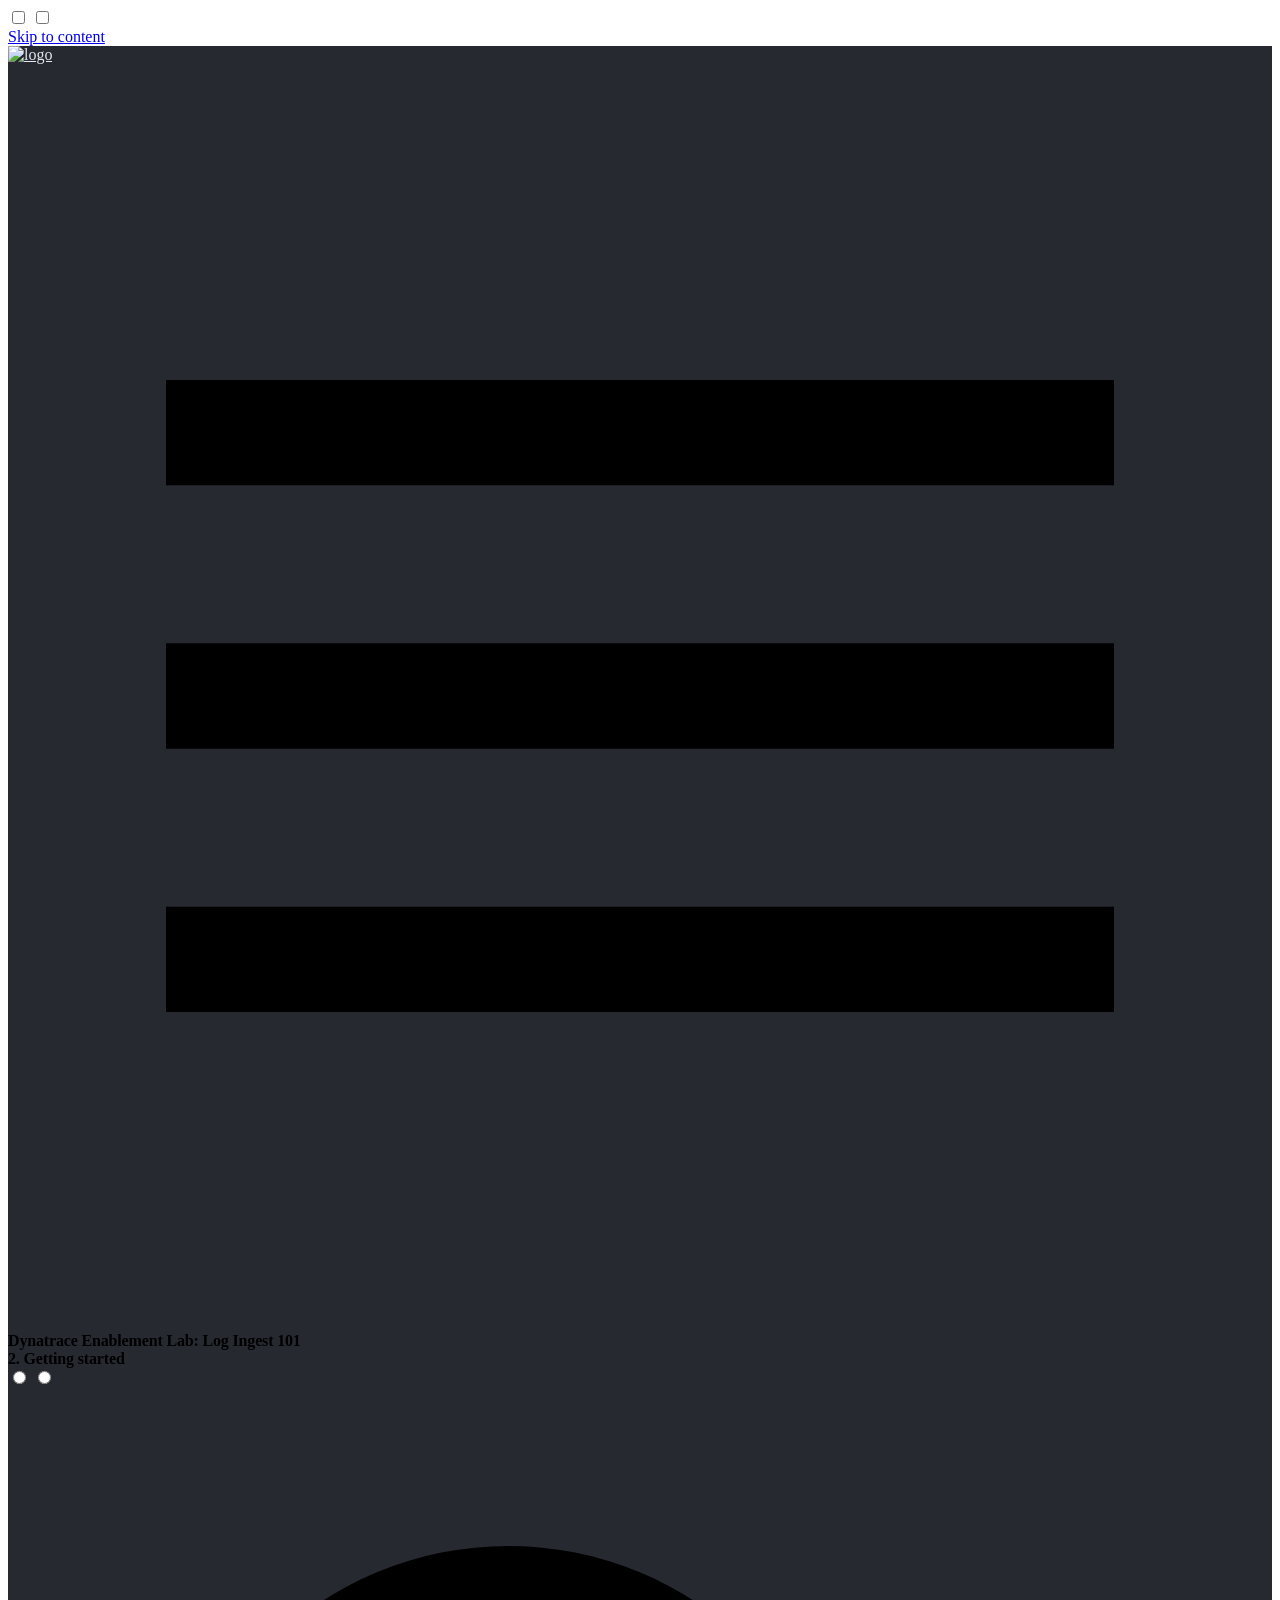
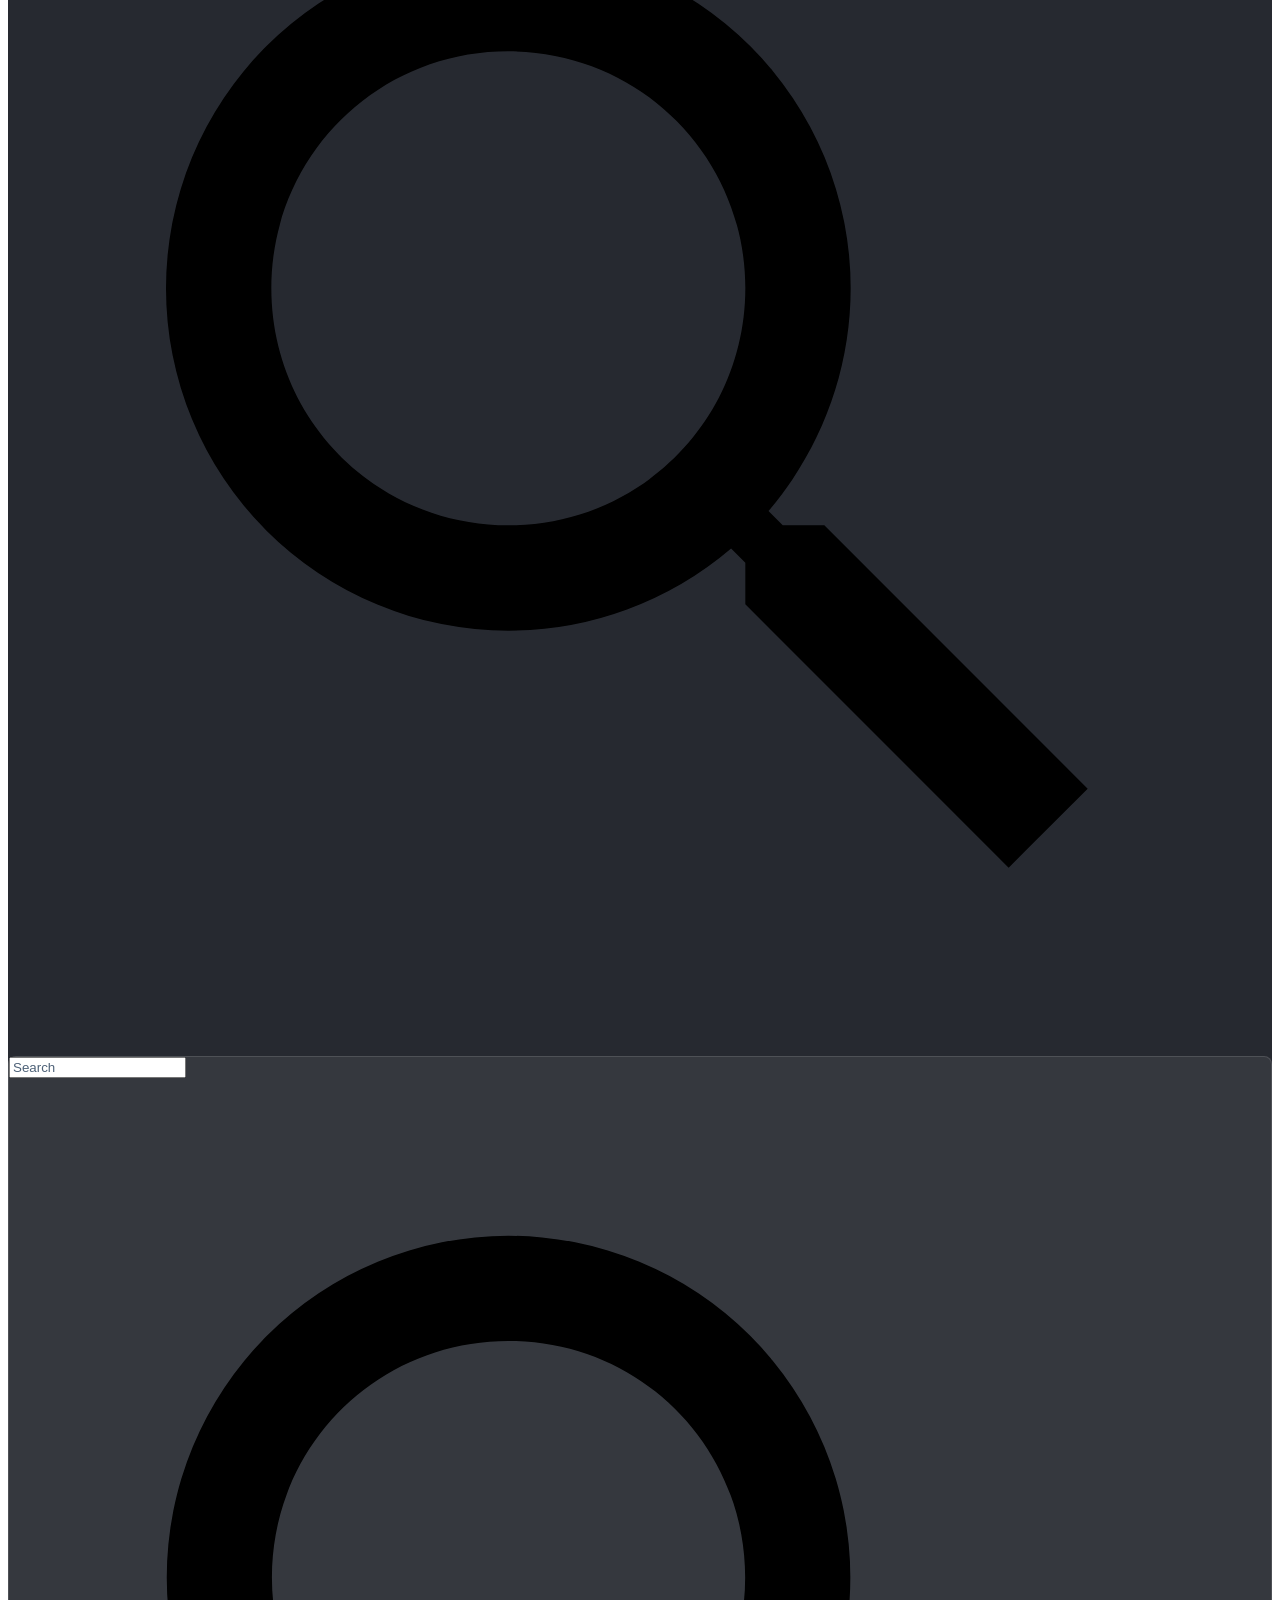
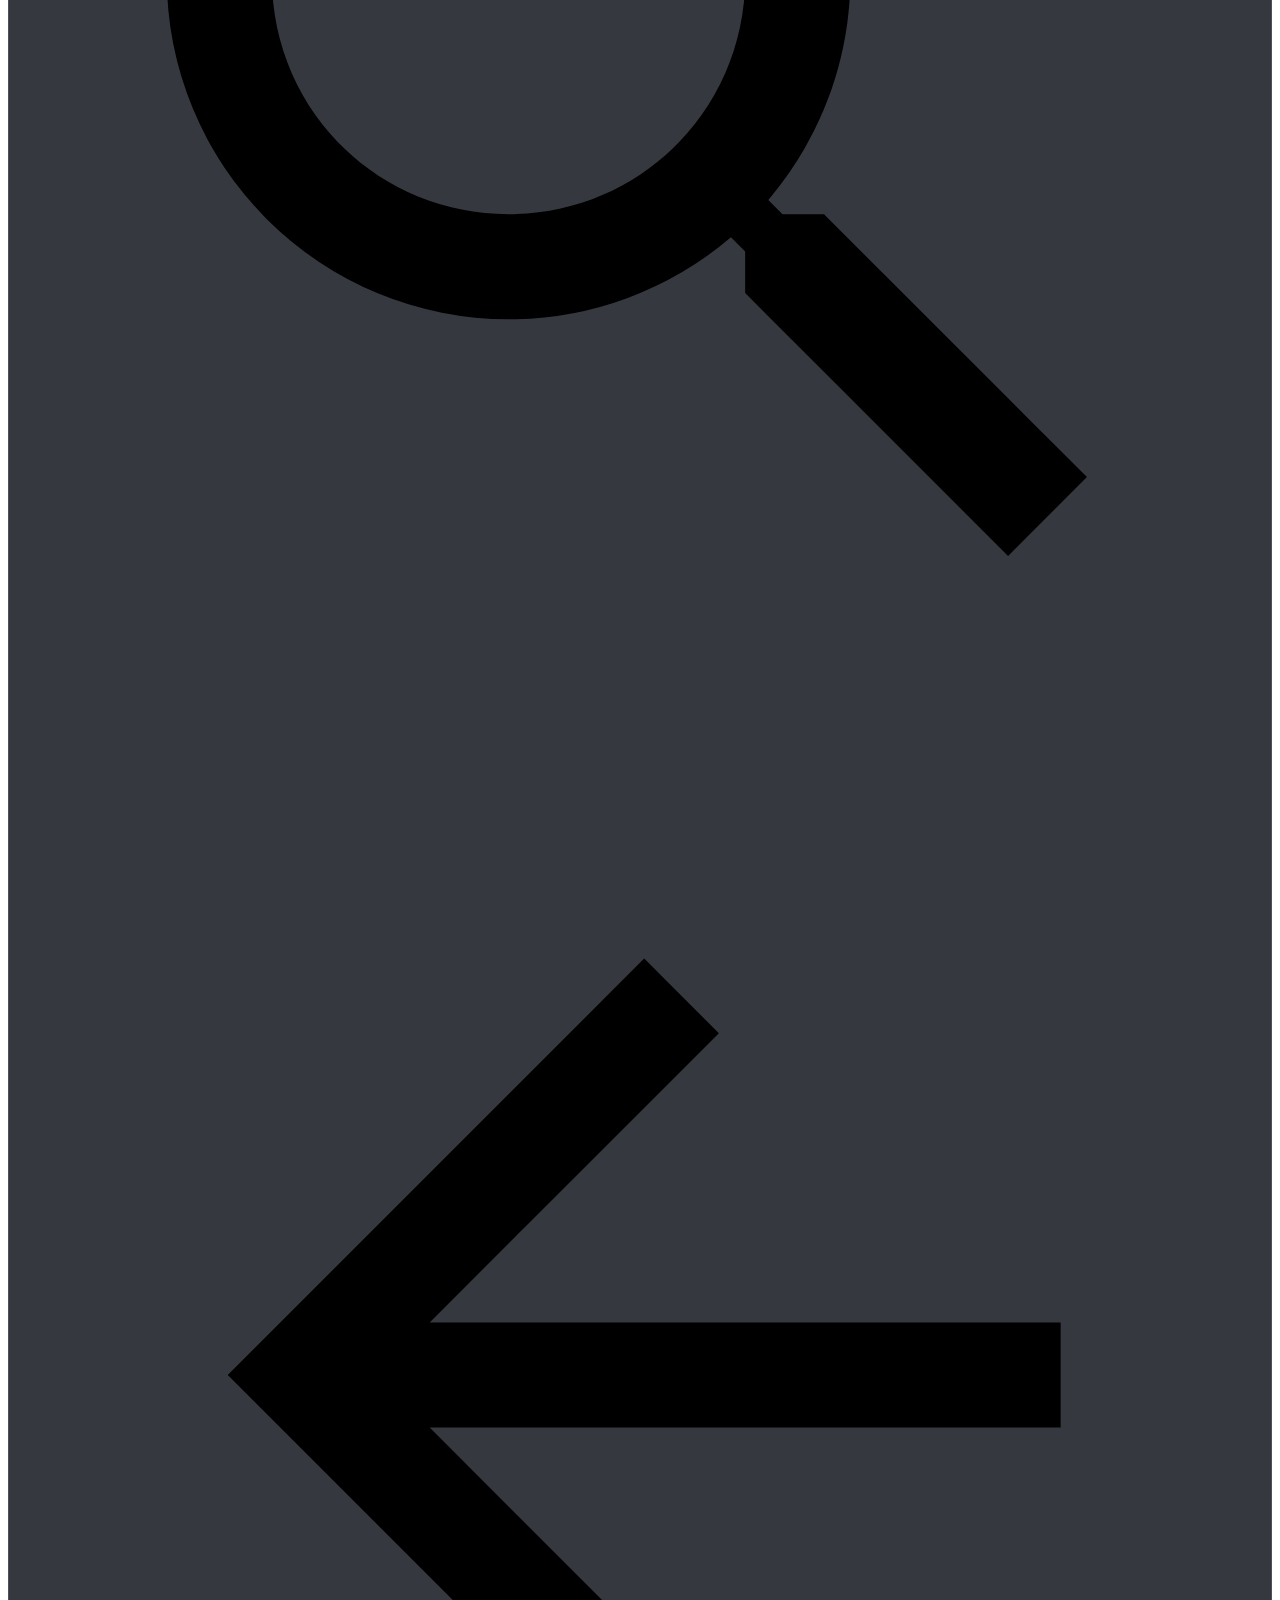
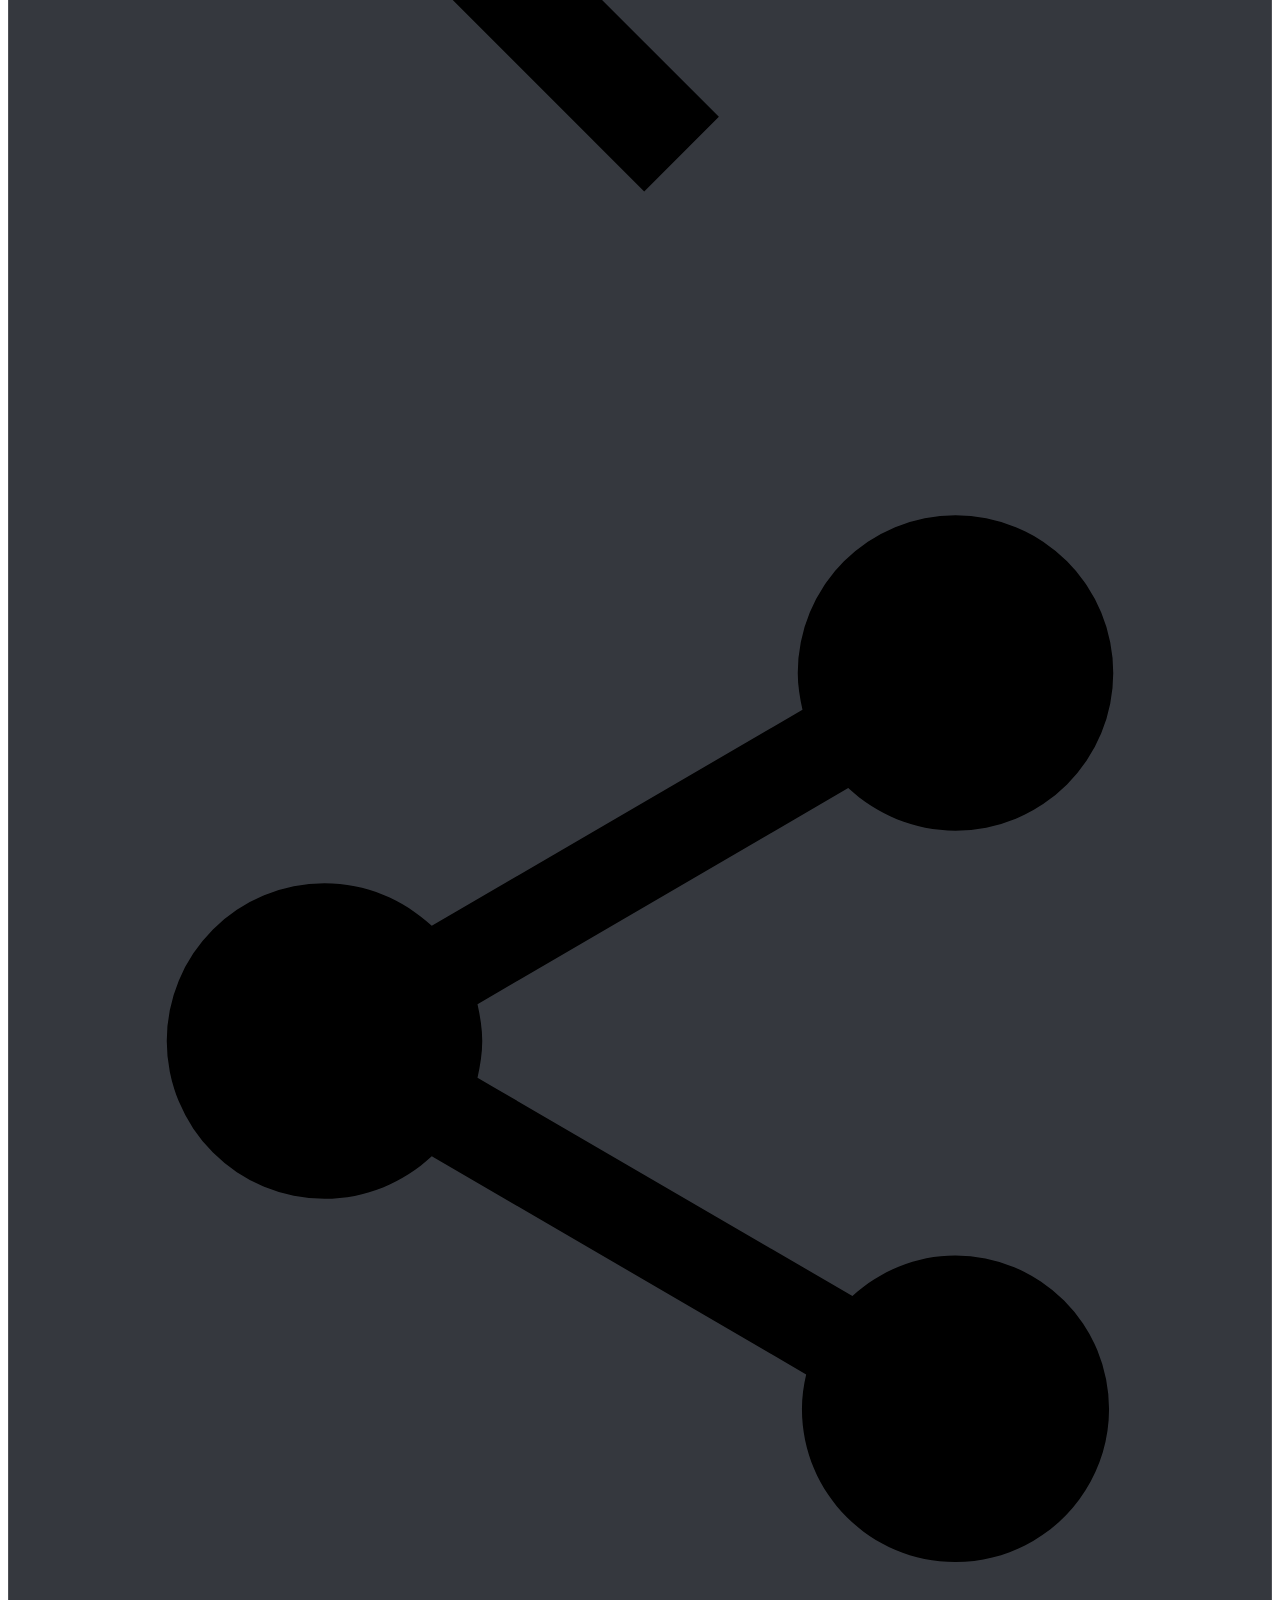
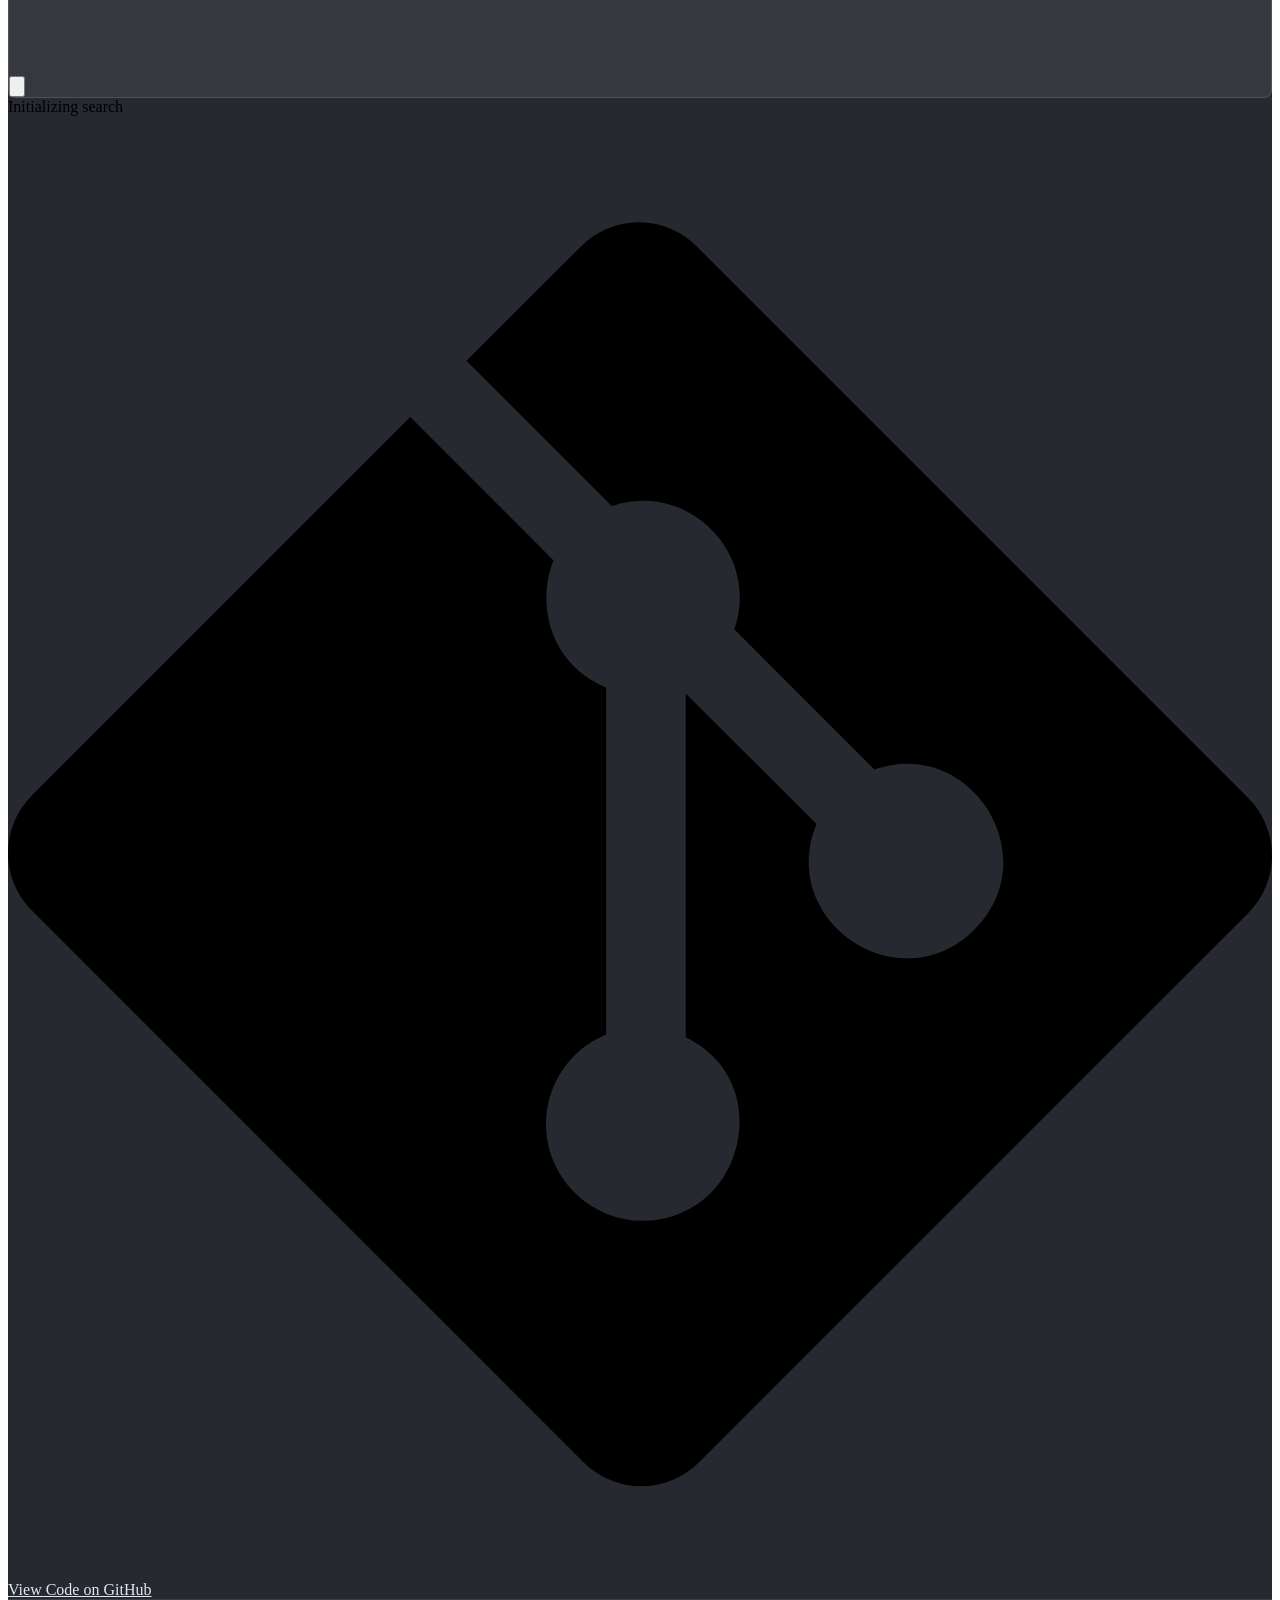
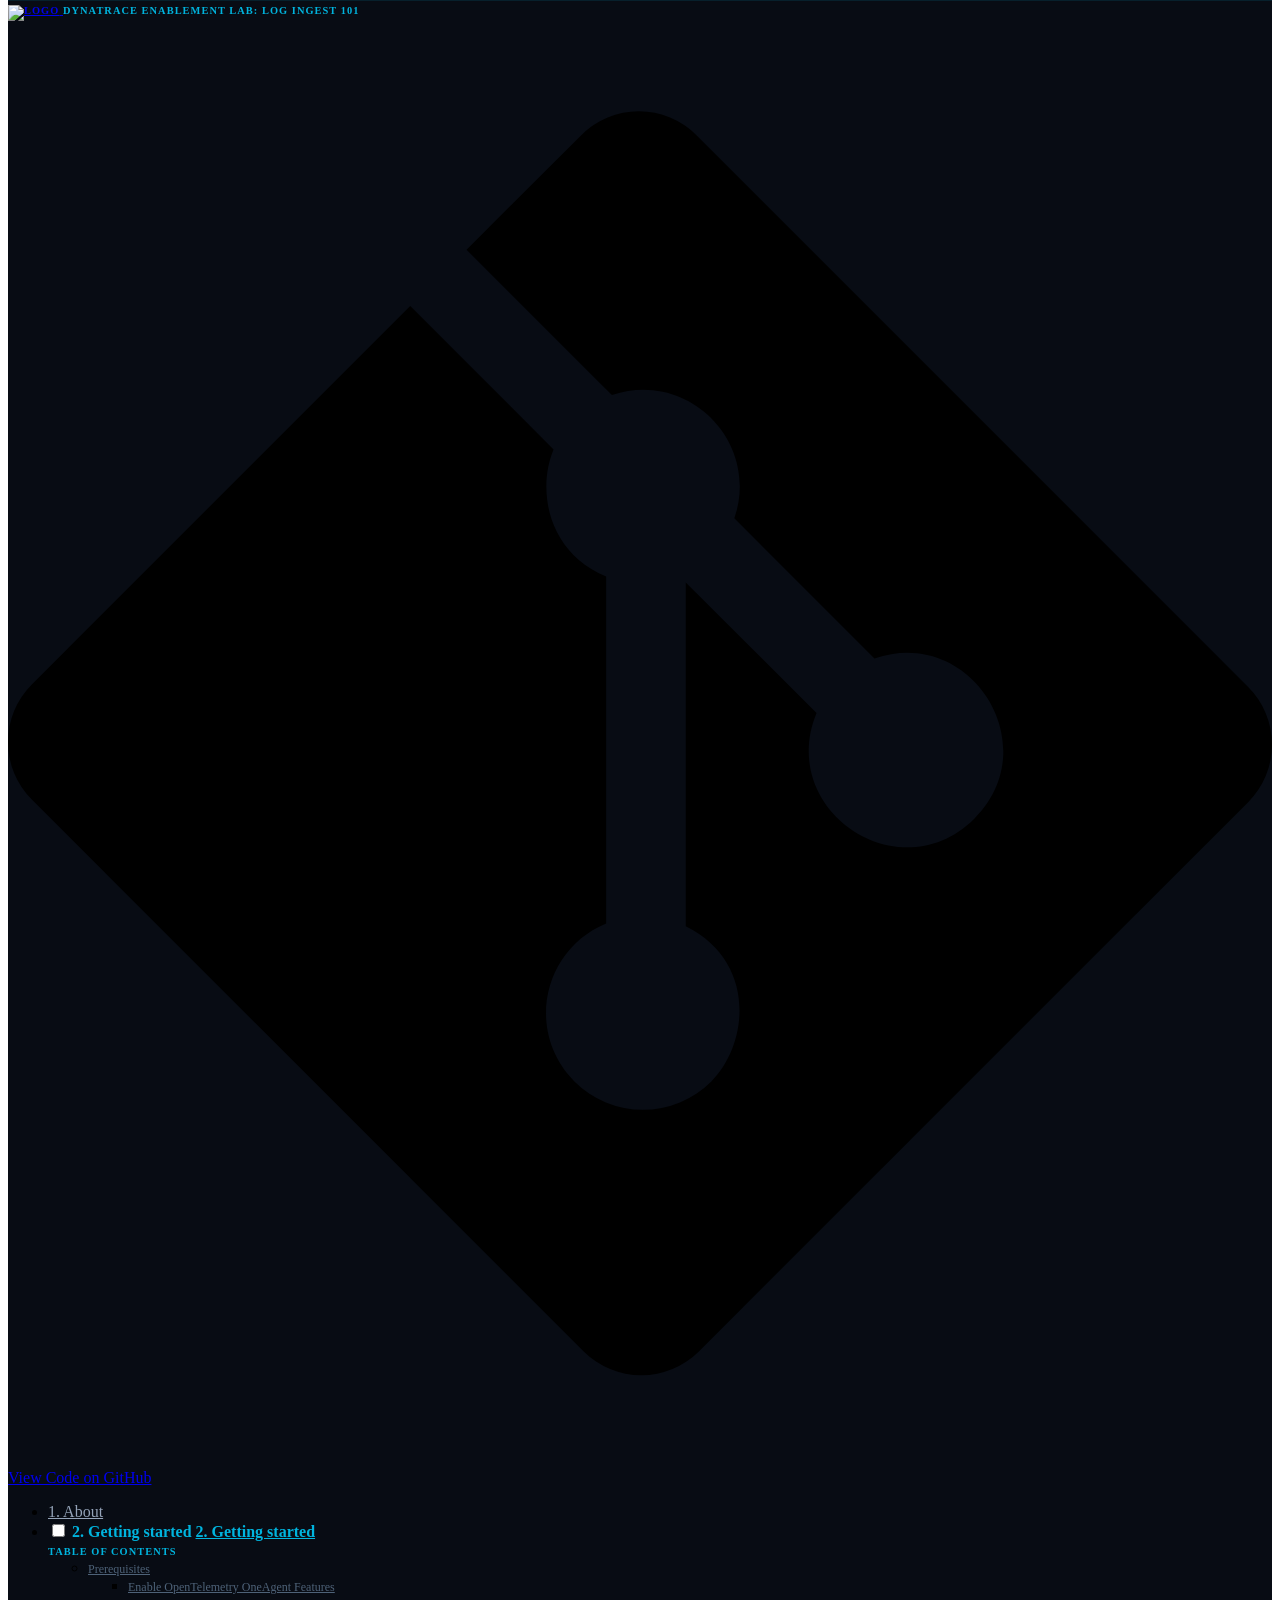
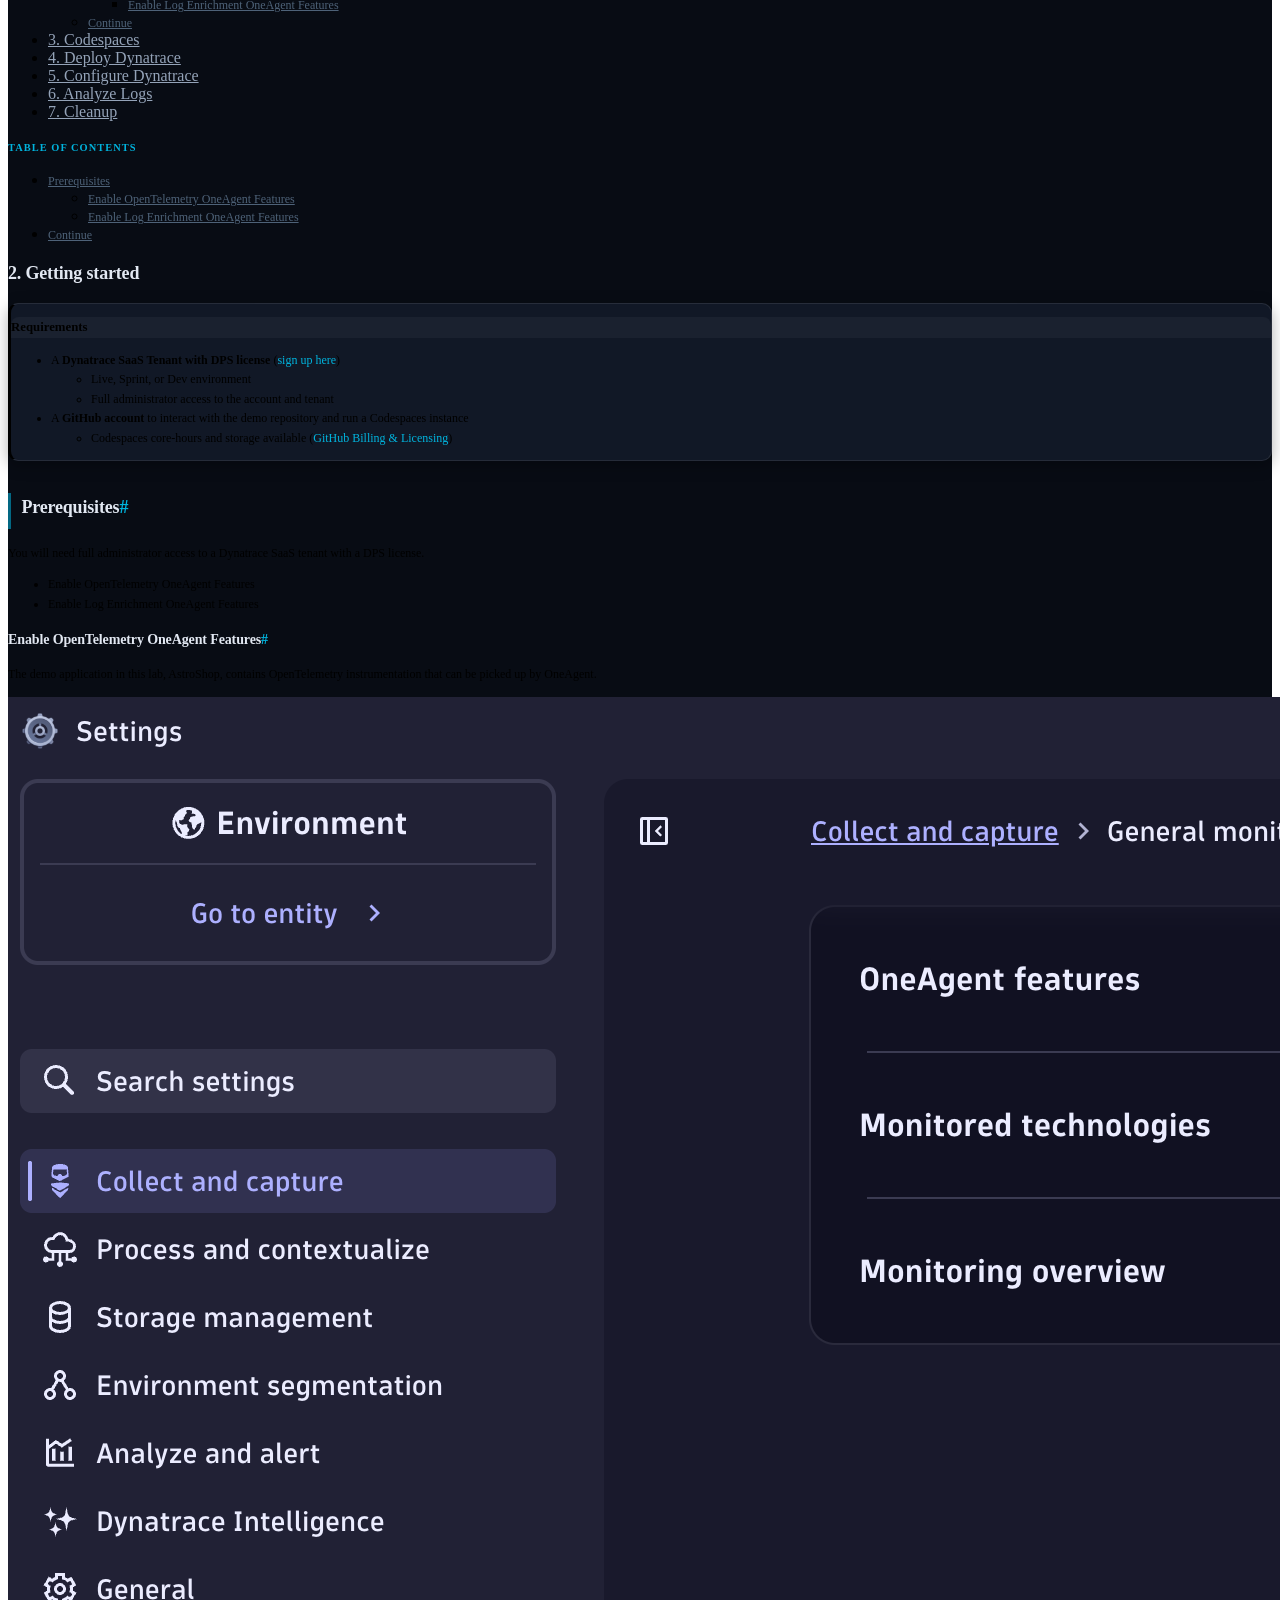
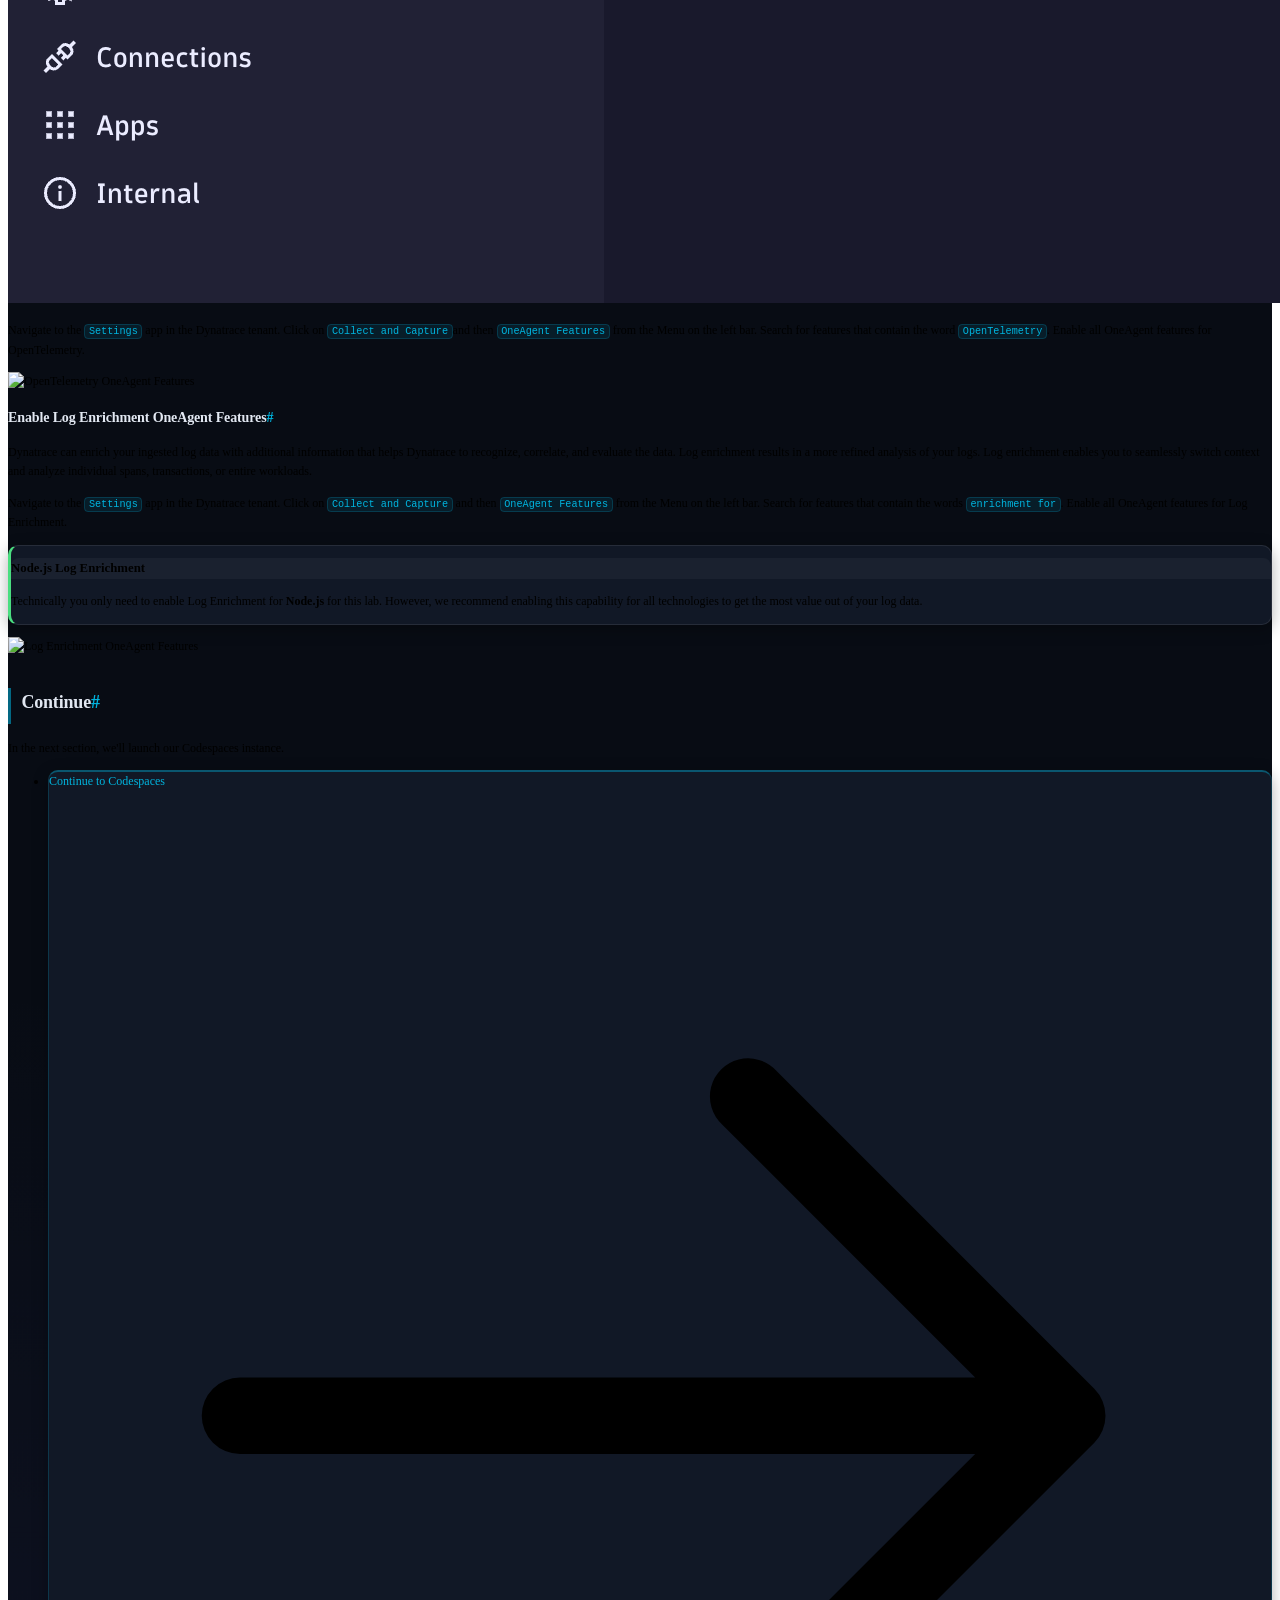
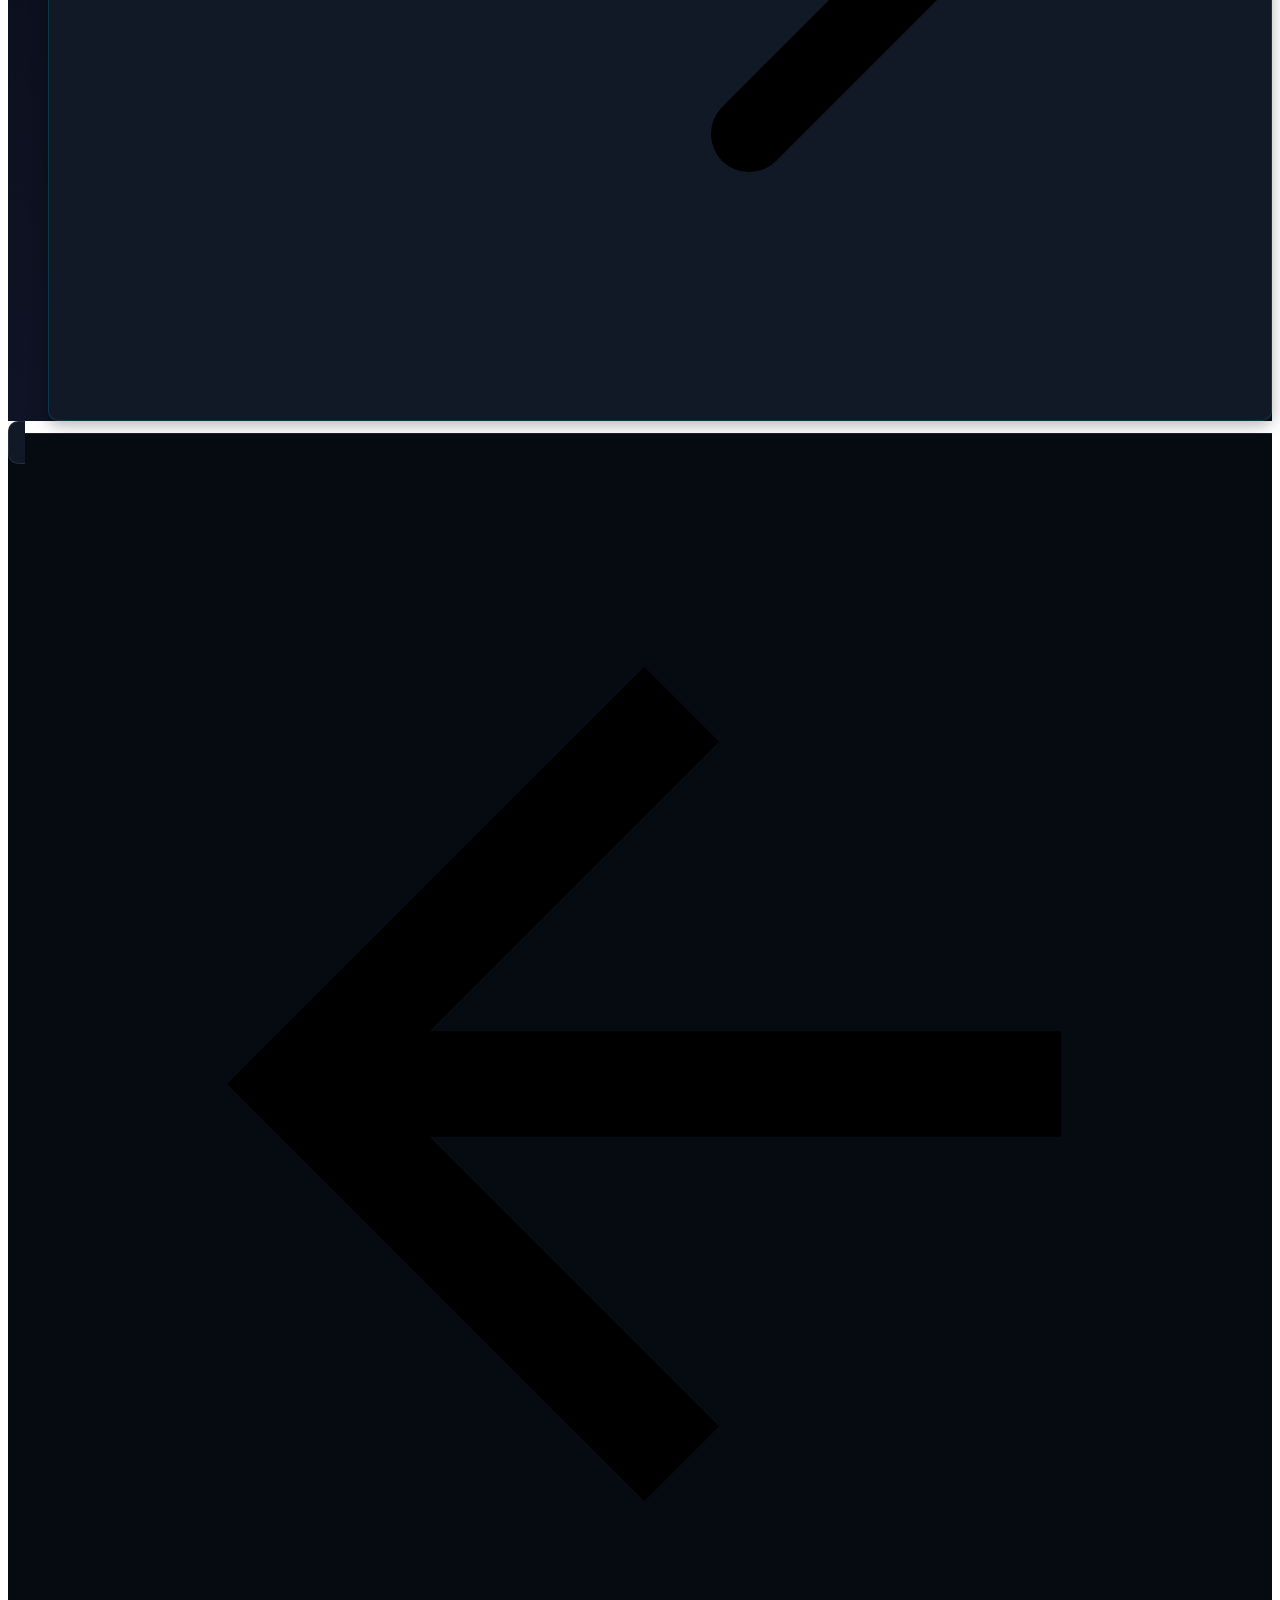
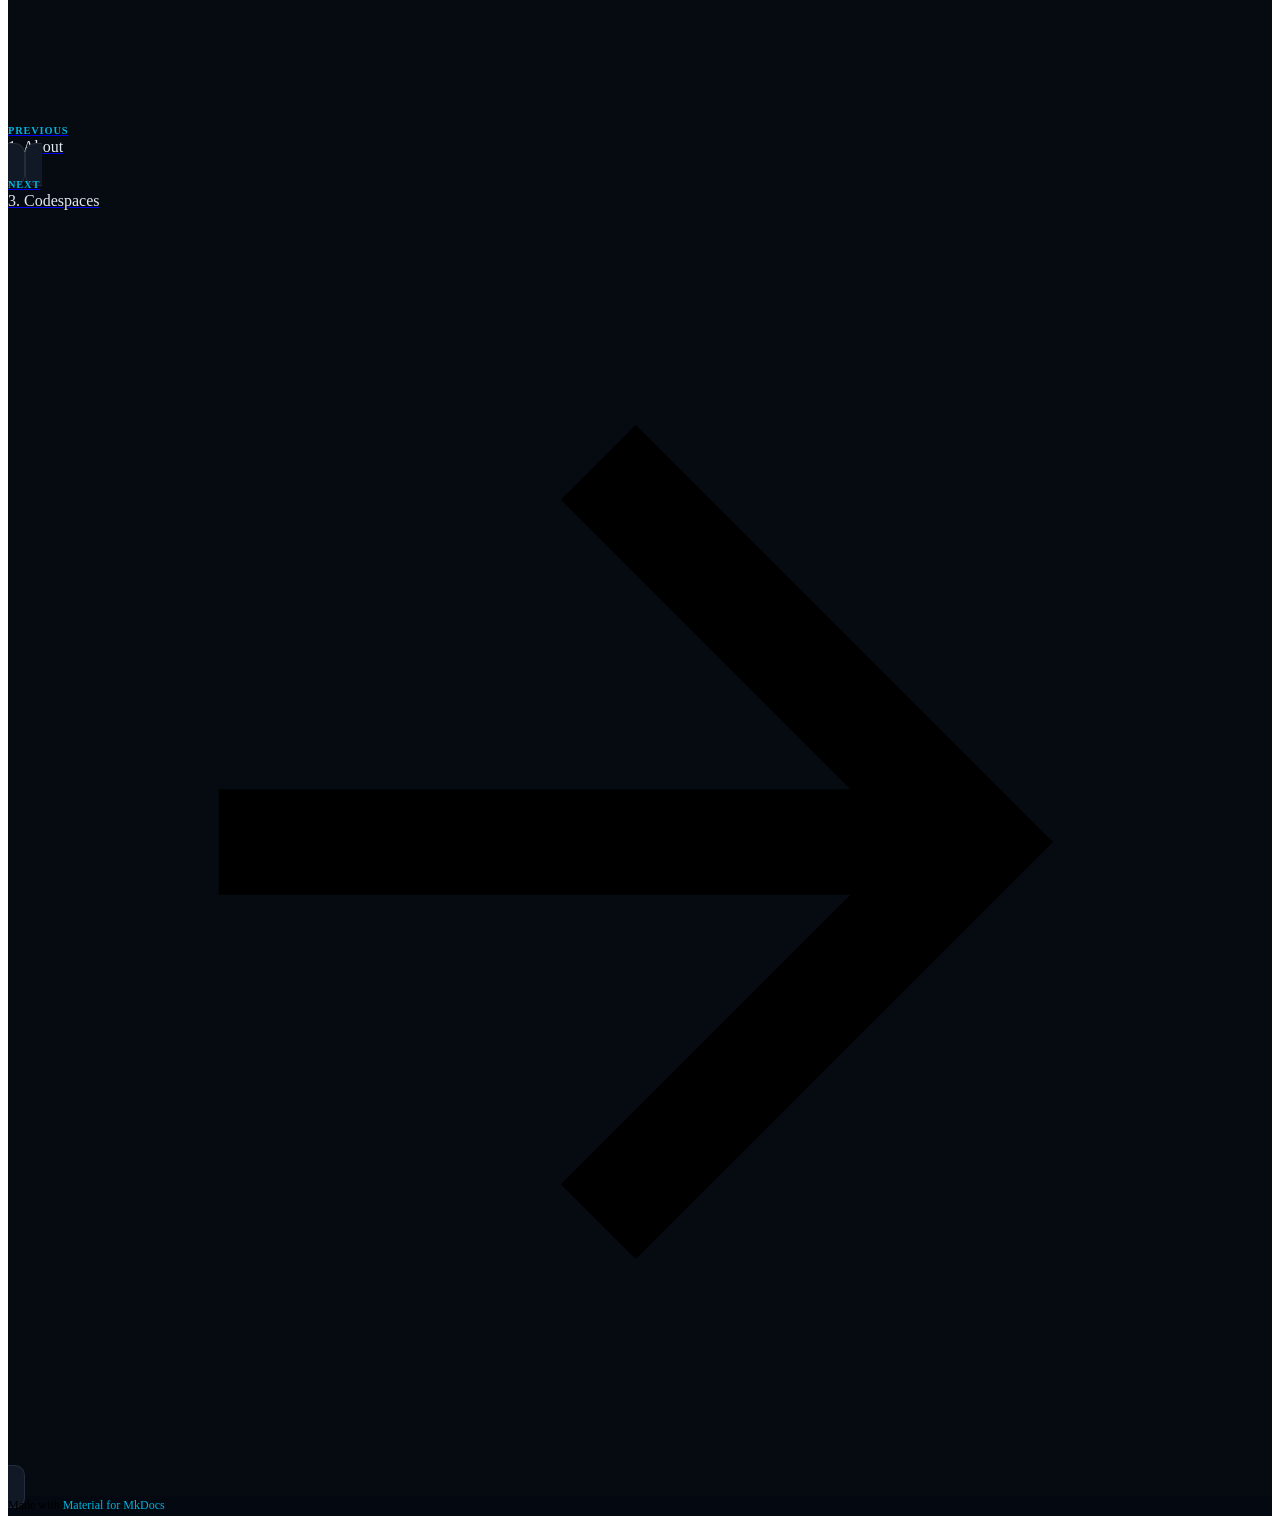
==== 2-getting-started/index.html @ dcf41bdd "Deployed 8eca091 with MkDocs version: 1.6.1" ====
<!doctype html>
<html lang="en" class="no-js">
  <head>
    
      <meta charset="utf-8">
      <meta name="viewport" content="width=device-width,initial-scale=1">
      
      
      
      
        <link rel="prev" href="..">
      
      
        <link rel="next" href="../3-codespaces/">
      
      
      <link rel="icon" href="../assets/images/favicon.png">
      <meta name="generator" content="mkdocs-1.6.1, mkdocs-material-9.5.42">
    
    
      
        <title>2. Getting started - Dynatrace Enablement Lab: Log Ingest 101</title>
      
    
    
      <link rel="stylesheet" href="../assets/stylesheets/main.0253249f.min.css">
      
        
        <link rel="stylesheet" href="../assets/stylesheets/palette.06af60db.min.css">
      
      


    
    
  
      
    
  
  <script type="text/javascript"
    src="https://js-cdn.dynatrace.com/jstag/1612cf70810/bf81393wlb/1551d00ab46737d4_complete.js"
    crossorigin="anonymous"></script>
  

    
      
        
        
        <link rel="preconnect" href="https://fonts.gstatic.com" crossorigin>
        <link rel="stylesheet" href="https://fonts.googleapis.com/css?family=Inter:300,300i,400,400i,700,700i%7CJetBrains+Mono:400,400i,700,700i&display=fallback">
        <style>:root{--md-text-font:"Inter";--md-code-font:"JetBrains Mono"}</style>
      
    
    
      <link rel="stylesheet" href="../stylesheets/extra.css">
    
    <script>__md_scope=new URL("..",location),__md_hash=e=>[...e].reduce(((e,_)=>(e<<5)-e+_.charCodeAt(0)),0),__md_get=(e,_=localStorage,t=__md_scope)=>JSON.parse(_.getItem(t.pathname+"."+e)),__md_set=(e,_,t=localStorage,a=__md_scope)=>{try{t.setItem(a.pathname+"."+e,JSON.stringify(_))}catch(e){}}</script>
    
      

    
    
    
  </head>
  
  
    
    
      
    
    
    
    
    <body dir="ltr" data-md-color-scheme="slate" data-md-color-primary="custom" data-md-color-accent="custom">
  
    
    <input class="md-toggle" data-md-toggle="drawer" type="checkbox" id="__drawer" autocomplete="off">
    <input class="md-toggle" data-md-toggle="search" type="checkbox" id="__search" autocomplete="off">
    <label class="md-overlay" for="__drawer"></label>
    <div data-md-component="skip">
      
        
        <a href="#prerequisites" class="md-skip">
          Skip to content
        </a>
      
    </div>
    <div data-md-component="announce">
      
    </div>
    
    
      

  

<header class="md-header md-header--shadow" data-md-component="header">
  <nav class="md-header__inner md-grid" aria-label="Header">
    <a href=".." title="Dynatrace Enablement Lab: Log Ingest 101" class="md-header__button md-logo" aria-label="Dynatrace Enablement Lab: Log Ingest 101" data-md-component="logo">
      
  <img src="https://cdn.bfldr.com/B686QPH3/at/w5hnjzb32k5wcrcxnwcx4ckg/Dynatrace_signet_RGB_HTML.svg?auto=webp&format=pngg" alt="logo">

    </a>
    <label class="md-header__button md-icon" for="__drawer">
      
      <svg xmlns="http://www.w3.org/2000/svg" viewBox="0 0 24 24"><path d="M3 6h18v2H3zm0 5h18v2H3zm0 5h18v2H3z"/></svg>
    </label>
    <div class="md-header__title" data-md-component="header-title">
      <div class="md-header__ellipsis">
        <div class="md-header__topic">
          <span class="md-ellipsis">
            Dynatrace Enablement Lab: Log Ingest 101
          </span>
        </div>
        <div class="md-header__topic" data-md-component="header-topic">
          <span class="md-ellipsis">
            
              2. Getting started
            
          </span>
        </div>
      </div>
    </div>
    
      
        <form class="md-header__option" data-md-component="palette">
  
    
    
    
    <input class="md-option" data-md-color-media="(prefers-color-scheme: dark)" data-md-color-scheme="slate" data-md-color-primary="custom" data-md-color-accent="custom"  aria-label="Switch to light mode"  type="radio" name="__palette" id="__palette_0">
    
      <label class="md-header__button md-icon" title="Switch to light mode" for="__palette_1" hidden>
        <svg xmlns="http://www.w3.org/2000/svg" viewBox="0 0 24 24"><path d="M12 8a4 4 0 0 0-4 4 4 4 0 0 0 4 4 4 4 0 0 0 4-4 4 4 0 0 0-4-4m0 10a6 6 0 0 1-6-6 6 6 0 0 1 6-6 6 6 0 0 1 6 6 6 6 0 0 1-6 6m8-9.31V4h-4.69L12 .69 8.69 4H4v4.69L.69 12 4 15.31V20h4.69L12 23.31 15.31 20H20v-4.69L23.31 12z"/></svg>
      </label>
    
  
    
    
    
    <input class="md-option" data-md-color-media="(prefers-color-scheme: light)" data-md-color-scheme="default" data-md-color-primary="custom" data-md-color-accent="custom"  aria-label="Switch to dark mode"  type="radio" name="__palette" id="__palette_1">
    
      <label class="md-header__button md-icon" title="Switch to dark mode" for="__palette_0" hidden>
        <svg xmlns="http://www.w3.org/2000/svg" viewBox="0 0 24 24"><path d="M12 18c-.89 0-1.74-.2-2.5-.55C11.56 16.5 13 14.42 13 12s-1.44-4.5-3.5-5.45C10.26 6.2 11.11 6 12 6a6 6 0 0 1 6 6 6 6 0 0 1-6 6m8-9.31V4h-4.69L12 .69 8.69 4H4v4.69L.69 12 4 15.31V20h4.69L12 23.31 15.31 20H20v-4.69L23.31 12z"/></svg>
      </label>
    
  
</form>
      
    
    
      <script>var palette=__md_get("__palette");if(palette&&palette.color){if("(prefers-color-scheme)"===palette.color.media){var media=matchMedia("(prefers-color-scheme: light)"),input=document.querySelector(media.matches?"[data-md-color-media='(prefers-color-scheme: light)']":"[data-md-color-media='(prefers-color-scheme: dark)']");palette.color.media=input.getAttribute("data-md-color-media"),palette.color.scheme=input.getAttribute("data-md-color-scheme"),palette.color.primary=input.getAttribute("data-md-color-primary"),palette.color.accent=input.getAttribute("data-md-color-accent")}for(var[key,value]of Object.entries(palette.color))document.body.setAttribute("data-md-color-"+key,value)}</script>
    
    
    
      <label class="md-header__button md-icon" for="__search">
        
        <svg xmlns="http://www.w3.org/2000/svg" viewBox="0 0 24 24"><path d="M9.5 3A6.5 6.5 0 0 1 16 9.5c0 1.61-.59 3.09-1.56 4.23l.27.27h.79l5 5-1.5 1.5-5-5v-.79l-.27-.27A6.52 6.52 0 0 1 9.5 16 6.5 6.5 0 0 1 3 9.5 6.5 6.5 0 0 1 9.5 3m0 2C7 5 5 7 5 9.5S7 14 9.5 14 14 12 14 9.5 12 5 9.5 5"/></svg>
      </label>
      <div class="md-search" data-md-component="search" role="dialog">
  <label class="md-search__overlay" for="__search"></label>
  <div class="md-search__inner" role="search">
    <form class="md-search__form" name="search">
      <input type="text" class="md-search__input" name="query" aria-label="Search" placeholder="Search" autocapitalize="off" autocorrect="off" autocomplete="off" spellcheck="false" data-md-component="search-query" required>
      <label class="md-search__icon md-icon" for="__search">
        
        <svg xmlns="http://www.w3.org/2000/svg" viewBox="0 0 24 24"><path d="M9.5 3A6.5 6.5 0 0 1 16 9.5c0 1.61-.59 3.09-1.56 4.23l.27.27h.79l5 5-1.5 1.5-5-5v-.79l-.27-.27A6.52 6.52 0 0 1 9.5 16 6.5 6.5 0 0 1 3 9.5 6.5 6.5 0 0 1 9.5 3m0 2C7 5 5 7 5 9.5S7 14 9.5 14 14 12 14 9.5 12 5 9.5 5"/></svg>
        
        <svg xmlns="http://www.w3.org/2000/svg" viewBox="0 0 24 24"><path d="M20 11v2H8l5.5 5.5-1.42 1.42L4.16 12l7.92-7.92L13.5 5.5 8 11z"/></svg>
      </label>
      <nav class="md-search__options" aria-label="Search">
        
          <a href="javascript:void(0)" class="md-search__icon md-icon" title="Share" aria-label="Share" data-clipboard data-clipboard-text="" data-md-component="search-share" tabindex="-1">
            
            <svg xmlns="http://www.w3.org/2000/svg" viewBox="0 0 24 24"><path d="M18 16.08c-.76 0-1.44.3-1.96.77L8.91 12.7c.05-.23.09-.46.09-.7s-.04-.47-.09-.7l7.05-4.11c.54.5 1.25.81 2.04.81a3 3 0 0 0 3-3 3 3 0 0 0-3-3 3 3 0 0 0-3 3c0 .24.04.47.09.7L8.04 9.81C7.5 9.31 6.79 9 6 9a3 3 0 0 0-3 3 3 3 0 0 0 3 3c.79 0 1.5-.31 2.04-.81l7.12 4.15c-.05.21-.08.43-.08.66 0 1.61 1.31 2.91 2.92 2.91s2.92-1.3 2.92-2.91A2.92 2.92 0 0 0 18 16.08"/></svg>
          </a>
        
        <button type="reset" class="md-search__icon md-icon" title="Clear" aria-label="Clear" tabindex="-1">
          
          <svg xmlns="http://www.w3.org/2000/svg" viewBox="0 0 24 24"><path d="M19 6.41 17.59 5 12 10.59 6.41 5 5 6.41 10.59 12 5 17.59 6.41 19 12 13.41 17.59 19 19 17.59 13.41 12z"/></svg>
        </button>
      </nav>
      
        <div class="md-search__suggest" data-md-component="search-suggest"></div>
      
    </form>
    <div class="md-search__output">
      <div class="md-search__scrollwrap" tabindex="0" data-md-scrollfix>
        <div class="md-search-result" data-md-component="search-result">
          <div class="md-search-result__meta">
            Initializing search
          </div>
          <ol class="md-search-result__list" role="presentation"></ol>
        </div>
      </div>
    </div>
  </div>
</div>
    
    
      <div class="md-header__source">
        <a href="https://github.com/dynatrace-wwse/enablement-dynatrace-log-ingest-101" title="Go to repository" class="md-source" data-md-component="source">
  <div class="md-source__icon md-icon">
    
    <svg xmlns="http://www.w3.org/2000/svg" viewBox="0 0 448 512"><!--! Font Awesome Free 6.6.0 by @fontawesome - https://fontawesome.com License - https://fontawesome.com/license/free (Icons: CC BY 4.0, Fonts: SIL OFL 1.1, Code: MIT License) Copyright 2024 Fonticons, Inc.--><path d="M439.55 236.05 244 40.45a28.87 28.87 0 0 0-40.81 0l-40.66 40.63 51.52 51.52c27.06-9.14 52.68 16.77 43.39 43.68l49.66 49.66c34.23-11.8 61.18 31 35.47 56.69-26.49 26.49-70.21-2.87-56-37.34L240.22 199v121.85c25.3 12.54 22.26 41.85 9.08 55a34.34 34.34 0 0 1-48.55 0c-17.57-17.6-11.07-46.91 11.25-56v-123c-20.8-8.51-24.6-30.74-18.64-45L142.57 101 8.45 235.14a28.86 28.86 0 0 0 0 40.81l195.61 195.6a28.86 28.86 0 0 0 40.8 0l194.69-194.69a28.86 28.86 0 0 0 0-40.81"/></svg>
  </div>
  <div class="md-source__repository">
    View Code on GitHub
  </div>
</a>
      </div>
    
  </nav>
  
</header>
    
    <div class="md-container" data-md-component="container">
      
      
        
          
        
      
      <main class="md-main" data-md-component="main">
        <div class="md-main__inner md-grid">
          
            
              
              <div class="md-sidebar md-sidebar--primary" data-md-component="sidebar" data-md-type="navigation" >
                <div class="md-sidebar__scrollwrap">
                  <div class="md-sidebar__inner">
                    



<nav class="md-nav md-nav--primary" aria-label="Navigation" data-md-level="0">
  <label class="md-nav__title" for="__drawer">
    <a href=".." title="Dynatrace Enablement Lab: Log Ingest 101" class="md-nav__button md-logo" aria-label="Dynatrace Enablement Lab: Log Ingest 101" data-md-component="logo">
      
  <img src="https://cdn.bfldr.com/B686QPH3/at/w5hnjzb32k5wcrcxnwcx4ckg/Dynatrace_signet_RGB_HTML.svg?auto=webp&format=pngg" alt="logo">

    </a>
    Dynatrace Enablement Lab: Log Ingest 101
  </label>
  
    <div class="md-nav__source">
      <a href="https://github.com/dynatrace-wwse/enablement-dynatrace-log-ingest-101" title="Go to repository" class="md-source" data-md-component="source">
  <div class="md-source__icon md-icon">
    
    <svg xmlns="http://www.w3.org/2000/svg" viewBox="0 0 448 512"><!--! Font Awesome Free 6.6.0 by @fontawesome - https://fontawesome.com License - https://fontawesome.com/license/free (Icons: CC BY 4.0, Fonts: SIL OFL 1.1, Code: MIT License) Copyright 2024 Fonticons, Inc.--><path d="M439.55 236.05 244 40.45a28.87 28.87 0 0 0-40.81 0l-40.66 40.63 51.52 51.52c27.06-9.14 52.68 16.77 43.39 43.68l49.66 49.66c34.23-11.8 61.18 31 35.47 56.69-26.49 26.49-70.21-2.87-56-37.34L240.22 199v121.85c25.3 12.54 22.26 41.85 9.08 55a34.34 34.34 0 0 1-48.55 0c-17.57-17.6-11.07-46.91 11.25-56v-123c-20.8-8.51-24.6-30.74-18.64-45L142.57 101 8.45 235.14a28.86 28.86 0 0 0 0 40.81l195.61 195.6a28.86 28.86 0 0 0 40.8 0l194.69-194.69a28.86 28.86 0 0 0 0-40.81"/></svg>
  </div>
  <div class="md-source__repository">
    View Code on GitHub
  </div>
</a>
    </div>
  
  <ul class="md-nav__list" data-md-scrollfix>
    
      
      
  
  
  
  
    <li class="md-nav__item">
      <a href=".." class="md-nav__link">
        
  
  <span class="md-ellipsis">
    1. About
  </span>
  

      </a>
    </li>
  

    
      
      
  
  
    
  
  
  
    <li class="md-nav__item md-nav__item--active">
      
      <input class="md-nav__toggle md-toggle" type="checkbox" id="__toc">
      
      
      
        <label class="md-nav__link md-nav__link--active" for="__toc">
          
  
  <span class="md-ellipsis">
    2. Getting started
  </span>
  

          <span class="md-nav__icon md-icon"></span>
        </label>
      
      <a href="./" class="md-nav__link md-nav__link--active">
        
  
  <span class="md-ellipsis">
    2. Getting started
  </span>
  

      </a>
      
        

<nav class="md-nav md-nav--secondary" aria-label="Table of contents">
  
  
  
  
    <label class="md-nav__title" for="__toc">
      <span class="md-nav__icon md-icon"></span>
      Table of contents
    </label>
    <ul class="md-nav__list" data-md-component="toc" data-md-scrollfix>
      
        <li class="md-nav__item">
  <a href="#prerequisites" class="md-nav__link">
    <span class="md-ellipsis">
      Prerequisites
    </span>
  </a>
  
    <nav class="md-nav" aria-label="Prerequisites">
      <ul class="md-nav__list">
        
          <li class="md-nav__item">
  <a href="#enable-opentelemetry-oneagent-features" class="md-nav__link">
    <span class="md-ellipsis">
      Enable OpenTelemetry OneAgent Features
    </span>
  </a>
  
</li>
        
          <li class="md-nav__item">
  <a href="#enable-log-enrichment-oneagent-features" class="md-nav__link">
    <span class="md-ellipsis">
      Enable Log Enrichment OneAgent Features
    </span>
  </a>
  
</li>
        
      </ul>
    </nav>
  
</li>
      
        <li class="md-nav__item">
  <a href="#continue" class="md-nav__link">
    <span class="md-ellipsis">
      Continue
    </span>
  </a>
  
</li>
      
    </ul>
  
</nav>
      
    </li>
  

    
      
      
  
  
  
  
    <li class="md-nav__item">
      <a href="../3-codespaces/" class="md-nav__link">
        
  
  <span class="md-ellipsis">
    3. Codespaces
  </span>
  

      </a>
    </li>
  

    
      
      
  
  
  
  
    <li class="md-nav__item">
      <a href="../4-deploy-dynatrace/" class="md-nav__link">
        
  
  <span class="md-ellipsis">
    4. Deploy Dynatrace
  </span>
  

      </a>
    </li>
  

    
      
      
  
  
  
  
    <li class="md-nav__item">
      <a href="../5-configure-dynatrace/" class="md-nav__link">
        
  
  <span class="md-ellipsis">
    5. Configure Dynatrace
  </span>
  

      </a>
    </li>
  

    
      
      
  
  
  
  
    <li class="md-nav__item">
      <a href="../6-analyze-logs/" class="md-nav__link">
        
  
  <span class="md-ellipsis">
    6. Analyze Logs
  </span>
  

      </a>
    </li>
  

    
      
      
  
  
  
  
    <li class="md-nav__item">
      <a href="../cleanup/" class="md-nav__link">
        
  
  <span class="md-ellipsis">
    7. Cleanup
  </span>
  

      </a>
    </li>
  

    
  </ul>
</nav>
                  </div>
                </div>
              </div>
            
            
              
              <div class="md-sidebar md-sidebar--secondary" data-md-component="sidebar" data-md-type="toc" >
                <div class="md-sidebar__scrollwrap">
                  <div class="md-sidebar__inner">
                    

<nav class="md-nav md-nav--secondary" aria-label="Table of contents">
  
  
  
  
    <label class="md-nav__title" for="__toc">
      <span class="md-nav__icon md-icon"></span>
      Table of contents
    </label>
    <ul class="md-nav__list" data-md-component="toc" data-md-scrollfix>
      
        <li class="md-nav__item">
  <a href="#prerequisites" class="md-nav__link">
    <span class="md-ellipsis">
      Prerequisites
    </span>
  </a>
  
    <nav class="md-nav" aria-label="Prerequisites">
      <ul class="md-nav__list">
        
          <li class="md-nav__item">
  <a href="#enable-opentelemetry-oneagent-features" class="md-nav__link">
    <span class="md-ellipsis">
      Enable OpenTelemetry OneAgent Features
    </span>
  </a>
  
</li>
        
          <li class="md-nav__item">
  <a href="#enable-log-enrichment-oneagent-features" class="md-nav__link">
    <span class="md-ellipsis">
      Enable Log Enrichment OneAgent Features
    </span>
  </a>
  
</li>
        
      </ul>
    </nav>
  
</li>
      
        <li class="md-nav__item">
  <a href="#continue" class="md-nav__link">
    <span class="md-ellipsis">
      Continue
    </span>
  </a>
  
</li>
      
    </ul>
  
</nav>
                  </div>
                </div>
              </div>
            
          
          
            <div class="md-content" data-md-component="content">
              <article class="md-content__inner md-typeset">
                
                  

  
  


  <h1>2. Getting started</h1>

<script>
document.addEventListener('DOMContentLoaded', function() {
  dynatrace.sendBizEvent('page_load', {"page": "2. Getting started"})
});
</script>
<div class="admonition info">
<p class="admonition-title">Requirements</p>
<ul>
<li>A <strong>Dynatrace SaaS Tenant with DPS license</strong> (<a href="https://dt-url.net/trial" target="_blank">sign up here</a>)<ul>
<li>Live, Sprint, or Dev environment</li>
<li>Full administrator access to the account and tenant</li>
</ul>
</li>
<li>A <strong>GitHub account</strong> to interact with the demo repository and run a Codespaces instance<ul>
<li>Codespaces core-hours and storage available (<a href="https://github.com/settings/billing" target="_blank">GitHub Billing &amp; Licensing</a>)</li>
</ul>
</li>
</ul>
</div>
<h2 id="prerequisites">Prerequisites<a class="headerlink" href="#prerequisites" title="Permanent link">#</a></h2>
<p>You will need full administrator access to a Dynatrace SaaS tenant with a DPS license.</p>
<ul>
<li>Enable OpenTelemetry OneAgent Features</li>
<li>Enable Log Enrichment OneAgent Features</li>
</ul>
<h3 id="enable-opentelemetry-oneagent-features">Enable OpenTelemetry OneAgent Features<a class="headerlink" href="#enable-opentelemetry-oneagent-features" title="Permanent link">#</a></h3>
<p>The demo application in this lab, AstroShop, contains OpenTelemetry instrumentation that can be picked up by OneAgent.</p>
<p><img alt="alt text" src="../img/settings.png" /></p>
<p>Navigate to the <code>Settings</code> app in the Dynatrace tenant.  Click on <code>Collect and Capture</code>and then <code>OneAgent Features</code> from the Menu on the left bar.  Search for features that contain the word <code>OpenTelemetry</code>.  Enable all OneAgent features for OpenTelemetry.</p>
<p><img alt="OpenTelemetry OneAgent Features" src="../img/getting-started_dynatrace_oneagent_features_opentelemetry.png" /></p>
<h3 id="enable-log-enrichment-oneagent-features">Enable Log Enrichment OneAgent Features<a class="headerlink" href="#enable-log-enrichment-oneagent-features" title="Permanent link">#</a></h3>
<p>Dynatrace can enrich your ingested log data with additional information that helps Dynatrace to recognize, correlate, and evaluate the data. Log enrichment results in a more refined analysis of your logs.  Log enrichment enables you to seamlessly switch context and analyze individual spans, transactions, or entire workloads.</p>
<p>Navigate to the <code>Settings</code> app in the Dynatrace tenant.   Click on <code>Collect and Capture</code> and then  <code>OneAgent Features</code> from the Menu on the left bar.  Search for features that contain the words <code>enrichment for</code>.  Enable all OneAgent features for Log Enrichment.</p>
<div class="admonition tip">
<p class="admonition-title">Node.js Log Enrichment</p>
<p>Technically you only need to enable Log Enrichment for <strong>Node.js</strong> for this lab.  However, we recommend enabling this capability for all technologies to get the most value out of your log data.</p>
</div>
<p><img alt="Log Enrichment OneAgent Features" src="../img/getting-started_dynatrace_oneagent_features_enrichment.png" /></p>
<h2 id="continue">Continue<a class="headerlink" href="#continue" title="Permanent link">#</a></h2>
<p>In the next section, we'll launch our Codespaces instance.</p>
<div class="grid cards">
<ul>
<li><a href="../3-codespaces/">Continue to Codespaces<span class="twemoji"><svg xmlns="http://www.w3.org/2000/svg" viewBox="0 0 24 24"><path d="M13.22 19.03a.75.75 0 0 1 0-1.06L18.19 13H3.75a.75.75 0 0 1 0-1.5h14.44l-4.97-4.97a.749.749 0 0 1 .326-1.275.75.75 0 0 1 .734.215l6.25 6.25a.75.75 0 0 1 0 1.06l-6.25 6.25a.75.75 0 0 1-1.06 0"/></svg></span></a></li>
</ul>
</div>












                
              </article>
            </div>
          
          
  <script>var tabs=__md_get("__tabs");if(Array.isArray(tabs))e:for(var set of document.querySelectorAll(".tabbed-set")){var labels=set.querySelector(".tabbed-labels");for(var tab of tabs)for(var label of labels.getElementsByTagName("label"))if(label.innerText.trim()===tab){var input=document.getElementById(label.htmlFor);input.checked=!0;continue e}}</script>

<script>var target=document.getElementById(location.hash.slice(1));target&&target.name&&(target.checked=target.name.startsWith("__tabbed_"))</script>
        </div>
        
          <button type="button" class="md-top md-icon" data-md-component="top" hidden>
  
  <svg xmlns="http://www.w3.org/2000/svg" viewBox="0 0 24 24"><path d="M13 20h-2V8l-5.5 5.5-1.42-1.42L12 4.16l7.92 7.92-1.42 1.42L13 8z"/></svg>
  Back to top
</button>
        
      </main>
      
        <footer class="md-footer">
  
    
      
      <nav class="md-footer__inner md-grid" aria-label="Footer" >
        
          
          <a href=".." class="md-footer__link md-footer__link--prev" aria-label="Previous: 1. About">
            <div class="md-footer__button md-icon">
              
              <svg xmlns="http://www.w3.org/2000/svg" viewBox="0 0 24 24"><path d="M20 11v2H8l5.5 5.5-1.42 1.42L4.16 12l7.92-7.92L13.5 5.5 8 11z"/></svg>
            </div>
            <div class="md-footer__title">
              <span class="md-footer__direction">
                Previous
              </span>
              <div class="md-ellipsis">
                1. About
              </div>
            </div>
          </a>
        
        
          
          <a href="../3-codespaces/" class="md-footer__link md-footer__link--next" aria-label="Next: 3. Codespaces">
            <div class="md-footer__title">
              <span class="md-footer__direction">
                Next
              </span>
              <div class="md-ellipsis">
                3. Codespaces
              </div>
            </div>
            <div class="md-footer__button md-icon">
              
              <svg xmlns="http://www.w3.org/2000/svg" viewBox="0 0 24 24"><path d="M4 11v2h12l-5.5 5.5 1.42 1.42L19.84 12l-7.92-7.92L10.5 5.5 16 11z"/></svg>
            </div>
          </a>
        
      </nav>
    
  
  <div class="md-footer-meta md-typeset">
    <div class="md-footer-meta__inner md-grid">
      <div class="md-copyright">
  
  
    Made with
    <a href="https://squidfunk.github.io/mkdocs-material/" target="_blank" rel="noopener">
      Material for MkDocs
    </a>
  
</div>
      
    </div>
  </div>
</footer>
      
    </div>
    <div class="md-dialog" data-md-component="dialog">
      <div class="md-dialog__inner md-typeset"></div>
    </div>
    
    
    <script id="__config" type="application/json">{"base": "..", "features": ["content.code.copy", "content.code.annotate", "content.tabs.link", "navigation.instant", "navigation.tracking", "navigation.top", "navigation.sections", "navigation.footer", "toc.follow", "search.highlight", "search.suggest", "search.share"], "search": "../assets/javascripts/workers/search.6ce7567c.min.js", "translations": {"clipboard.copied": "Copied to clipboard", "clipboard.copy": "Copy to clipboard", "search.result.more.one": "1 more on this page", "search.result.more.other": "# more on this page", "search.result.none": "No matching documents", "search.result.one": "1 matching document", "search.result.other": "# matching documents", "search.result.placeholder": "Type to start searching", "search.result.term.missing": "Missing", "select.version": "Select version"}}</script>
    
    
      <script src="../assets/javascripts/bundle.83f73b43.min.js"></script>
      
    
  </body>
</html>
---- stylesheets/extra.css ----
/* =============================================================
   Dynatrace Docs — Custom Theme
   Aligned with https://dynatrace-wwse.github.io design language
   ============================================================= */

/* ---- Design tokens ---- */
:root {
  --dt-bg:              #080c14;
  --dt-surface:         #111826;
  --dt-surface-2:       #16202f;
  --dt-surface-3:       #1c2a3d;
  --dt-border:          rgba(255, 255, 255, .16);
  --dt-border-soft:     rgba(255, 255, 255, .09);
  --dt-text:            #e2e8f2;
  --dt-text-2:          #94a3b8;
  --dt-text-3:          #4e6278;
  --dt-accent:          #00b4de;
  --dt-accent-glow:     rgba(0, 180, 222, .18);
  --dt-accent-glow-str: rgba(0, 180, 222, .35);
  --dt-radius:          10px;
}

/* ---- Font smoothing ---- */
body {
  -webkit-font-smoothing: antialiased;
  -moz-osx-font-smoothing: grayscale;
}

/* ---- Typography — match docs.dynatrace.com (~12px) ---- */
.md-typeset {
  font-size: .75rem;
  line-height: 1.625;
}

/* Balanced headings (no orphan words) */
.md-typeset h1,
.md-typeset h2,
.md-typeset h3,
.md-typeset h4 {
  text-wrap: balance;
  font-variant-numeric: tabular-nums;
}

/* Code inline — keep readable at 1rem base */
.md-typeset code:not([class]) {
  font-size: .875em;
}

/* =============================================================
   Custom primary color (used by Material for header, links, etc.)
   ============================================================= */
[data-md-color-primary="custom"] {
  --md-primary-fg-color:        #080c14;
  --md-primary-fg-color--light: rgba(8, 12, 20, .54);
  --md-primary-fg-color--dark:  #040811;
  --md-primary-bg-color:        #e2e8f2;
  --md-primary-bg-color--light: rgba(226, 232, 242, .7);
}

[data-md-color-scheme="default"][data-md-color-primary="custom"] {
  --md-primary-fg-color:        #007fa8;
  --md-primary-fg-color--light: rgba(0, 127, 168, .54);
  --md-primary-fg-color--dark:  #005f7e;
  --md-primary-bg-color:        #ffffff;
  --md-primary-bg-color--light: rgba(255, 255, 255, .7);
}

[data-md-color-accent="custom"] {
  --md-accent-fg-color:              #00b4de;
  --md-accent-fg-color--transparent: rgba(0, 180, 222, .1);
  --md-accent-bg-color:              #080c14;
}

[data-md-color-scheme="default"][data-md-color-accent="custom"] {
  --md-accent-fg-color:              #007fa8;
  --md-accent-fg-color--transparent: rgba(0, 127, 168, .1);
  --md-accent-bg-color:              #ffffff;
}

/* =============================================================
   Dark scheme overrides
   ============================================================= */
[data-md-color-scheme="slate"] {
  /* Backgrounds */
  --md-default-bg-color:           #080c14;
  --md-default-bg-color--light:    #111826;
  --md-default-bg-color--lighter:  #16202f;
  --md-default-bg-color--lightest: #1c2a3d;

  /* Foreground / text */
  --md-default-fg-color:           #e2e8f2;
  --md-default-fg-color--light:    #94a3b8;
  --md-default-fg-color--lighter:  #4e6278;
  --md-default-fg-color--lightest: rgba(255, 255, 255, .12);

  /* Links */
  --md-typeset-a-color: #00b4de;

  /* Code */
  --md-code-bg-color:          #111826;
  --md-code-fg-color:          #e2e8f2;
  --md-code-hl-color:          rgba(0, 180, 222, .15);
  --md-code-hl-name-color:     #e879f9;
  --md-code-hl-string-color:   #86efac;
  --md-code-hl-keyword-color:  #60a5fa;
  --md-code-hl-comment-color:  #4e6278;
  --md-code-hl-number-color:   #fbbf24;
  --md-code-hl-function-color: #00b4de;

  /* Footer */
  --md-footer-bg-color:          #060a11;
  --md-footer-bg-color--dark:    #040811;
  --md-footer-fg-color:          #94a3b8;
  --md-footer-fg-color--light:   #4e6278;
  --md-footer-fg-color--lighter: rgba(78, 98, 120, .8);

  /* Admonition backgrounds */
  --md-admonition-bg-color: #111826;
}

/* =============================================================
   Light scheme tweaks
   ============================================================= */
[data-md-color-scheme="default"] {
  --md-typeset-a-color: #007fa8;
  --md-code-bg-color:   #f1f5f9;
}

/* =============================================================
   Header — glassmorphism (dark in both schemes)
   ============================================================= */
.md-header {
  backdrop-filter: blur(16px);
  -webkit-backdrop-filter: blur(16px);
  border-bottom: 1px solid rgba(255, 255, 255, .1);
  box-shadow: 0 1px 0 rgba(0, 180, 222, .12);
  transition: background .3s ease, border-color .3s ease;
}

[data-md-color-scheme="slate"] .md-header {
  background: rgba(8, 12, 20, .88) !important;
}

/* Light mode header keeps the dark glassmorphism look */
[data-md-color-scheme="default"] .md-header {
  background: rgba(8, 12, 20, .92) !important;
  border-bottom: 1px solid rgba(255, 255, 255, .1);
  box-shadow: 0 1px 0 rgba(0, 180, 222, .12);
}

[data-md-color-scheme="default"] .md-header__button,
[data-md-color-scheme="default"] .md-header__inner a {
  color: #e2e8f2;
}

[data-md-color-scheme="default"] .md-header__button:hover,
[data-md-color-scheme="default"] .md-header__inner a:hover {
  color: #00b4de;
}

.md-header__title {
  font-weight: 600;
  letter-spacing: -0.01em;
}

/* Header nav links — dark scheme */
[data-md-color-scheme="slate"] .md-header__button,
[data-md-color-scheme="slate"] .md-header__inner a {
  color: #e2e8f2;
}

[data-md-color-scheme="slate"] .md-header__button:hover,
[data-md-color-scheme="slate"] .md-header__inner a:hover {
  color: #00b4de;
}

/* =============================================================
   Search
   ============================================================= */
[data-md-color-scheme="slate"] .md-search__form {
  background: rgba(255, 255, 255, .07);
  border: 1px solid rgba(255, 255, 255, .12);
  border-radius: 8px;
  transition: border-color .2s ease, background .2s ease;
}

[data-md-color-scheme="slate"] .md-search__form:focus-within {
  background: rgba(255, 255, 255, .1);
  border-color: rgba(0, 180, 222, .4);
  box-shadow: 0 0 0 3px rgba(0, 180, 222, .12);
}

[data-md-color-scheme="slate"] .md-search__input {
  color: #e2e8f2;
}

[data-md-color-scheme="slate"] .md-search__input::placeholder {
  color: #4e6278;
}

/* Light mode search — dark styling to match dark header */
[data-md-color-scheme="default"] .md-search__form {
  background: rgba(255, 255, 255, .12);
  border: 1px solid rgba(255, 255, 255, .2);
  border-radius: 8px;
  transition: border-color .2s ease, background .2s ease;
}

[data-md-color-scheme="default"] .md-search__form:focus-within {
  background: rgba(255, 255, 255, .18);
  border-color: rgba(0, 180, 222, .5);
  box-shadow: 0 0 0 3px rgba(0, 180, 222, .12);
}

[data-md-color-scheme="default"] .md-search__input {
  color: #e2e8f2;
}

[data-md-color-scheme="default"] .md-search__input::placeholder {
  color: rgba(255, 255, 255, .5);
}

/* =============================================================
   Sidebar navigation
   ============================================================= */
[data-md-color-scheme="slate"] .md-sidebar {
  background: var(--dt-bg);
}

[data-md-color-scheme="slate"] .md-nav__title {
  color: var(--dt-accent);
  font-size: .65rem;
  font-weight: 700;
  letter-spacing: .1em;
  text-transform: uppercase;
}

[data-md-color-scheme="slate"] .md-nav__link {
  color: #94a3b8;
  transition: color .15s ease;
}

[data-md-color-scheme="slate"] .md-nav__link:hover,
[data-md-color-scheme="slate"] .md-nav__link:focus {
  color: #00b4de;
}

[data-md-color-scheme="slate"] .md-nav__link--active,
[data-md-color-scheme="slate"] .md-nav__item--active > .md-nav__link {
  color: #00b4de !important;
  font-weight: 600;
}

/* Active item indicator */
[data-md-color-scheme="slate"] .md-nav__item--active > .md-nav__link::before {
  background: #00b4de;
}

/* =============================================================
   Main content area — with mesh gradient background
   ============================================================= */
[data-md-color-scheme="slate"] .md-main {
  background-color: var(--dt-bg);
  background-image:
    radial-gradient(ellipse 80% 50% at 100% 0%,    rgba(0, 180, 222, .10) 0%, transparent 50%),
    radial-gradient(ellipse 60% 40% at 0%   100%,  rgba(99, 102, 241, .08) 0%, transparent 50%),
    radial-gradient(ellipse 50% 35% at 90%  100%,  rgba(217, 70, 239, .05) 0%, transparent 45%);
}

[data-md-color-scheme="slate"] .md-content {
  background: transparent;
}

/* Headings */
[data-md-color-scheme="slate"] .md-typeset h1,
[data-md-color-scheme="slate"] .md-typeset h2,
[data-md-color-scheme="slate"] .md-typeset h3 {
  color: #e2e8f2;
  font-weight: 700;
  letter-spacing: -.01em;
}

[data-md-color-scheme="slate"] .md-typeset h2 {
  border-bottom: 1px solid rgba(255, 255, 255, .09);
  padding-bottom: .4rem;
}

/* Anchor link color */
[data-md-color-scheme="slate"] .md-typeset a {
  color: #00b4de;
  text-decoration: none;
  transition: color .15s ease;
}

[data-md-color-scheme="slate"] .md-typeset a:hover {
  color: #33c4e6;
  text-decoration: underline;
}

/* =============================================================
   Code blocks
   ============================================================= */
[data-md-color-scheme="slate"] .md-typeset code:not([class]) {
  background: rgba(0, 180, 222, .1);
  border: 1px solid rgba(0, 180, 222, .2);
  border-radius: 4px;
  color: #00b4de;
  padding: .1em .35em;
  font-size: .85em;
}

[data-md-color-scheme="slate"] .md-typeset pre {
  background: #111826;
  border: 1px solid rgba(255, 255, 255, .09);
  border-radius: var(--dt-radius);
  box-shadow: 0 4px 24px rgba(0, 0, 0, .4);
}

[data-md-color-scheme="slate"] .md-typeset pre > code {
  background: transparent;
  border: none;
  color: #e2e8f2;
  padding: 0;
}

/* Code block toolbar */
[data-md-color-scheme="slate"] .md-typeset .highlight .filename {
  background: #16202f;
  border-bottom: 1px solid rgba(255, 255, 255, .09);
  border-radius: var(--dt-radius) var(--dt-radius) 0 0;
  color: #94a3b8;
  font-size: .75rem;
  font-weight: 600;
  letter-spacing: .05em;
}

/* =============================================================
   Admonitions — modern card style
   ============================================================= */

/* Global: preserve admonition title casing as written */
.md-typeset .admonition-title,
.md-typeset summary {
  text-transform: none !important;
  letter-spacing: normal !important;
}

[data-md-color-scheme="slate"] .md-typeset .admonition,
[data-md-color-scheme="slate"] .md-typeset details {
  background: #111826;
  border: 1px solid rgba(255, 255, 255, .09);
  border-left: 3px solid;
  border-radius: var(--dt-radius);
  box-shadow: 0 4px 16px rgba(0, 0, 0, .3);
}

[data-md-color-scheme="slate"] .md-typeset .admonition-title,
[data-md-color-scheme="slate"] .md-typeset summary {
  background: rgba(255, 255, 255, .04);
  border-radius: calc(var(--dt-radius) - 2px) calc(var(--dt-radius) - 2px) 0 0;
  font-weight: 600;
  font-size: .8rem;
}

/* Note / Info */
[data-md-color-scheme="slate"] .md-typeset .admonition.note,
[data-md-color-scheme="slate"] .md-typeset details.note {
  border-left-color: #60a5fa;
}

[data-md-color-scheme="slate"] .md-typeset .admonition.tip,
[data-md-color-scheme="slate"] .md-typeset details.tip {
  border-left-color: #4ade80;
}

[data-md-color-scheme="slate"] .md-typeset .admonition.warning,
[data-md-color-scheme="slate"] .md-typeset details.warning {
  border-left-color: #fbbf24;
}

[data-md-color-scheme="slate"] .md-typeset .admonition.danger,
[data-md-color-scheme="slate"] .md-typeset details.danger {
  border-left-color: #fb7185;
}

[data-md-color-scheme="slate"] .md-typeset .admonition.example,
[data-md-color-scheme="slate"] .md-typeset details.example {
  border-left-color: #00b4de;
}

[data-md-color-scheme="slate"] .md-typeset .admonition.quote,
[data-md-color-scheme="slate"] .md-typeset details.quote {
  border-left-color: #c4b5fd;
}

/* =============================================================
   Tables
   ============================================================= */
[data-md-color-scheme="slate"] .md-typeset table:not([class]) {
  background: #111826;
  border: 1px solid rgba(255, 255, 255, .09);
  border-radius: var(--dt-radius);
  overflow: hidden;
  box-shadow: 0 4px 16px rgba(0, 0, 0, .3);
}

[data-md-color-scheme="slate"] .md-typeset table:not([class]) thead th {
  background: #16202f;
  color: #00b4de;
  font-size: .7rem;
  font-weight: 700;
  letter-spacing: .08em;
  text-transform: uppercase;
  border-bottom: 1px solid rgba(0, 180, 222, .25);
}

[data-md-color-scheme="slate"] .md-typeset table:not([class]) tbody tr {
  border-bottom: 1px solid rgba(255, 255, 255, .06);
  transition: background .15s ease;
}

[data-md-color-scheme="slate"] .md-typeset table:not([class]) tbody tr:hover td {
  background: #16202f;
}

[data-md-color-scheme="slate"] .md-typeset table:not([class]) td {
  color: #94a3b8;
}

/* =============================================================
   Grid cards
   ============================================================= */
[data-md-color-scheme="slate"] .md-typeset .grid.cards > :is(ul, ol) > li,
[data-md-color-scheme="slate"] .md-typeset .grid > .card {
  background: #111826;
  border: 1px solid rgba(0, 180, 222, .2);
  border-top: 2px solid rgba(0, 180, 222, .4);
  border-radius: var(--dt-radius);
  box-shadow: 0 4px 16px rgba(0, 0, 0, .3);
  transition: transform .2s ease, border-color .2s ease, box-shadow .2s ease;
}

[data-md-color-scheme="slate"] .md-typeset .grid.cards > :is(ul, ol) > li:hover,
[data-md-color-scheme="slate"] .md-typeset .grid > .card:hover {
  transform: translateY(-3px);
  border-color: rgba(0, 180, 222, .55);
  box-shadow: 0 16px 48px rgba(0, 0, 0, .5), 0 0 0 1px rgba(0, 180, 222, .2);
}

[data-md-color-scheme="slate"] .md-typeset .grid.cards > :is(ul, ol) > li > :first-child {
  color: #00b4de;
}

/* =============================================================
   Table of Contents (right sidebar)
   ============================================================= */
[data-md-color-scheme="slate"] .md-nav--secondary .md-nav__link {
  color: #4e6278;
  font-size: .75rem;
}

[data-md-color-scheme="slate"] .md-nav--secondary .md-nav__link:hover {
  color: #00b4de;
}

[data-md-color-scheme="slate"] .md-nav--secondary .md-nav__link--active {
  color: #00b4de !important;
  border-left: 2px solid #00b4de;
  padding-left: .6rem;
}

/* =============================================================
   Footer
   ============================================================= */
[data-md-color-scheme="slate"] .md-footer {
  background: #060a11;
  border-top: 1px solid rgba(255, 255, 255, .09);
}

[data-md-color-scheme="slate"] .md-footer-meta {
  background: #040811;
}

/* =============================================================
   Scroll to top button
   ============================================================= */
[data-md-color-scheme="slate"] .md-top {
  background: #111826;
  border: 1px solid rgba(0, 180, 222, .3);
  color: #00b4de;
  border-radius: 8px;
}

[data-md-color-scheme="slate"] .md-top:hover {
  background: #16202f;
  border-color: rgba(0, 180, 222, .6);
  box-shadow: 0 0 16px rgba(0, 180, 222, .25);
}

/* =============================================================
   Blockquote
   ============================================================= */
[data-md-color-scheme="slate"] .md-typeset blockquote {
  border-left: 3px solid rgba(0, 180, 222, .4);
  background: rgba(0, 180, 222, .05);
  border-radius: 0 var(--dt-radius) var(--dt-radius) 0;
  color: #94a3b8;
  padding: .75rem 1rem;
}

/* =============================================================
   Tag / badge chips (in nav)
   ============================================================= */
[data-md-color-scheme="slate"] .md-tag {
  background: rgba(0, 180, 222, .1);
  border: 1px solid rgba(0, 180, 222, .25);
  color: #00b4de;
  border-radius: 999px;
  font-size: .65rem;
  font-weight: 700;
  letter-spacing: .06em;
}

/* =============================================================
   Light mode — sidebar navigation (match dark mode style)
   ============================================================= */
[data-md-color-scheme="default"] .md-nav__title {
  color: #00b4de;
  font-size: .65rem;
  font-weight: 700;
  letter-spacing: .1em;
  text-transform: uppercase;
}

[data-md-color-scheme="default"] .md-nav__link {
  color: #3a4a5c;
  transition: color .15s ease;
}

[data-md-color-scheme="default"] .md-nav__link:hover,
[data-md-color-scheme="default"] .md-nav__link:focus {
  color: #00b4de;
}

[data-md-color-scheme="default"] .md-nav__link--active,
[data-md-color-scheme="default"] .md-nav__item--active > .md-nav__link {
  color: #00b4de !important;
  font-weight: 600;
}

/* Light mode content headings — black instead of grey */
[data-md-color-scheme="default"] .md-typeset h1,
[data-md-color-scheme="default"] .md-typeset h2,
[data-md-color-scheme="default"] .md-typeset h3,
[data-md-color-scheme="default"] .md-typeset h4 {
  color: #0f172a;
  font-weight: 700;
  letter-spacing: -.01em;
}

[data-md-color-scheme="default"] .md-typeset h2 {
  border-bottom: 1px solid rgba(0, 0, 0, .08);
  padding-bottom: .4rem;
}

/* =============================================================
   Light mode — mesh gradient background (mirrors dark mode)
   ============================================================= */
[data-md-color-scheme="default"] .md-main {
  background-image:
    radial-gradient(ellipse 80% 50% at 100% 0%,   rgba(0, 127, 168, .06) 0%, transparent 50%),
    radial-gradient(ellipse 60% 40% at 0%   100%, rgba(99, 102, 241, .04) 0%, transparent 50%),
    radial-gradient(ellipse 50% 35% at 90%  100%, rgba(217, 70, 239, .02) 0%, transparent 45%);
}

/* Light mode admonitions */
[data-md-color-scheme="default"] .md-typeset .admonition,
[data-md-color-scheme="default"] .md-typeset details {
  border-radius: var(--dt-radius);
}

/* Light mode code */
[data-md-color-scheme="default"] .md-typeset pre {
  border-radius: var(--dt-radius);
  border: 1px solid rgba(0, 0, 0, .08);
}

/* Light mode cards */
[data-md-color-scheme="default"] .md-typeset .grid.cards > :is(ul, ol) > li,
[data-md-color-scheme="default"] .md-typeset .grid > .card {
  border-top: 2px solid rgba(0, 127, 168, .4);
  border-radius: var(--dt-radius);
  transition: transform .2s ease, box-shadow .2s ease;
}

[data-md-color-scheme="default"] .md-typeset .grid.cards > :is(ul, ol) > li:hover,
[data-md-color-scheme="default"] .md-typeset .grid > .card:hover {
  transform: translateY(-3px);
  box-shadow: 0 12px 32px rgba(0, 127, 168, .15);
}

/* =============================================================
   H2 section dividers — left accent bar for lab step feel
   ============================================================= */
[data-md-color-scheme="slate"] .md-typeset h2 {
  border-left: 3px solid rgba(0, 180, 222, .55);
  padding-left: .65rem;
  border-bottom: none;
  margin-top: 2rem;
}

[data-md-color-scheme="default"] .md-typeset h2 {
  border-left: 3px solid rgba(0, 127, 168, .5);
  padding-left: .65rem;
  border-bottom: none;
  margin-top: 2rem;
}

/* =============================================================
   Keyboard key badges  ++ctrl+c++  /  <kbd>
   ============================================================= */
.md-typeset kbd {
  border-radius: 4px;
  font-size: .75em;
  font-family: var(--md-code-font-family);
  padding: .05em .35em;
  vertical-align: baseline;
}

[data-md-color-scheme="slate"] .md-typeset kbd {
  background: #111826;
  border: 1px solid rgba(255, 255, 255, .18);
  border-bottom: 2px solid rgba(255, 255, 255, .1);
  color: #00b4de;
  box-shadow: 0 2px 0 rgba(0, 0, 0, .4);
}

[data-md-color-scheme="default"] .md-typeset kbd {
  background: #f1f5f9;
  border: 1px solid rgba(0, 0, 0, .2);
  border-bottom: 2px solid rgba(0, 0, 0, .12);
  color: #007fa8;
  box-shadow: 0 2px 0 rgba(0, 0, 0, .08);
}

/* =============================================================
   Text highlight  ==marked text==
   ============================================================= */
[data-md-color-scheme="slate"] .md-typeset mark {
  background: rgba(0, 180, 222, .18);
  color: #00b4de;
  border-radius: 3px;
  padding: .05em .2em;
}

[data-md-color-scheme="default"] .md-typeset mark {
  background: rgba(0, 127, 168, .12);
  color: #006688;
  border-radius: 3px;
  padding: .05em .2em;
}

/* =============================================================
   Tabbed content  === "Tab name" ===
   ============================================================= */
[data-md-color-scheme="slate"] .md-typeset .tabbed-labels > label {
  color: #94a3b8;
  border-bottom: 2px solid transparent;
  font-size: .75rem;
  font-weight: 600;
  letter-spacing: .03em;
  transition: color .15s ease, border-color .15s ease;
}

[data-md-color-scheme="slate"] .md-typeset .tabbed-labels > label:hover {
  color: #e2e8f2;
}

[data-md-color-scheme="slate"] .md-typeset .tabbed-labels > label.tabbed-label--active {
  color: #00b4de;
  border-bottom-color: #00b4de;
}

[data-md-color-scheme="slate"] .md-typeset .tabbed-content {
  background: #111826;
  border: 1px solid rgba(255, 255, 255, .09);
  border-top: none;
  border-radius: 0 0 var(--dt-radius) var(--dt-radius);
}

[data-md-color-scheme="default"] .md-typeset .tabbed-labels > label {
  font-size: .75rem;
  font-weight: 600;
  letter-spacing: .03em;
}

[data-md-color-scheme="default"] .md-typeset .tabbed-labels > label.tabbed-label--active {
  color: #007fa8;
  border-bottom-color: #007fa8;
}

/* =============================================================
   Tasklist checkboxes
   ============================================================= */
[data-md-color-scheme="slate"] .md-typeset .task-list-control .task-list-indicator::before {
  background-color: #111826;
  border: 2px solid rgba(255, 255, 255, .18);
  border-radius: 4px;
}

[data-md-color-scheme="slate"] .md-typeset .task-list-control [type="checkbox"]:checked + .task-list-indicator::before {
  background-color: #00b4de;
  border-color: #00b4de;
}

/* =============================================================
   Navigation footer — prev/next
   ============================================================= */
[data-md-color-scheme="slate"] .md-footer__link {
  background: #111826;
  border: 1px solid rgba(255, 255, 255, .09);
  border-radius: var(--dt-radius);
  padding: .75rem 1rem;
  margin: .25rem 0;
  transition: border-color .2s ease, box-shadow .2s ease;
}

[data-md-color-scheme="slate"] .md-footer__link:hover {
  border-color: rgba(0, 180, 222, .4);
  box-shadow: 0 4px 16px rgba(0, 0, 0, .3);
}

[data-md-color-scheme="slate"] .md-footer__link .md-footer__title {
  color: #e2e8f2;
}

[data-md-color-scheme="slate"] .md-footer__link .md-footer__direction {
  color: #00b4de;
  font-size: .65rem;
  font-weight: 700;
  letter-spacing: .08em;
  text-transform: uppercase;
}

/* =============================================================
   Print styles — clean, remove chrome
   ============================================================= */
@media print {
  .md-header,
  .md-sidebar,
  .md-footer,
  .md-top,
  [data-md-component="announce"],
  .md-search {
    display: none !important;
  }

  .md-content {
    max-width: 100% !important;
    margin: 0 !important;
    padding: 0 !important;
  }

  .md-typeset h1,
  .md-typeset h2,
  .md-typeset h3 {
    color: #000 !important;
    border-color: #00b4de !important;
  }

  .md-typeset pre,
  .md-typeset code {
    border: 1px solid #ccc !important;
    background: #f5f5f5 !important;
    color: #222 !important;
  }
}
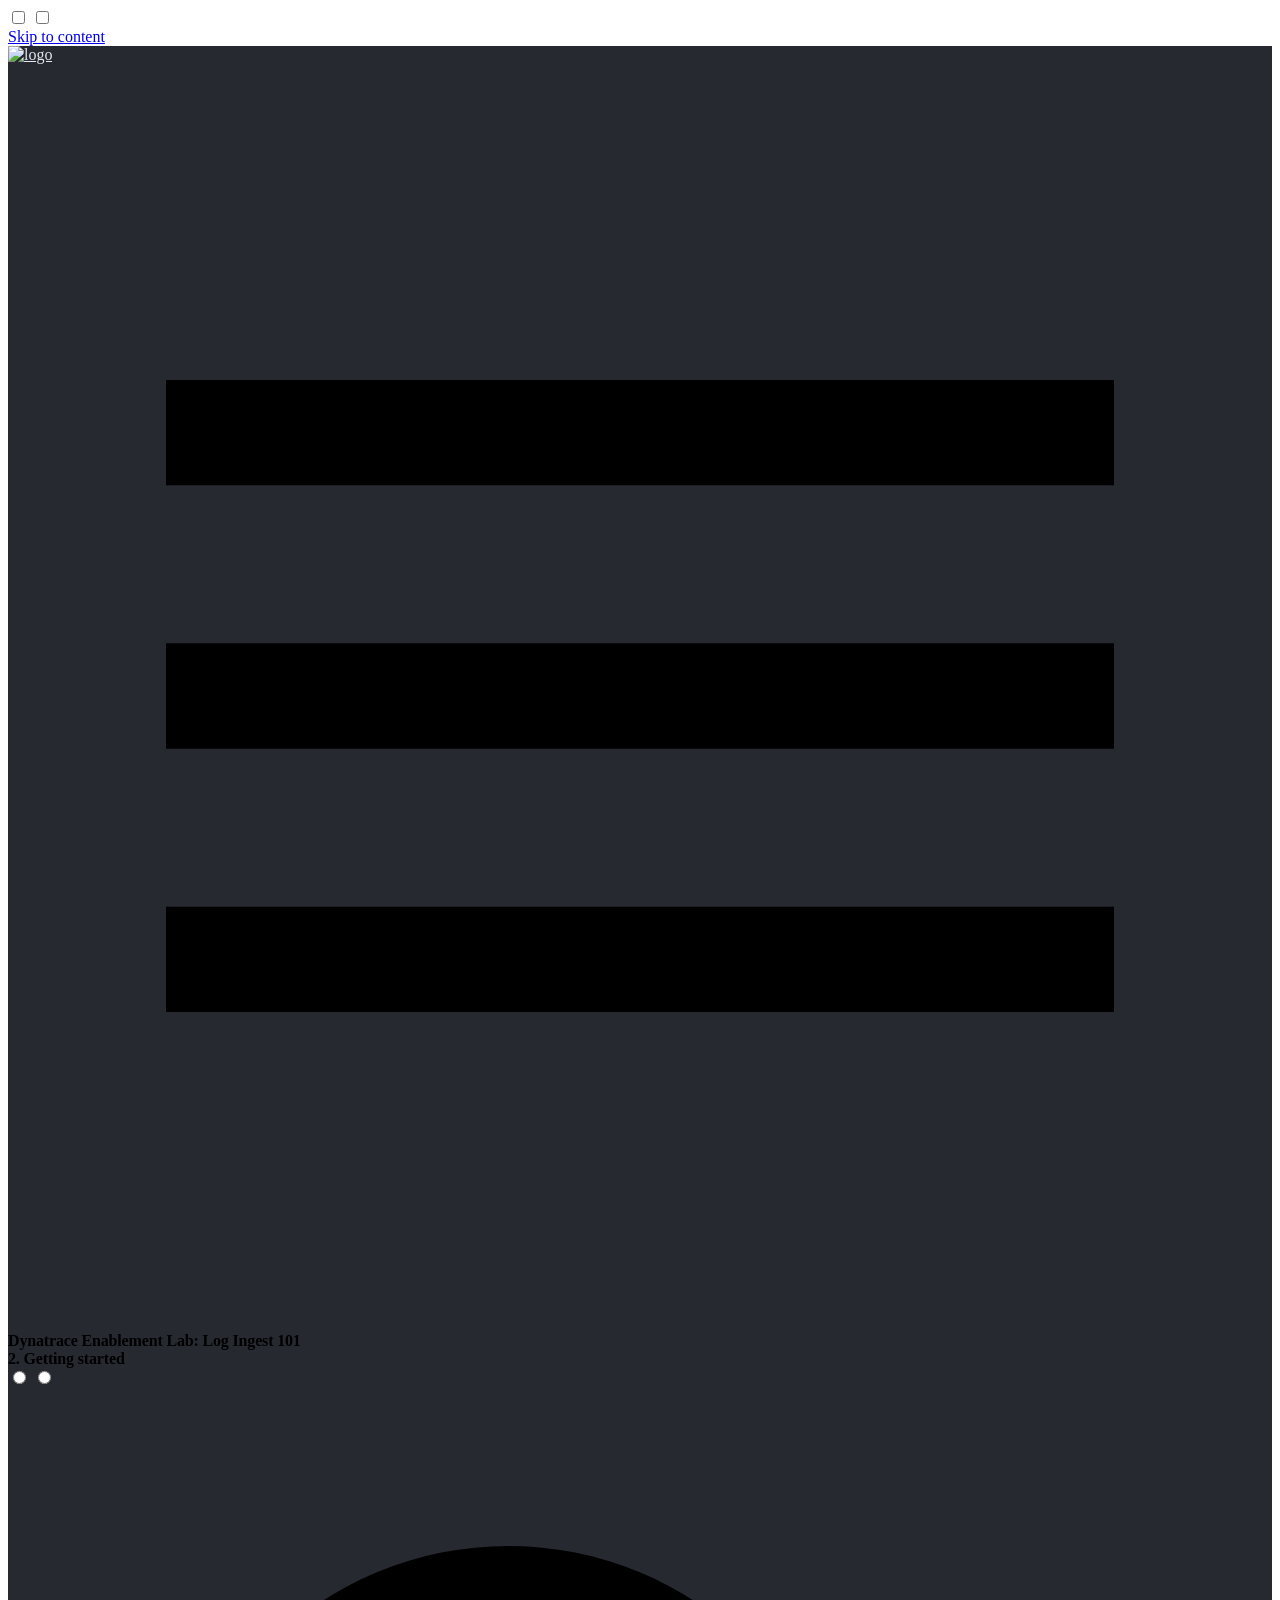
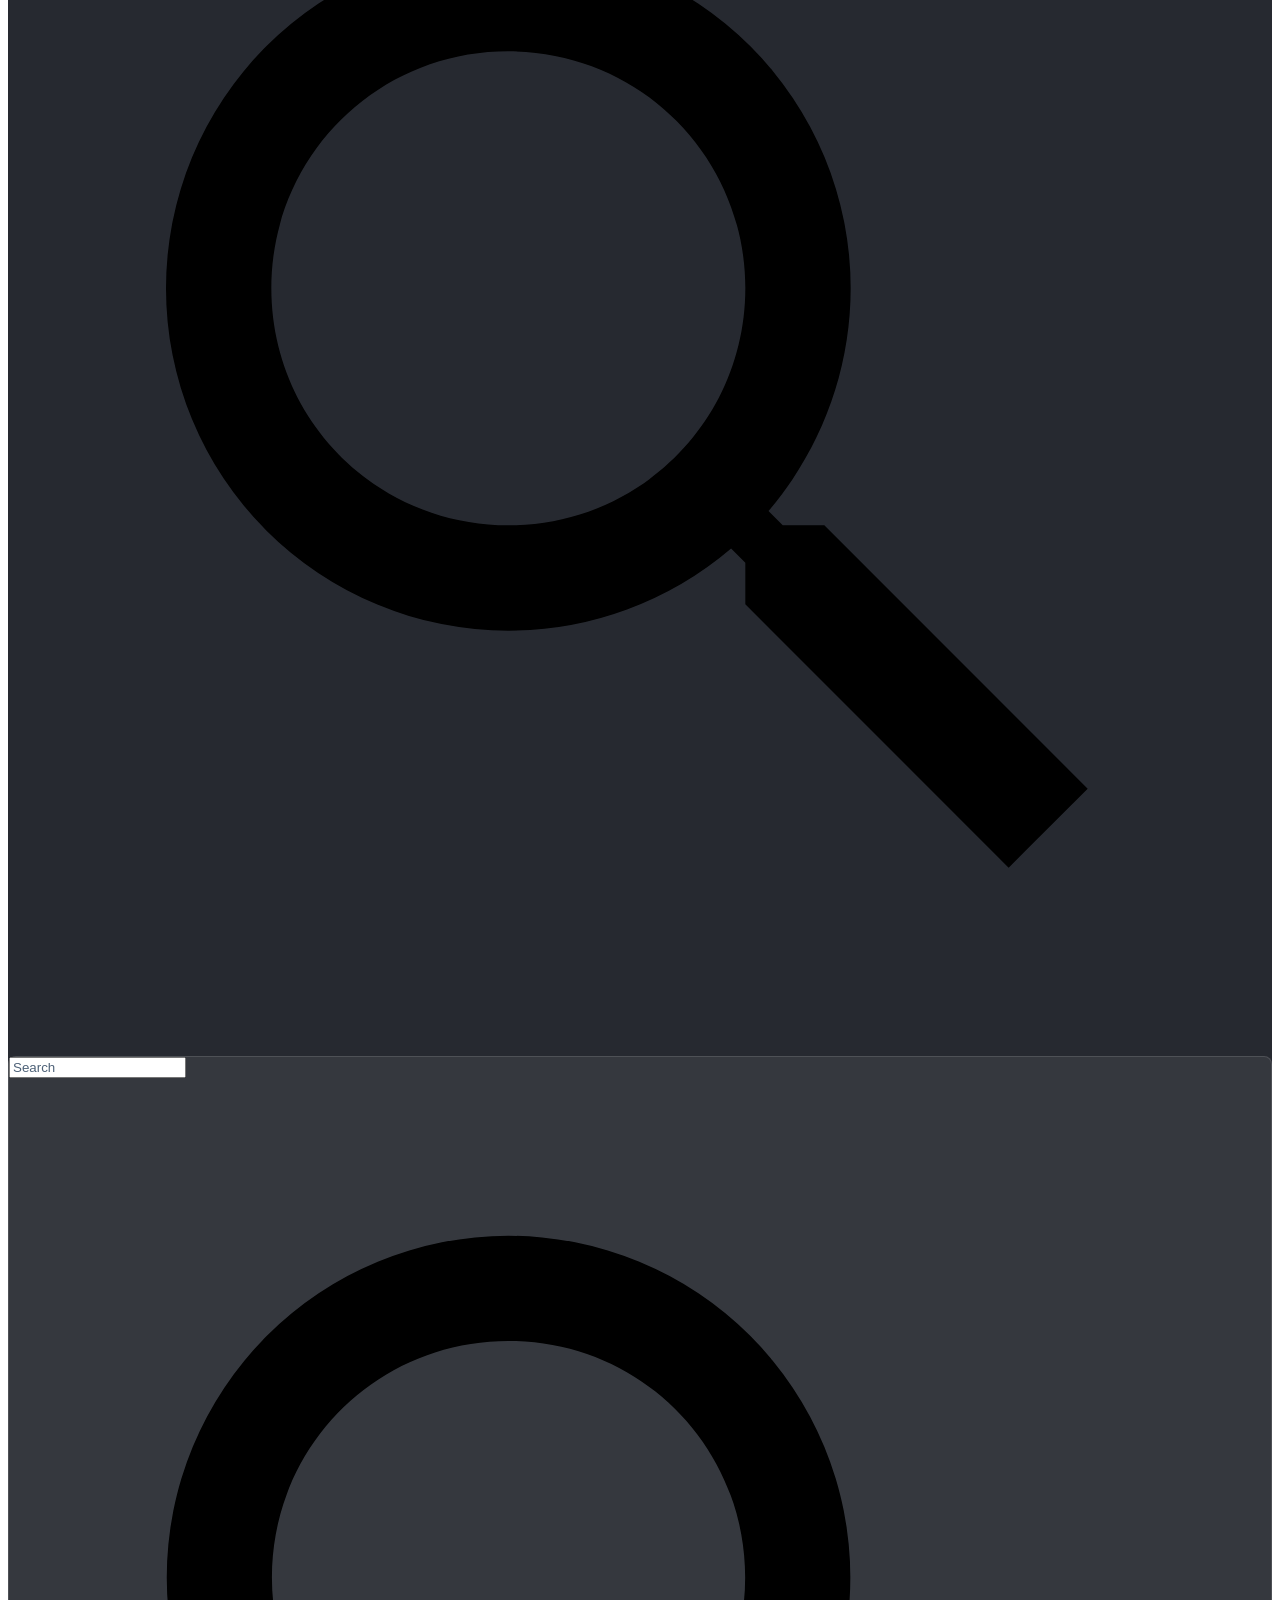
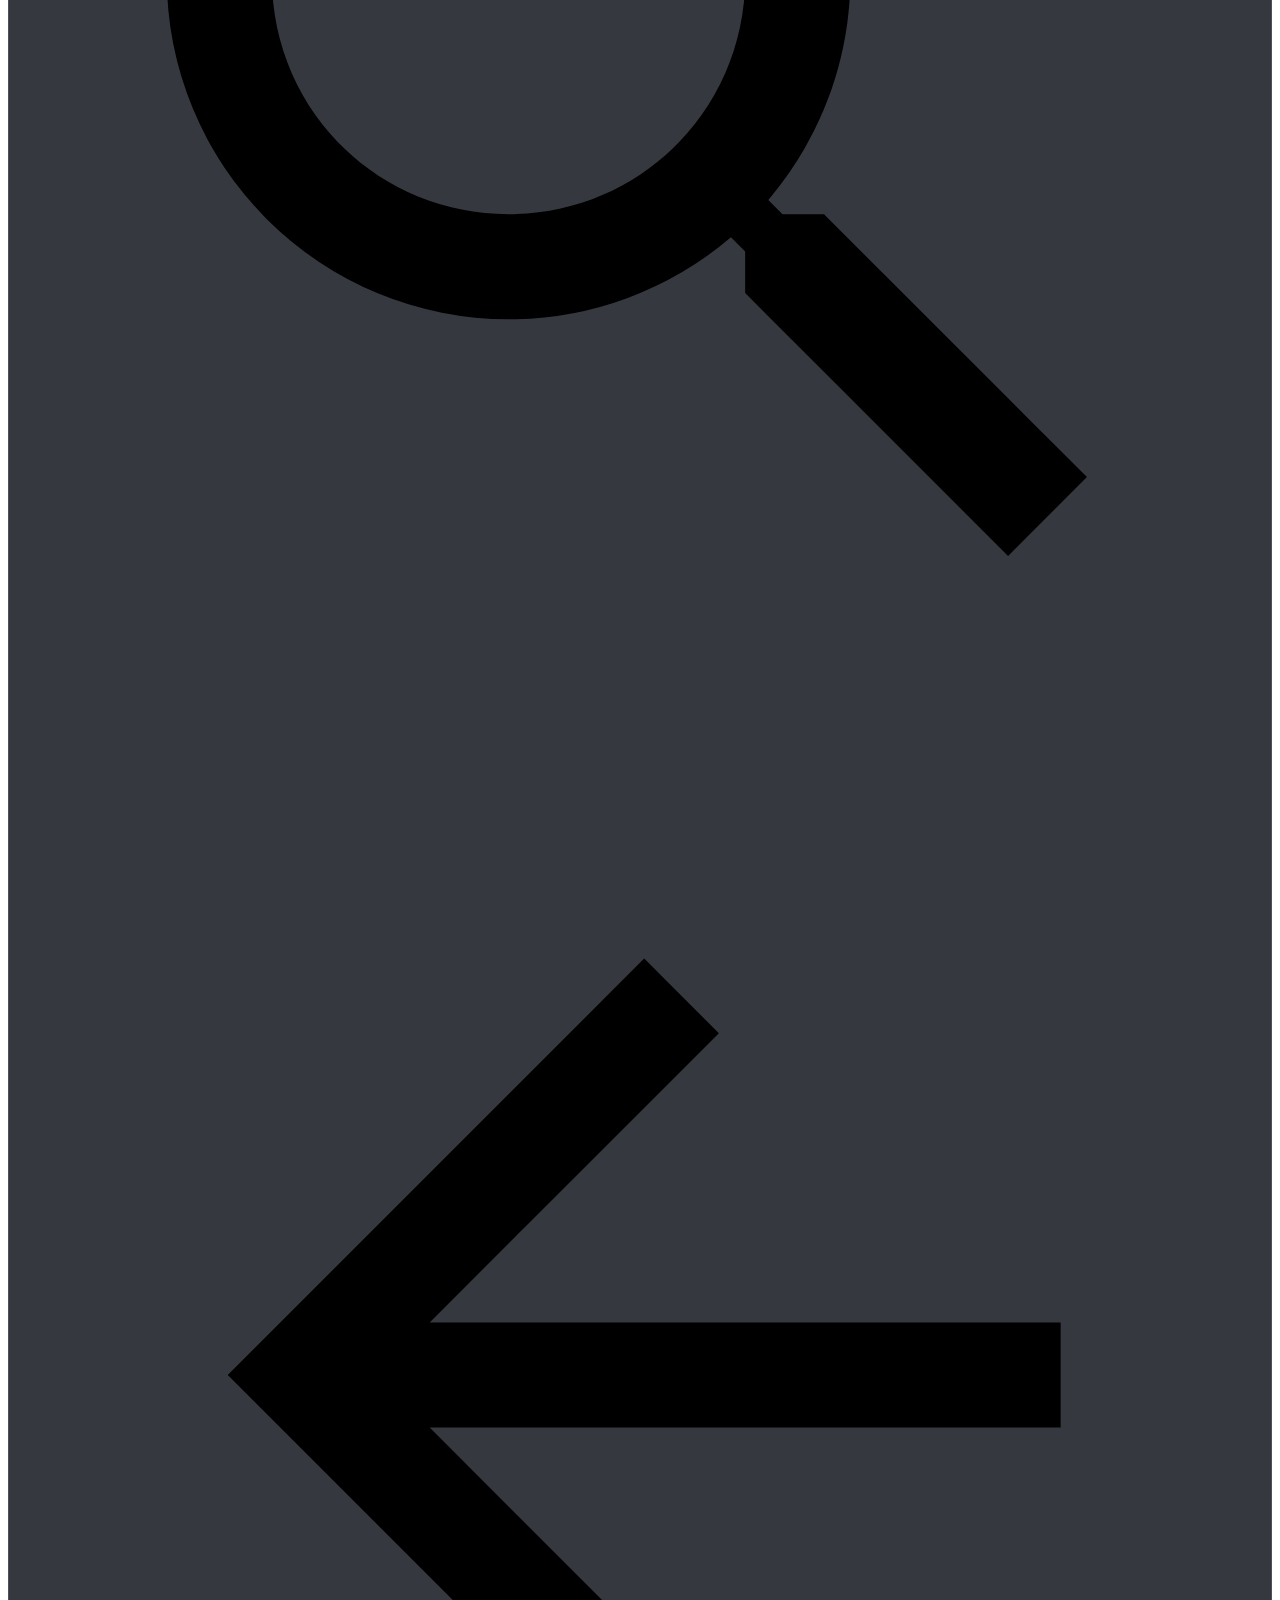
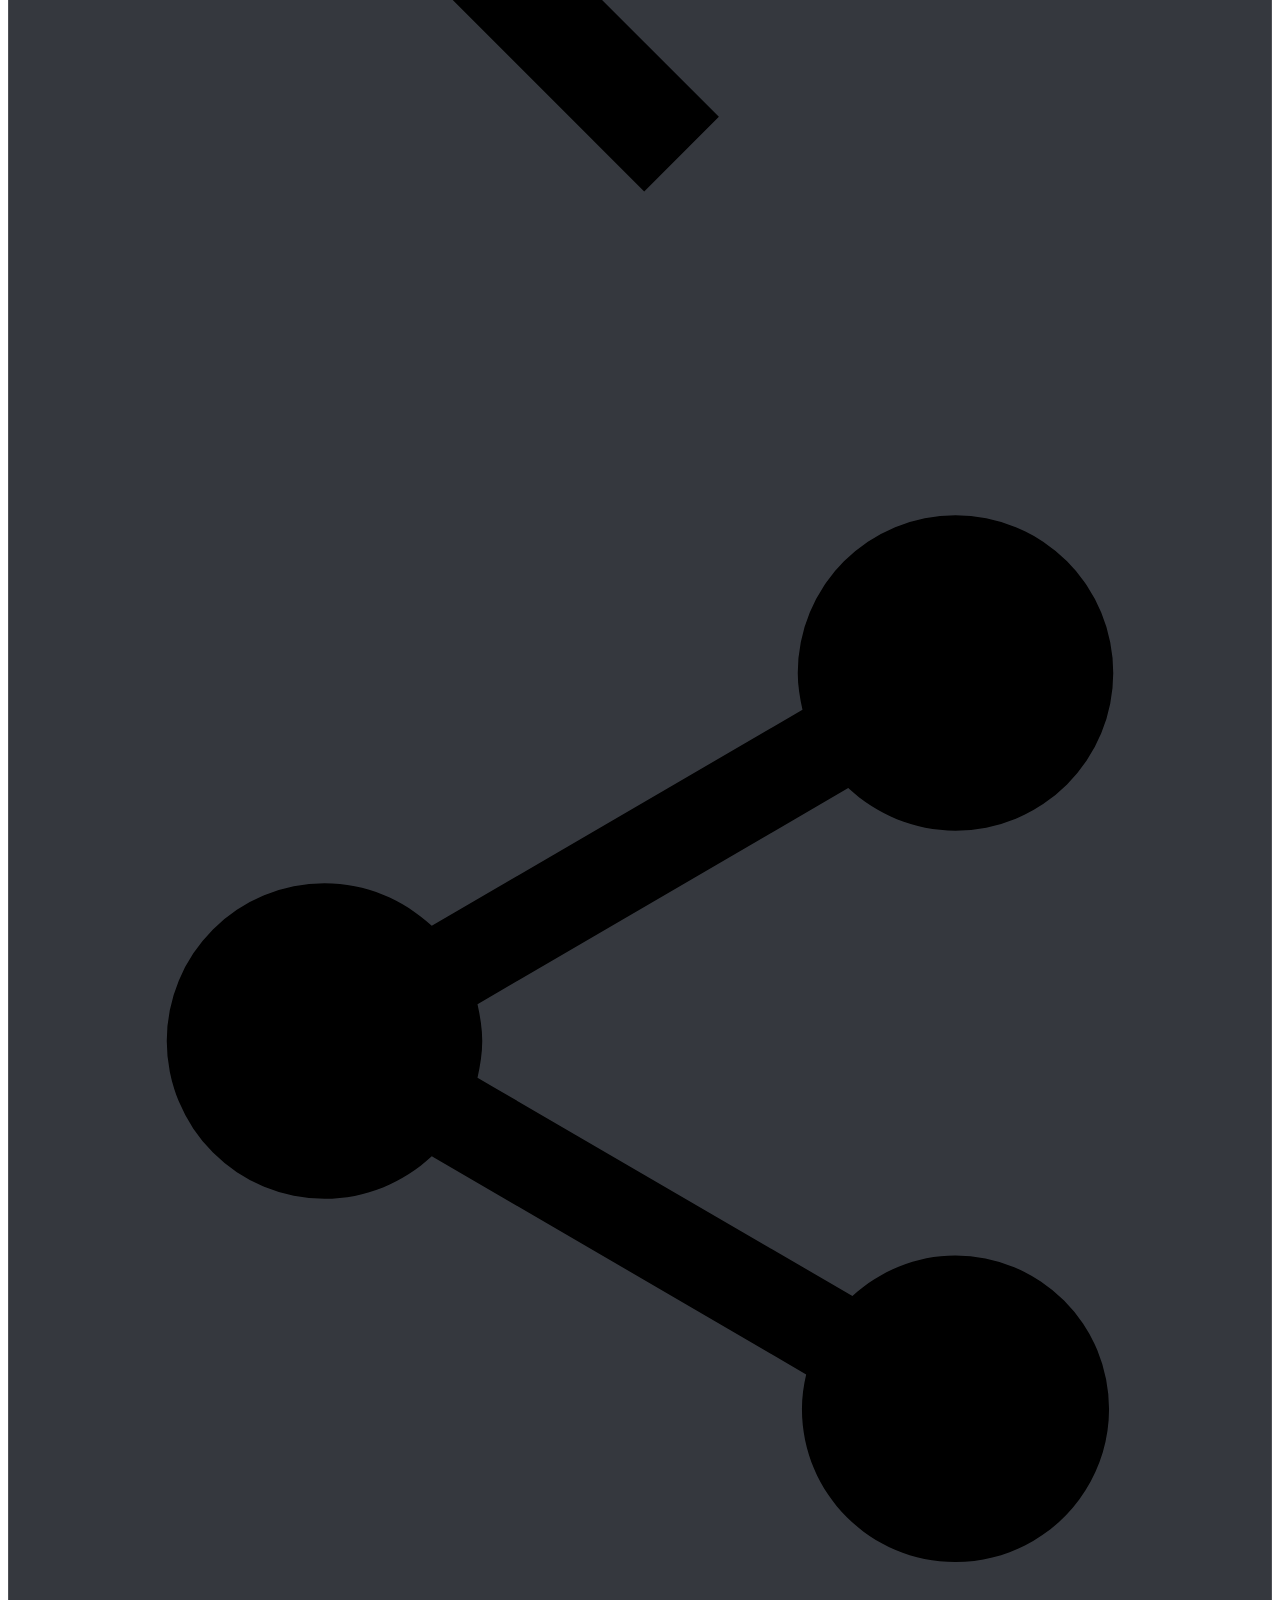
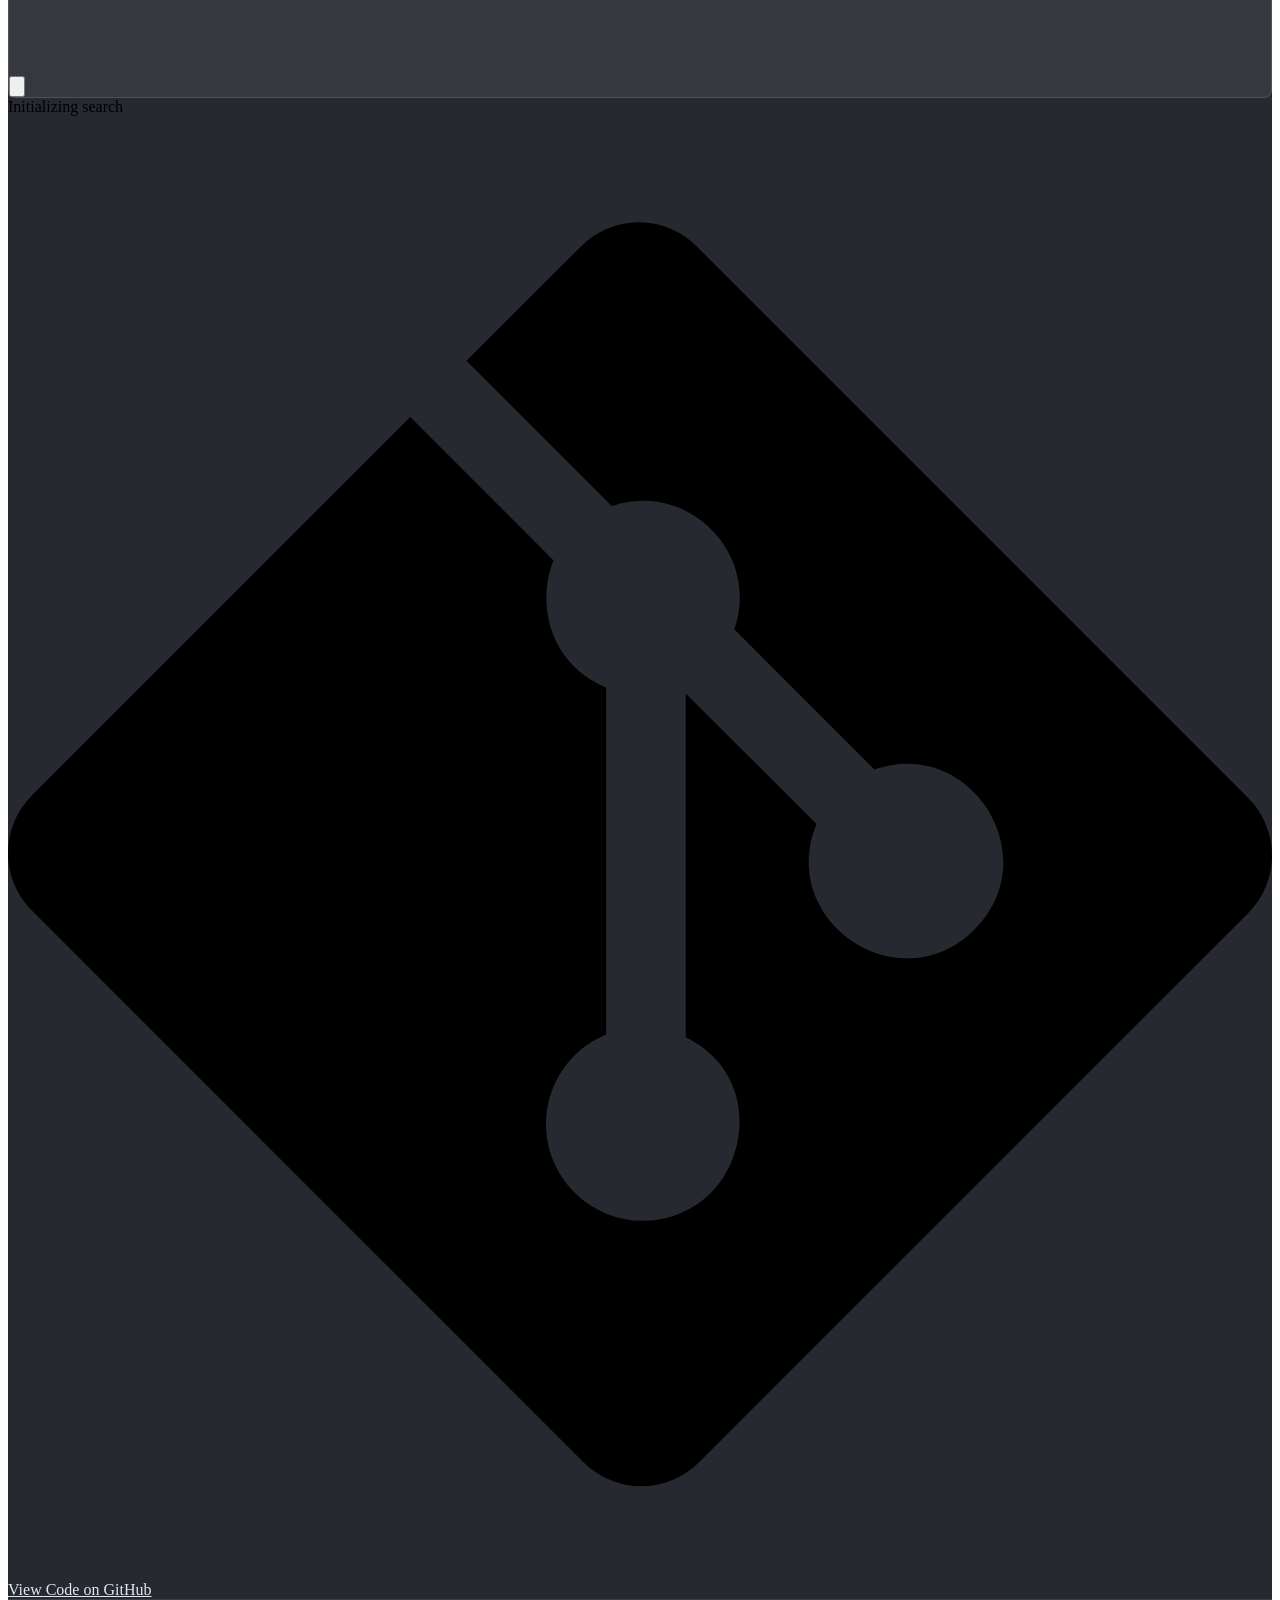
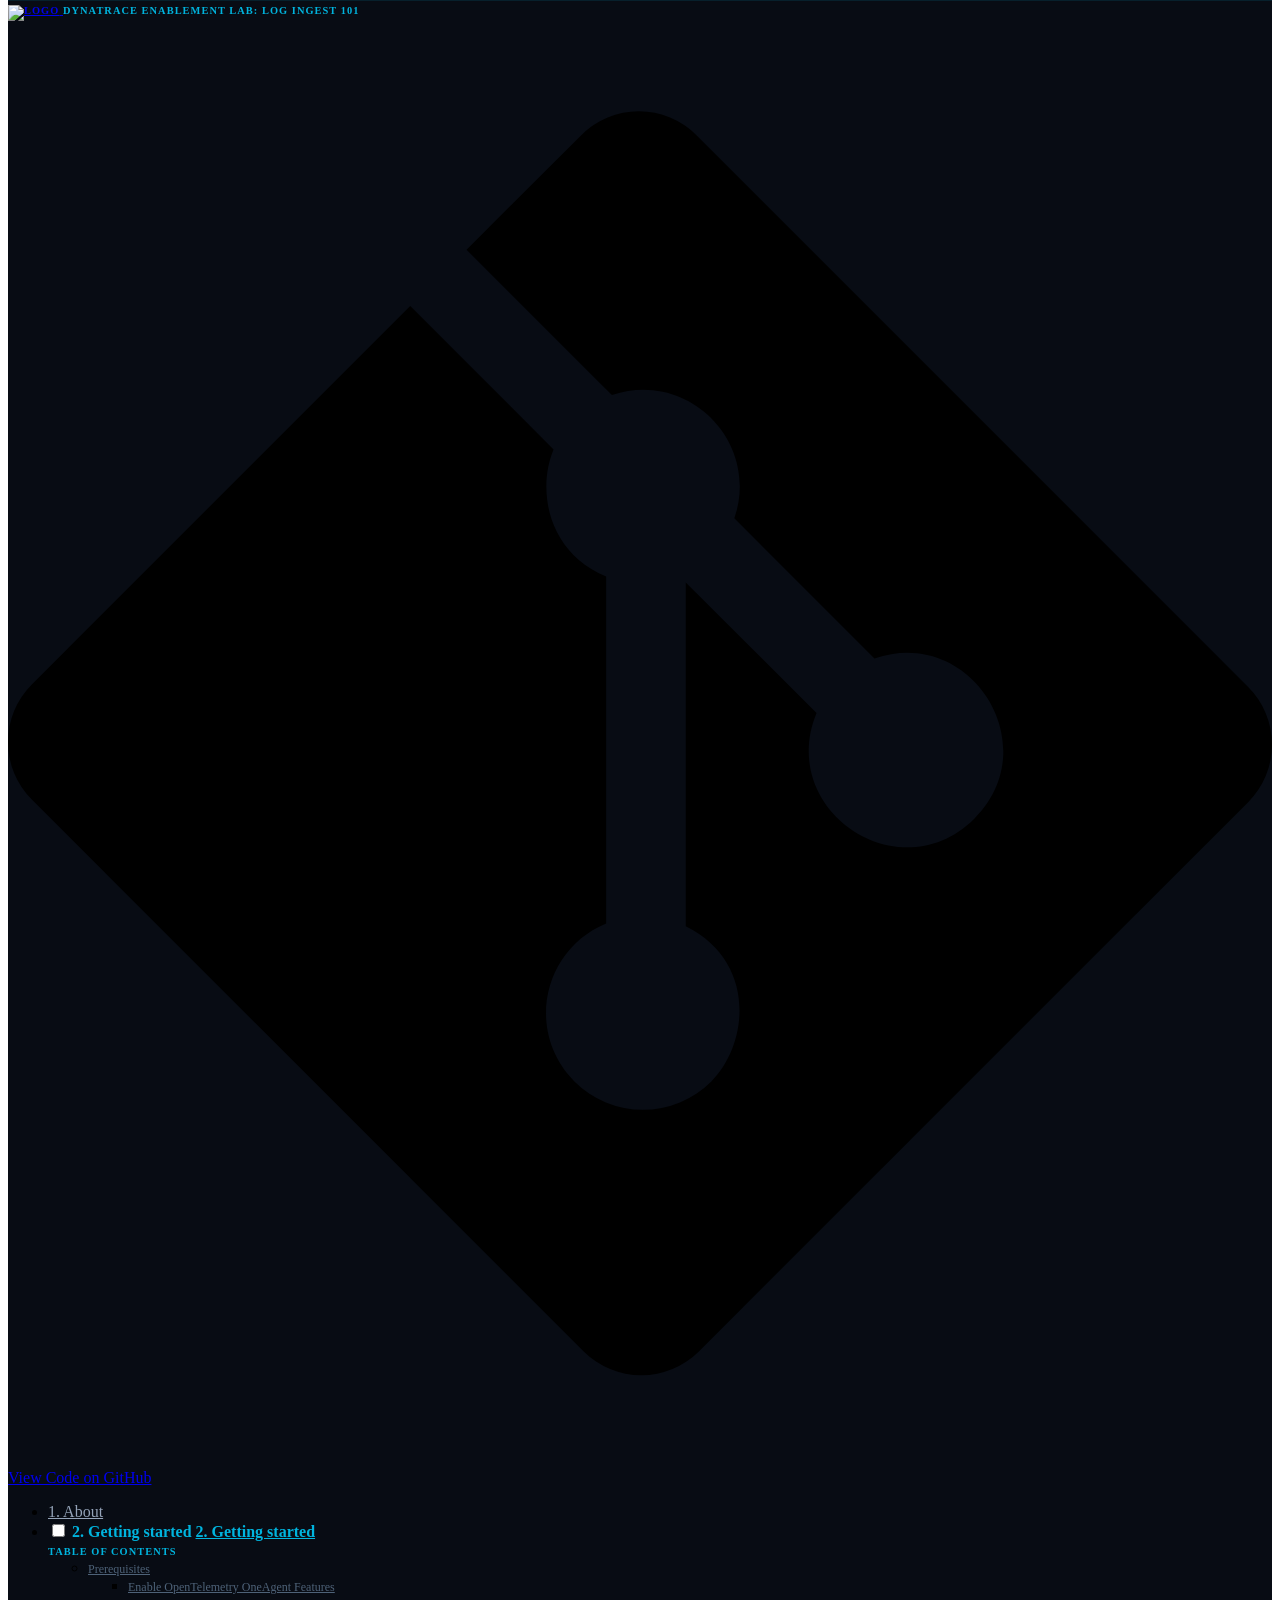
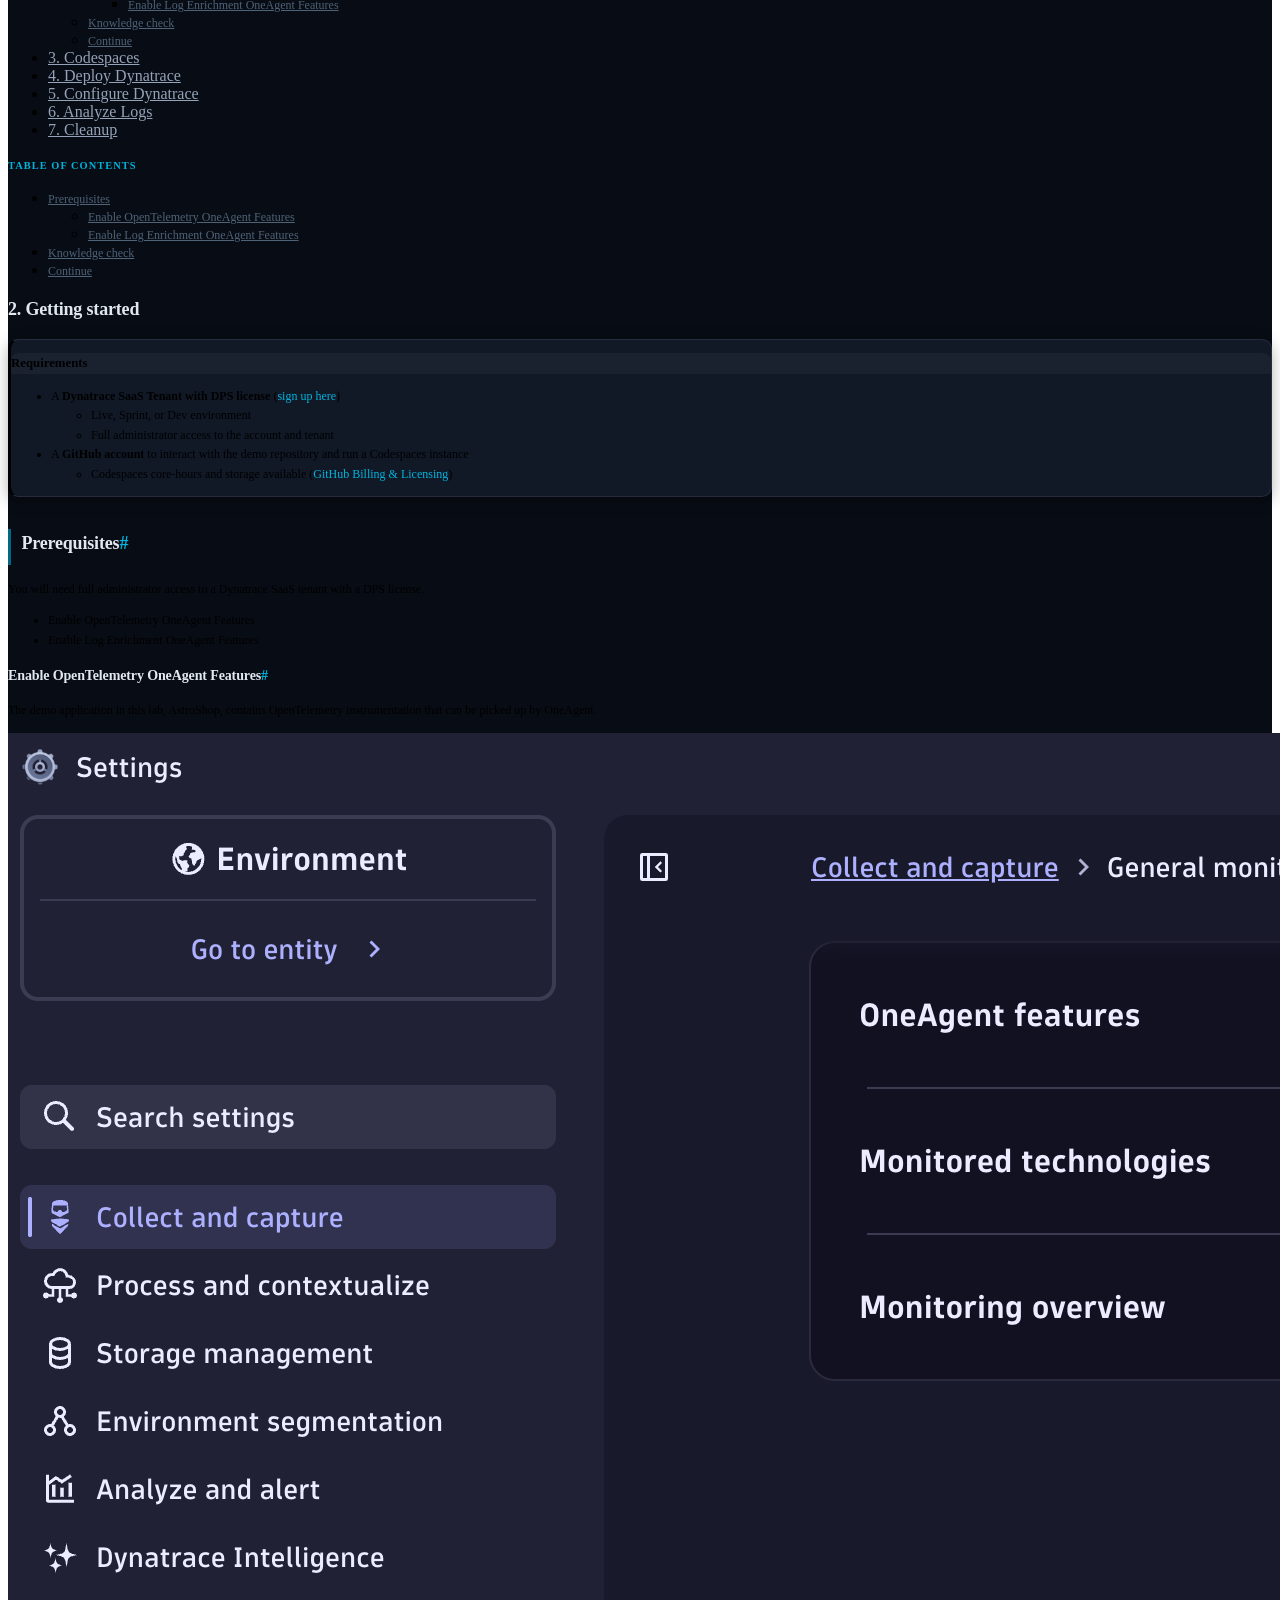
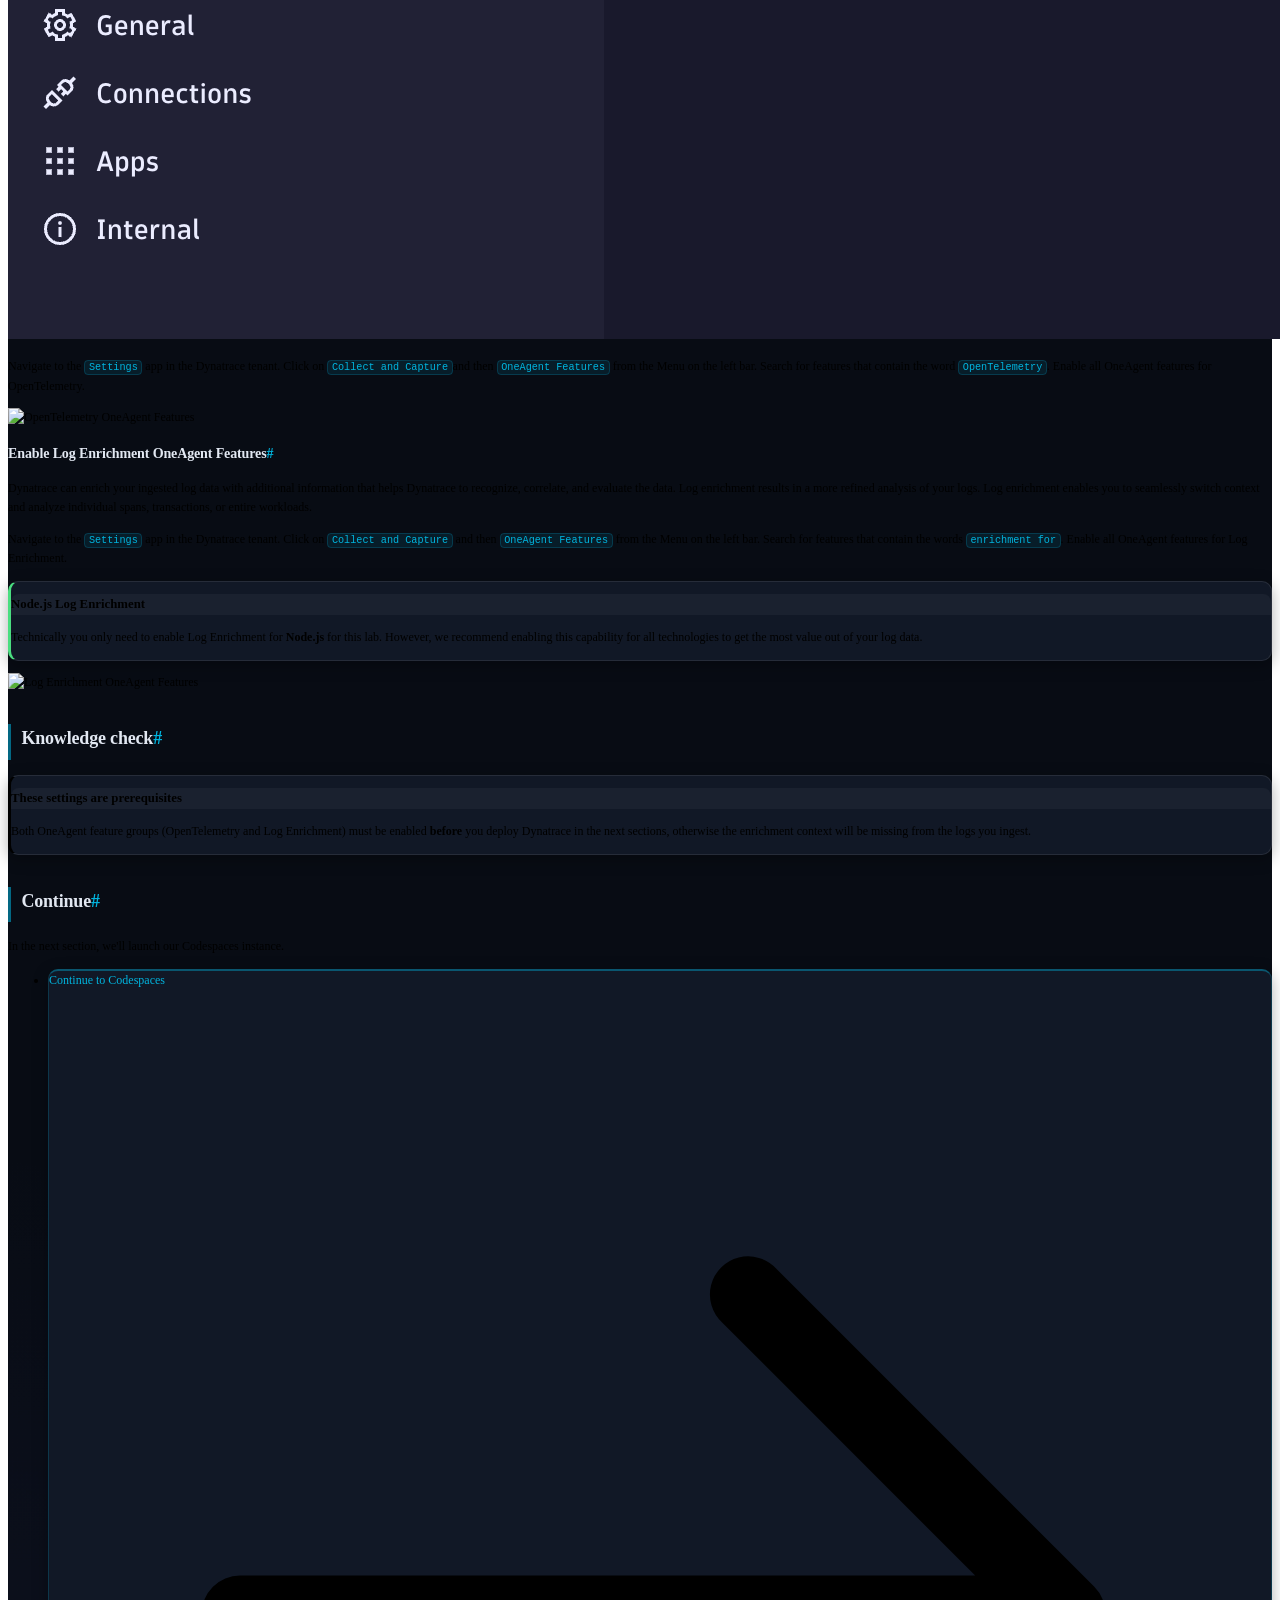
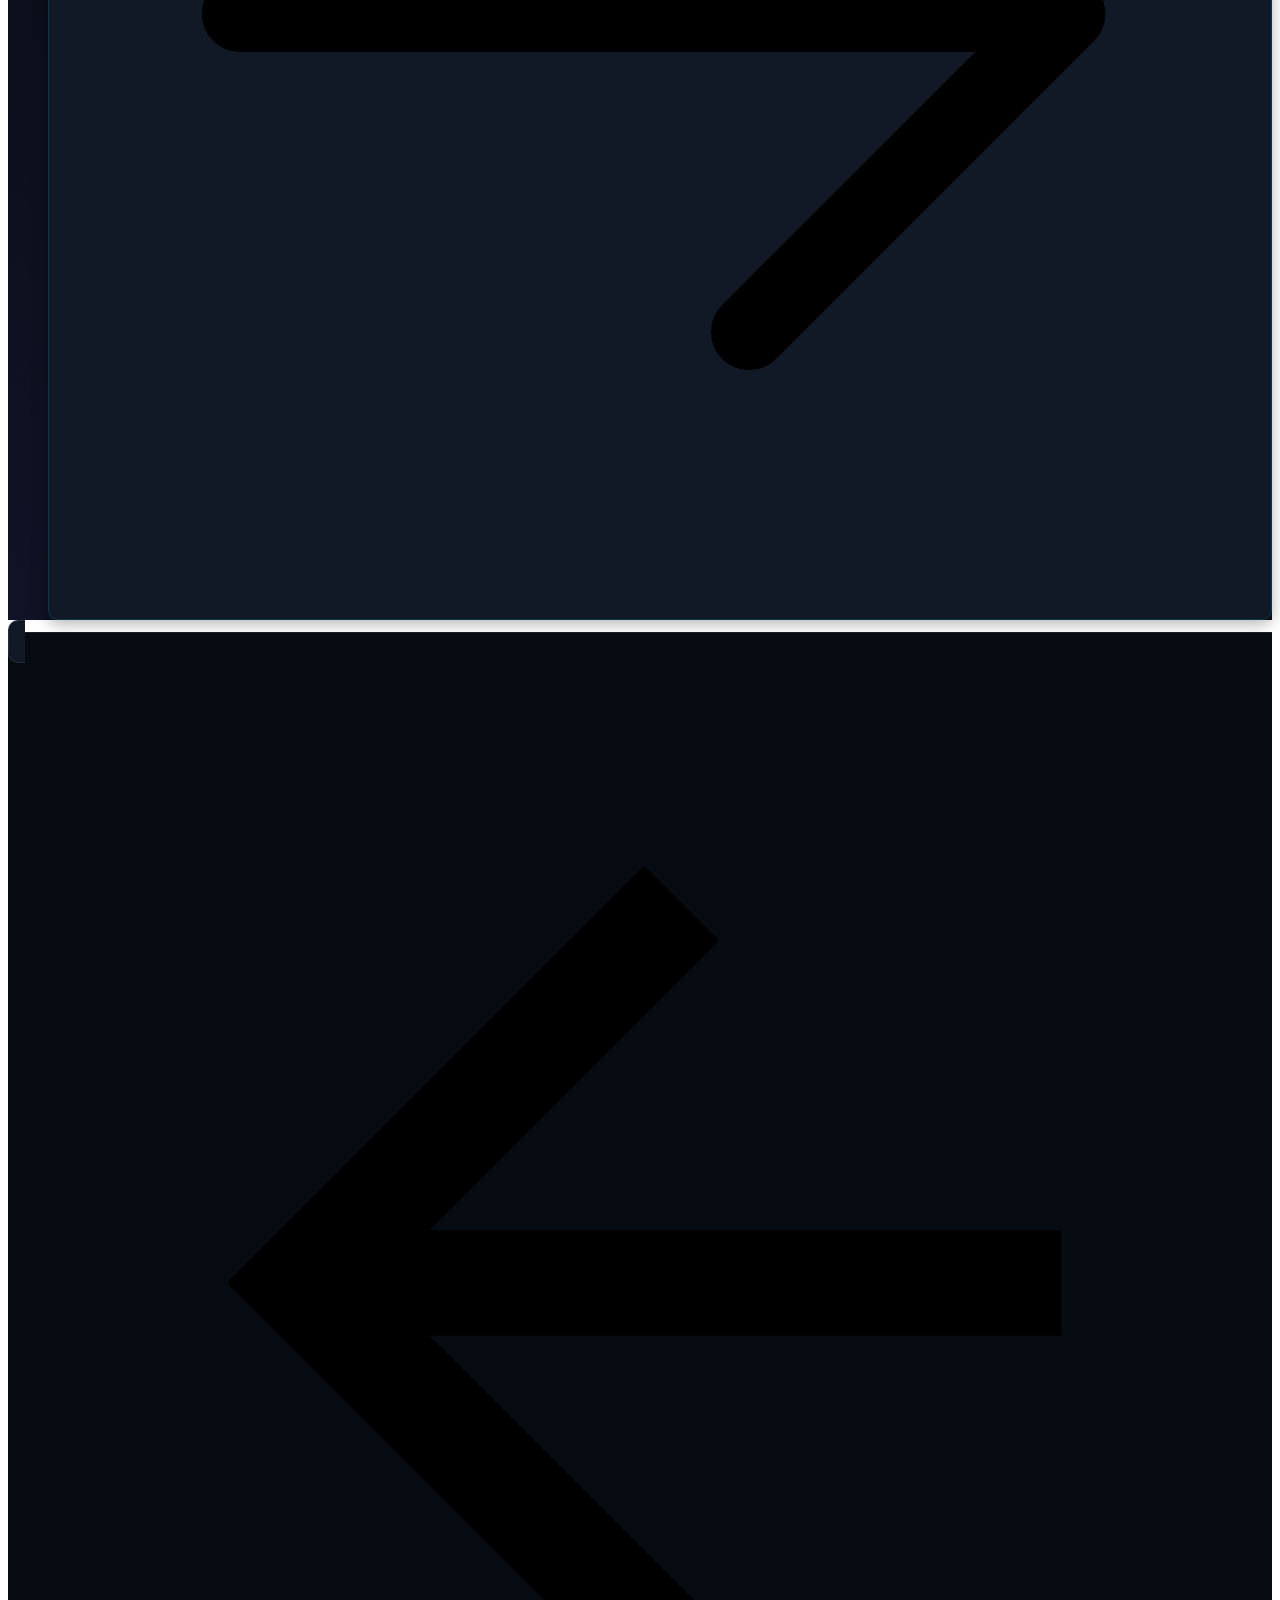
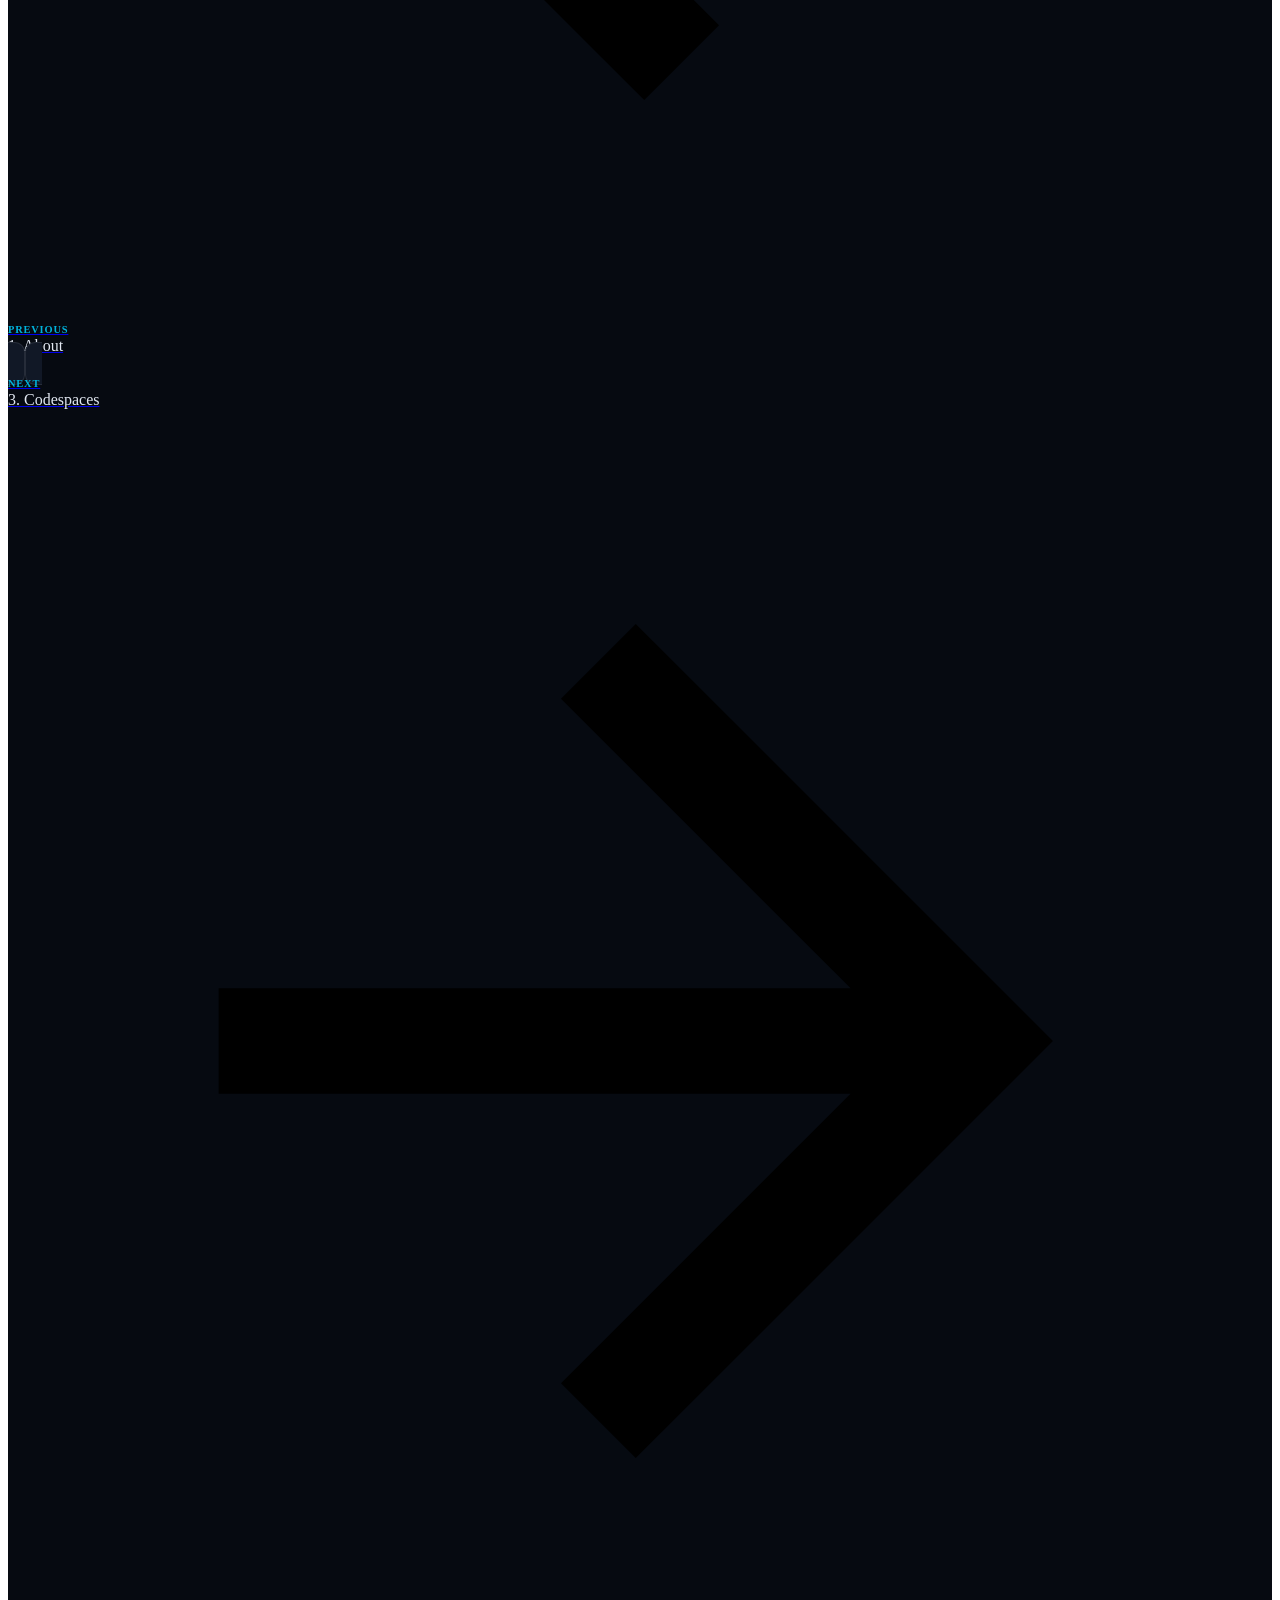
==== commit d87758b0: "Deployed fdf026e with MkDocs version: 1.6.1" ====
--- a/2-getting-started/index.html
+++ b/2-getting-started/index.html
@@ -360,6 +360,15 @@
 </li>
       
         <li class="md-nav__item">
+  <a href="#knowledge-check" class="md-nav__link">
+    <span class="md-ellipsis">
+      Knowledge check
+    </span>
+  </a>
+  
+</li>
+      
+        <li class="md-nav__item">
   <a href="#continue" class="md-nav__link">
     <span class="md-ellipsis">
       Continue
@@ -534,6 +543,15 @@
 </li>
       
         <li class="md-nav__item">
+  <a href="#knowledge-check" class="md-nav__link">
+    <span class="md-ellipsis">
+      Knowledge check
+    </span>
+  </a>
+  
+</li>
+      
+        <li class="md-nav__item">
   <a href="#continue" class="md-nav__link">
     <span class="md-ellipsis">
       Continue
@@ -562,11 +580,6 @@
 
   <h1>2. Getting started</h1>
 
-<script>
-document.addEventListener('DOMContentLoaded', function() {
-  dynatrace.sendBizEvent('page_load', {"page": "2. Getting started"})
-});
-</script>
 <div class="admonition info">
 <p class="admonition-title">Requirements</p>
 <ul>
@@ -600,6 +613,23 @@
 <p>Technically you only need to enable Log Enrichment for <strong>Node.js</strong> for this lab.  However, we recommend enabling this capability for all technologies to get the most value out of your log data.</p>
 </div>
 <p><img alt="Log Enrichment OneAgent Features" src="../img/getting-started_dynatrace_oneagent_features_enrichment.png" /></p>
+<h2 id="knowledge-check">Knowledge check<a class="headerlink" href="#knowledge-check" title="Permanent link">#</a></h2>
+<!-- LAB_QUESTION
+type: multiple-choice
+question: "Why do we enable the Log Enrichment OneAgent features in this lab?"
+options:
+  - "So Dynatrace can correlate log records with the traces, spans, and Kubernetes entities that produced them"
+  - "So OneAgent compresses logs before sending them, reducing ingest cost"
+  - "So logs are encrypted at rest in Grail"
+  - "So the Log Module can run without the Dynatrace Operator"
+correct: 0
+explanation: "Log enrichment adds metadata that lets Dynatrace recognize, correlate, and evaluate logs — enabling you to switch context between a log record and the span, transaction, or workload that produced it."
+-->
+
+<div class="admonition info">
+<p class="admonition-title">These settings are prerequisites</p>
+<p>Both OneAgent feature groups (OpenTelemetry and Log Enrichment) must be enabled <strong>before</strong> you deploy Dynatrace in the next sections, otherwise the enrichment context will be missing from the logs you ingest.</p>
+</div>
 <h2 id="continue">Continue<a class="headerlink" href="#continue" title="Permanent link">#</a></h2>
 <p>In the next section, we'll launch our Codespaces instance.</p>
 <div class="grid cards">
@@ -704,8 +734,19 @@
     <script id="__config" type="application/json">{"base": "..", "features": ["content.code.copy", "content.code.annotate", "content.tabs.link", "navigation.instant", "navigation.tracking", "navigation.top", "navigation.sections", "navigation.footer", "toc.follow", "search.highlight", "search.suggest", "search.share"], "search": "../assets/javascripts/workers/search.6ce7567c.min.js", "translations": {"clipboard.copied": "Copied to clipboard", "clipboard.copy": "Copy to clipboard", "search.result.more.one": "1 more on this page", "search.result.more.other": "# more on this page", "search.result.none": "No matching documents", "search.result.one": "1 matching document", "search.result.other": "# matching documents", "search.result.placeholder": "Type to start searching", "search.result.term.missing": "Missing", "select.version": "Select version"}}</script>
     
     
+  
       <script src="../assets/javascripts/bundle.83f73b43.min.js"></script>
       
     
+  
+  <script>
+    document.addEventListener('DOMContentLoaded', function() {
+      if (typeof dynatrace !== 'undefined') {
+        dynatrace.sendBizEvent('page_load', {'page': "2. Getting started"});
+      }
+    });
+  </script>
+  
+
   </body>
 </html>
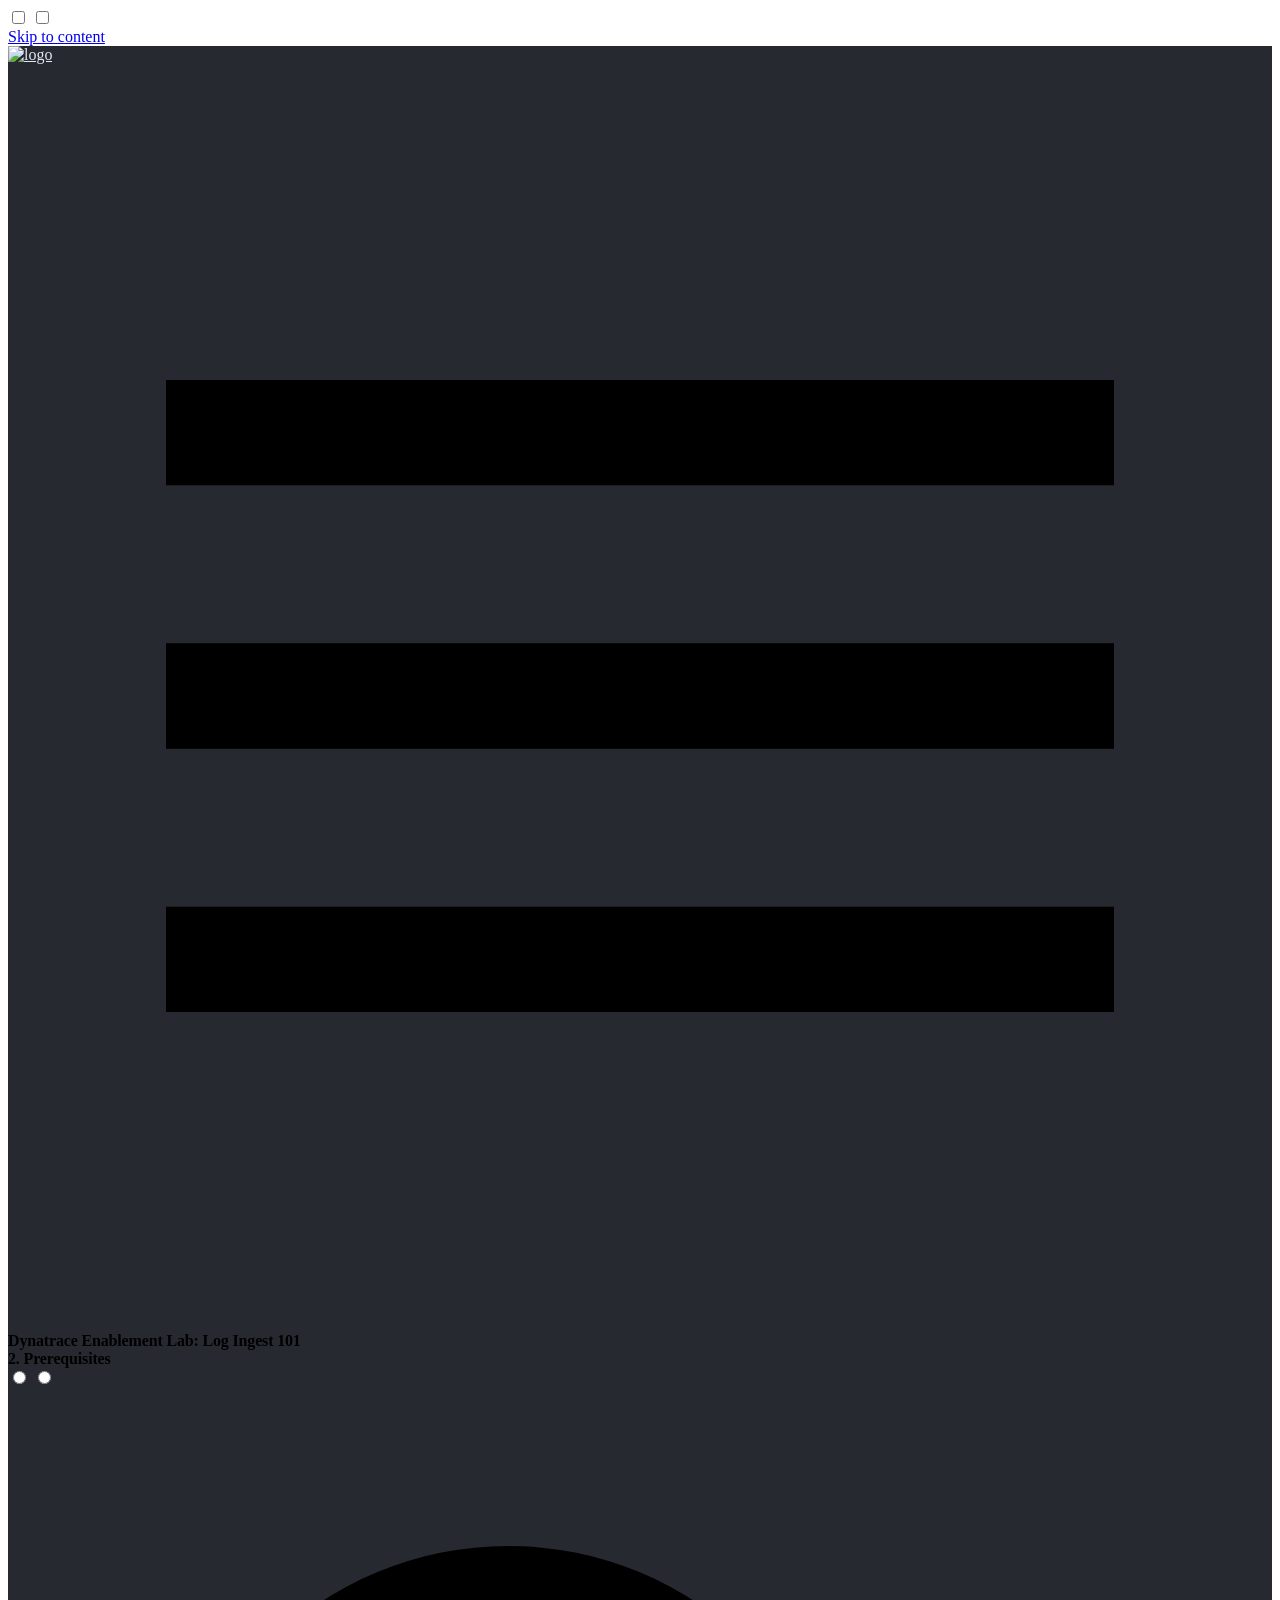
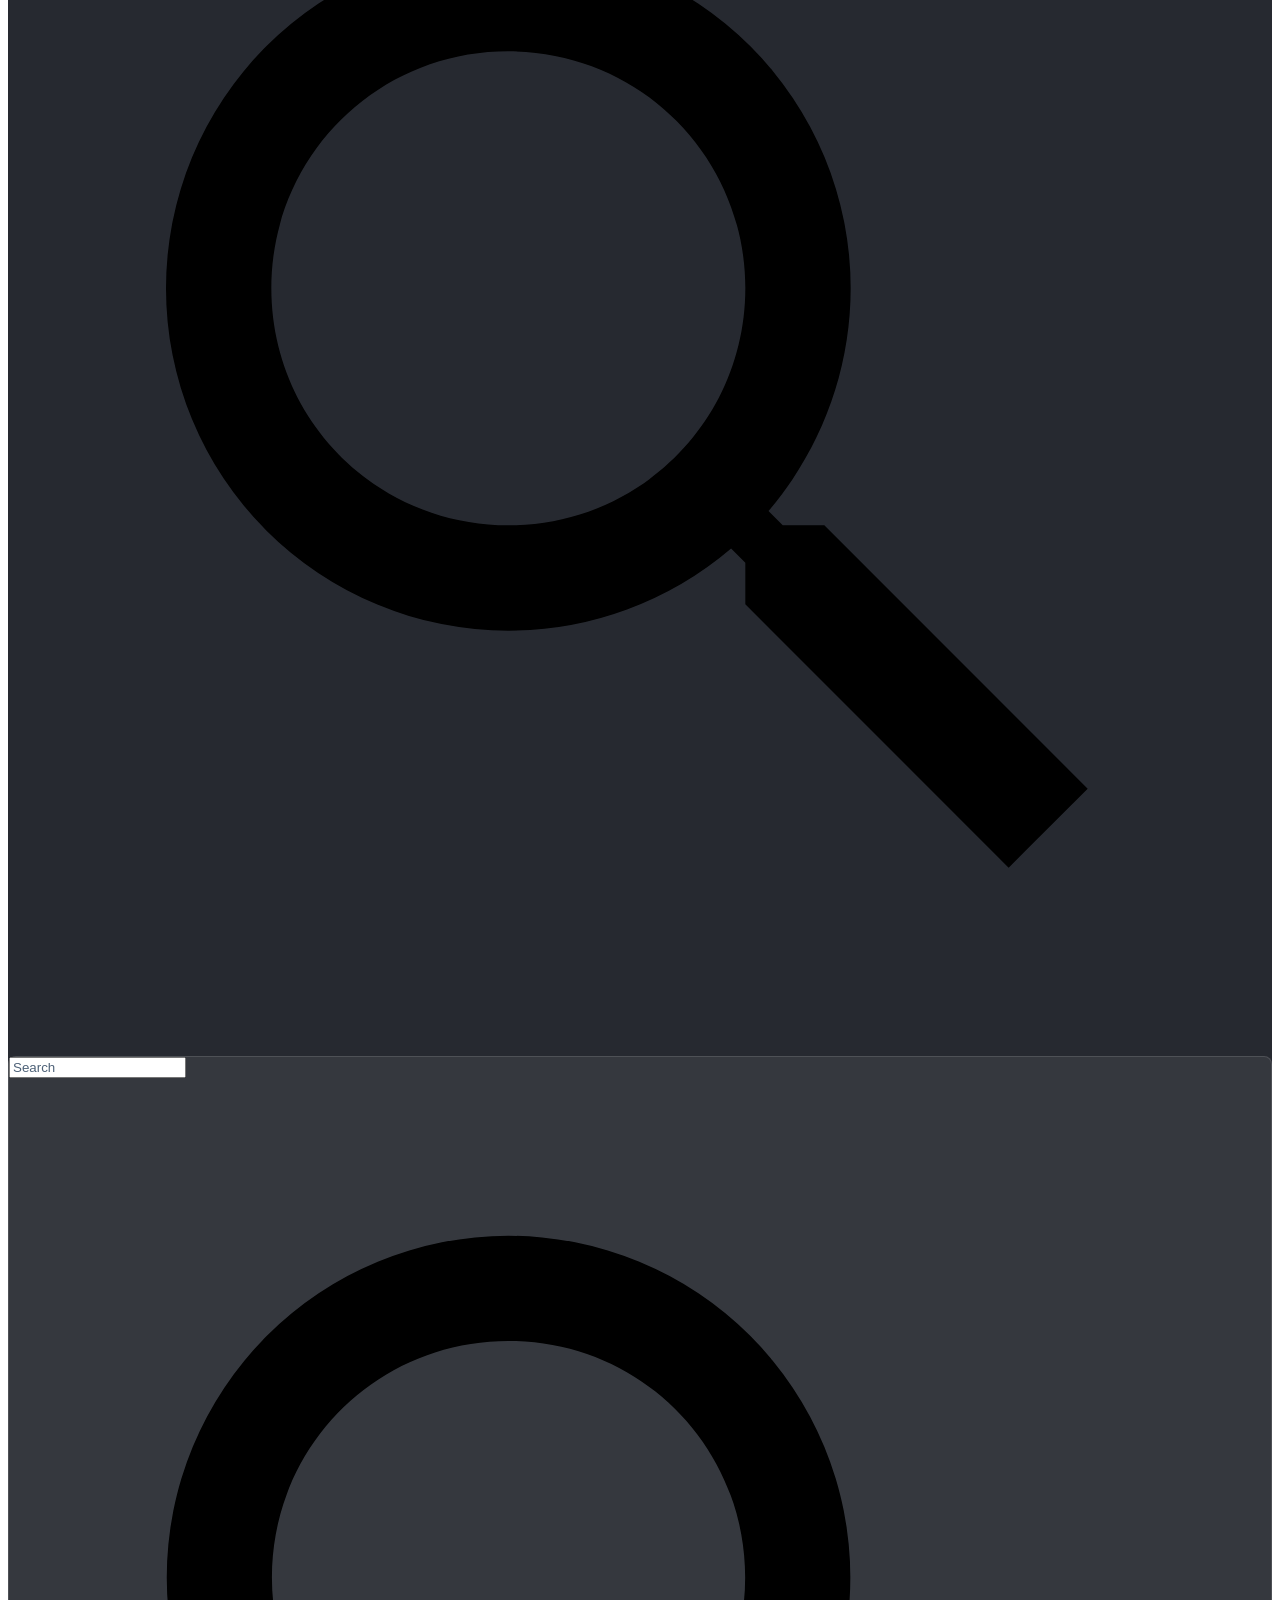
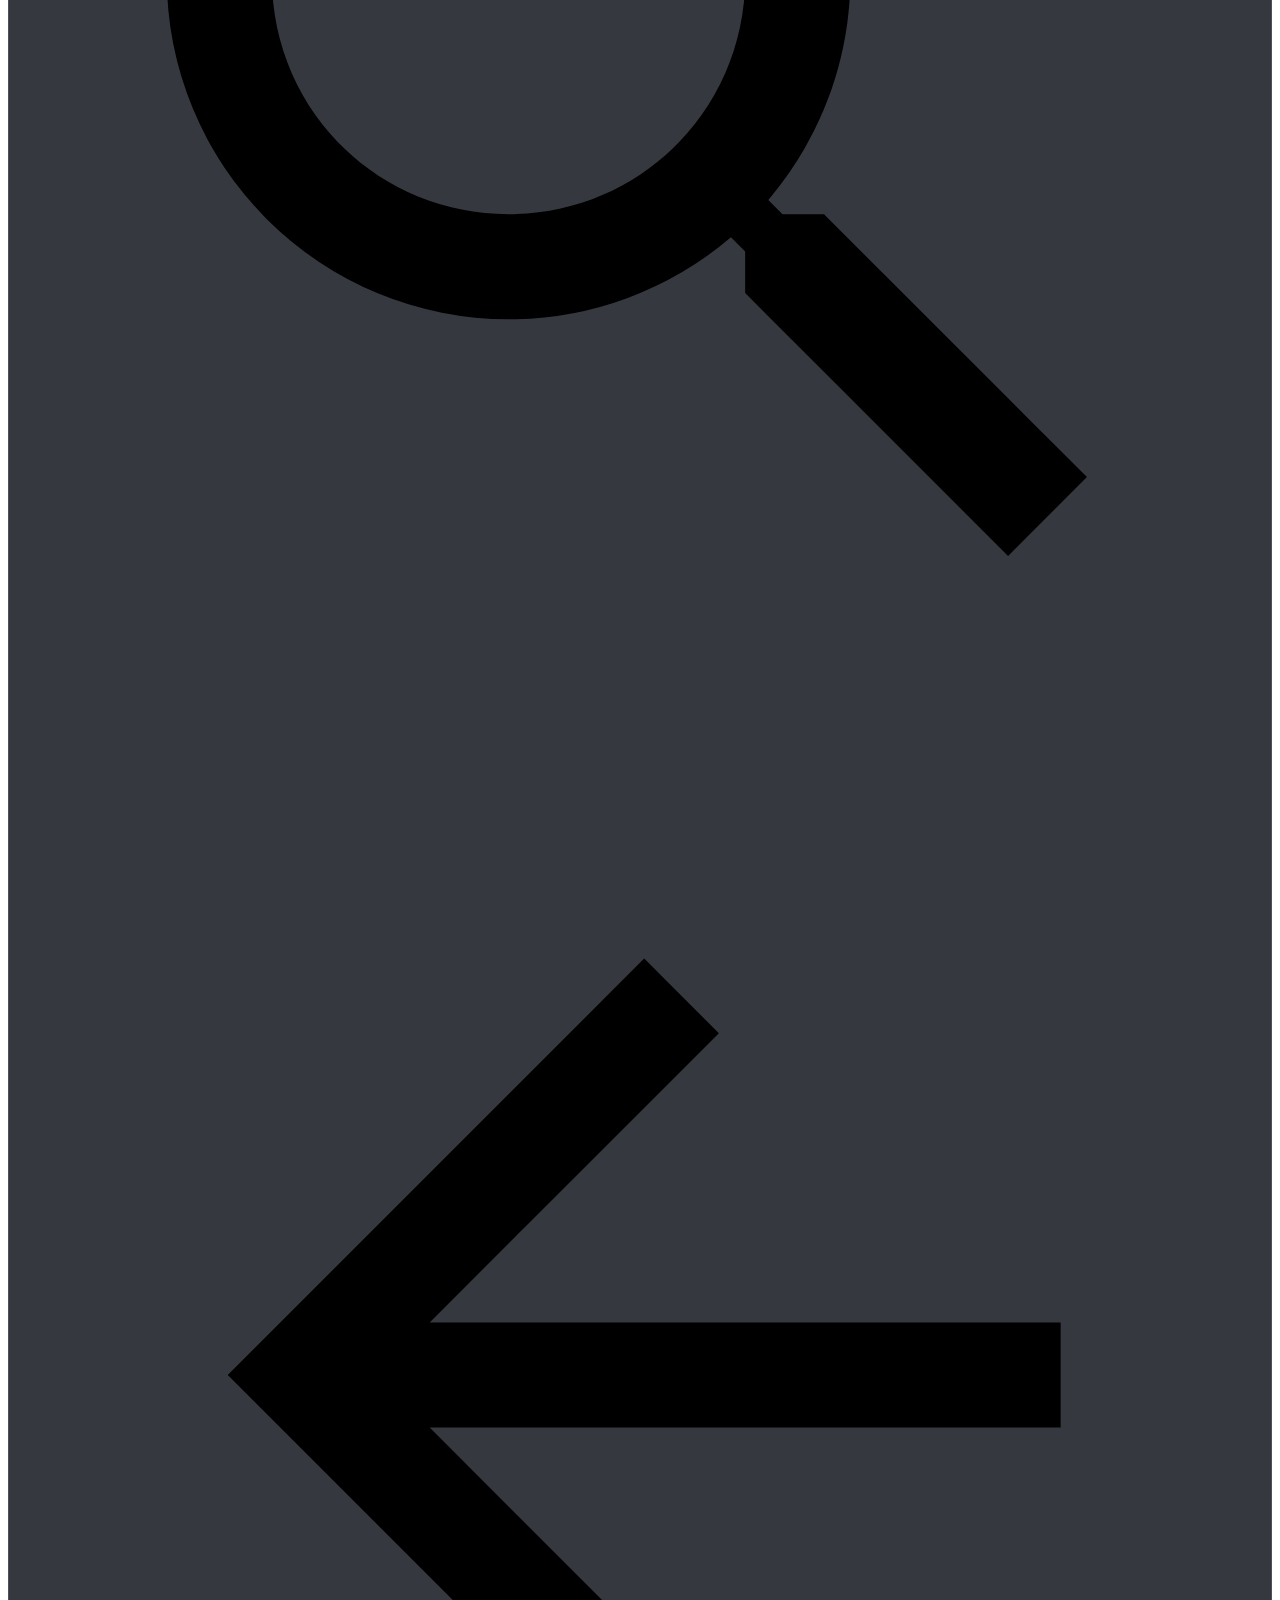
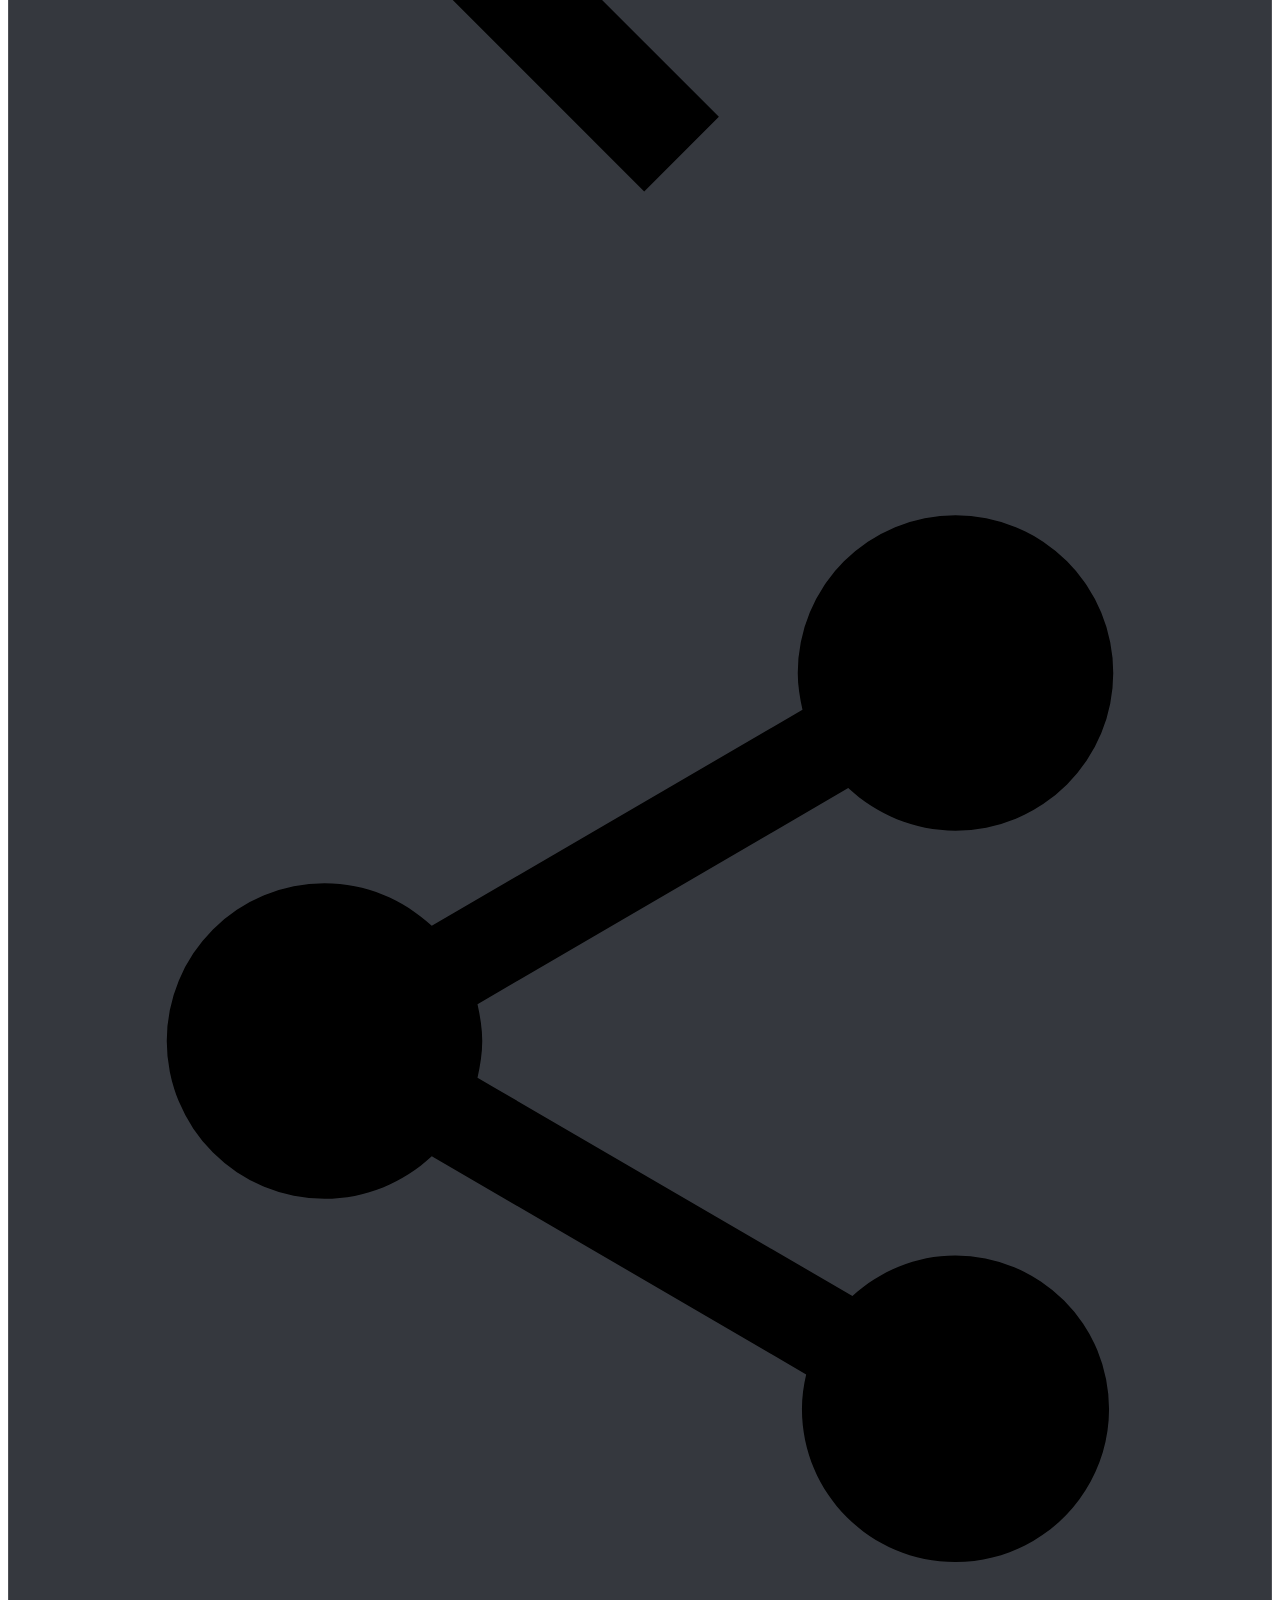
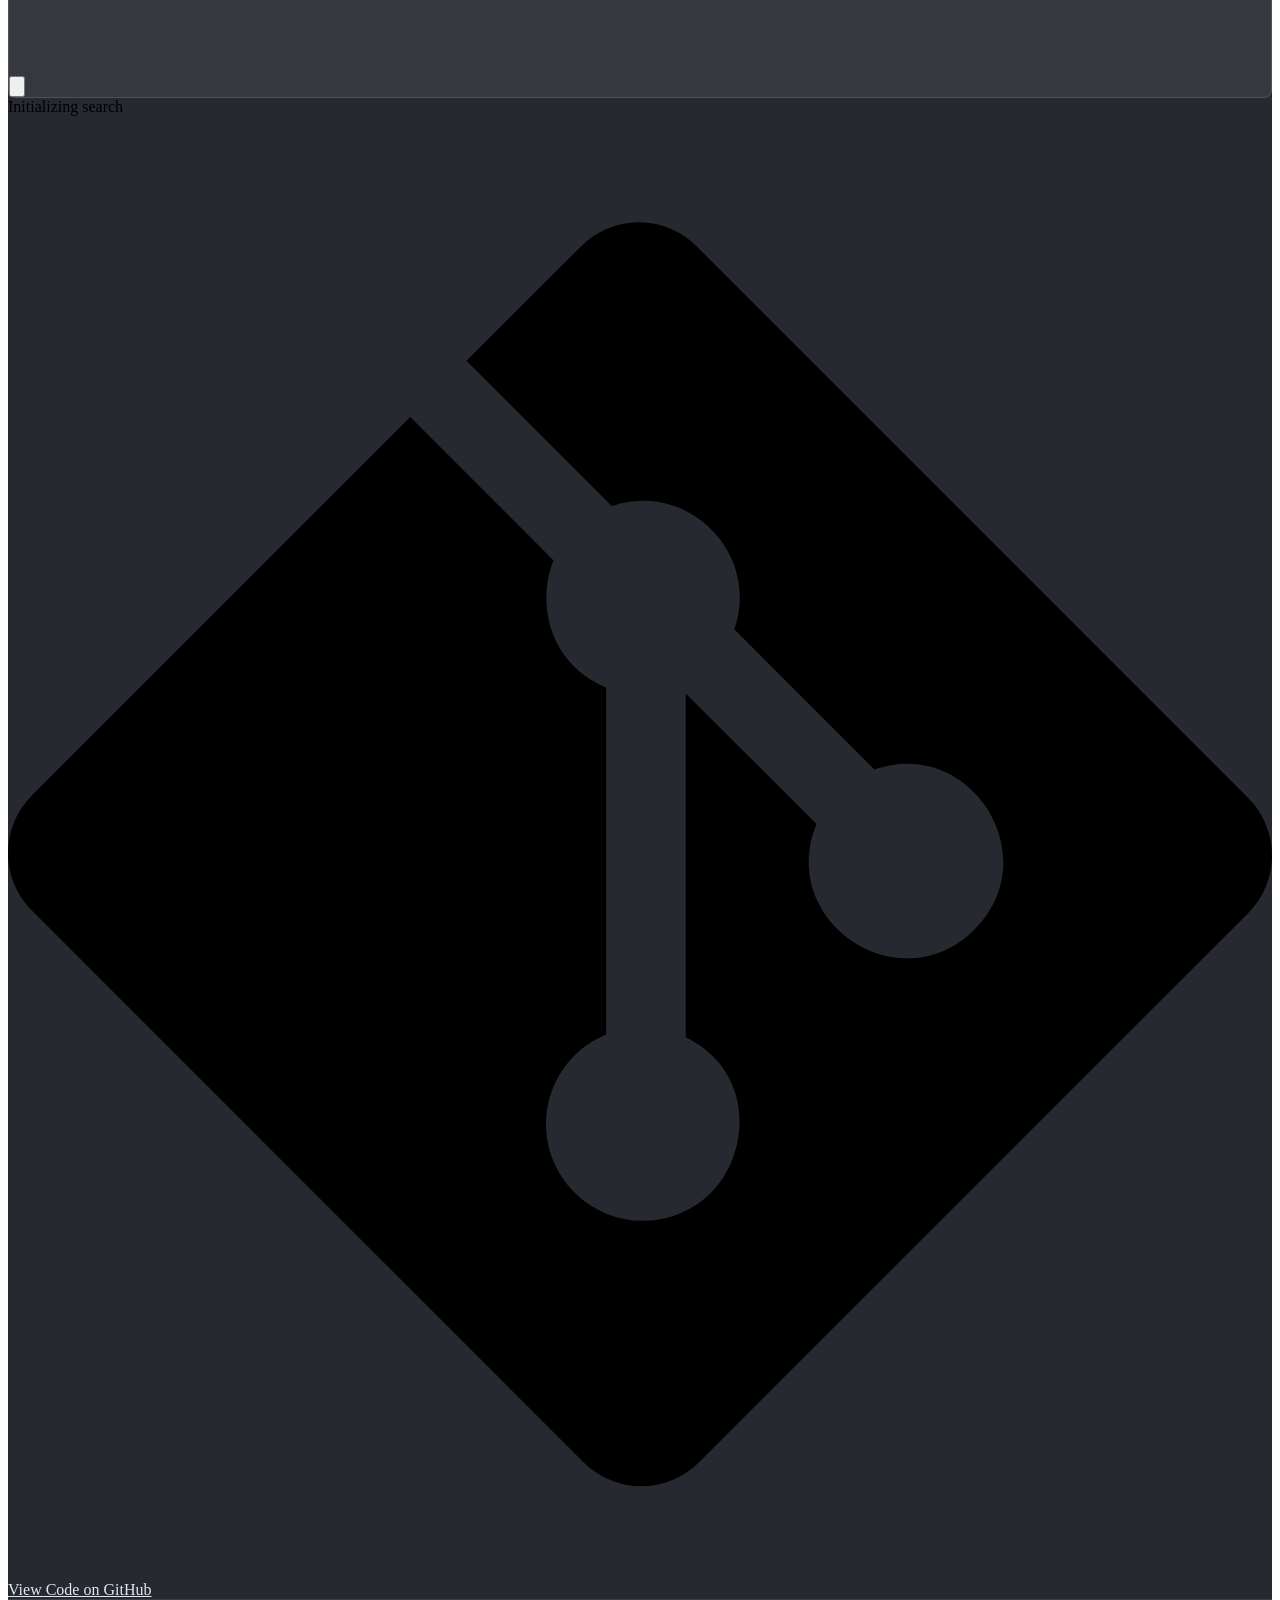
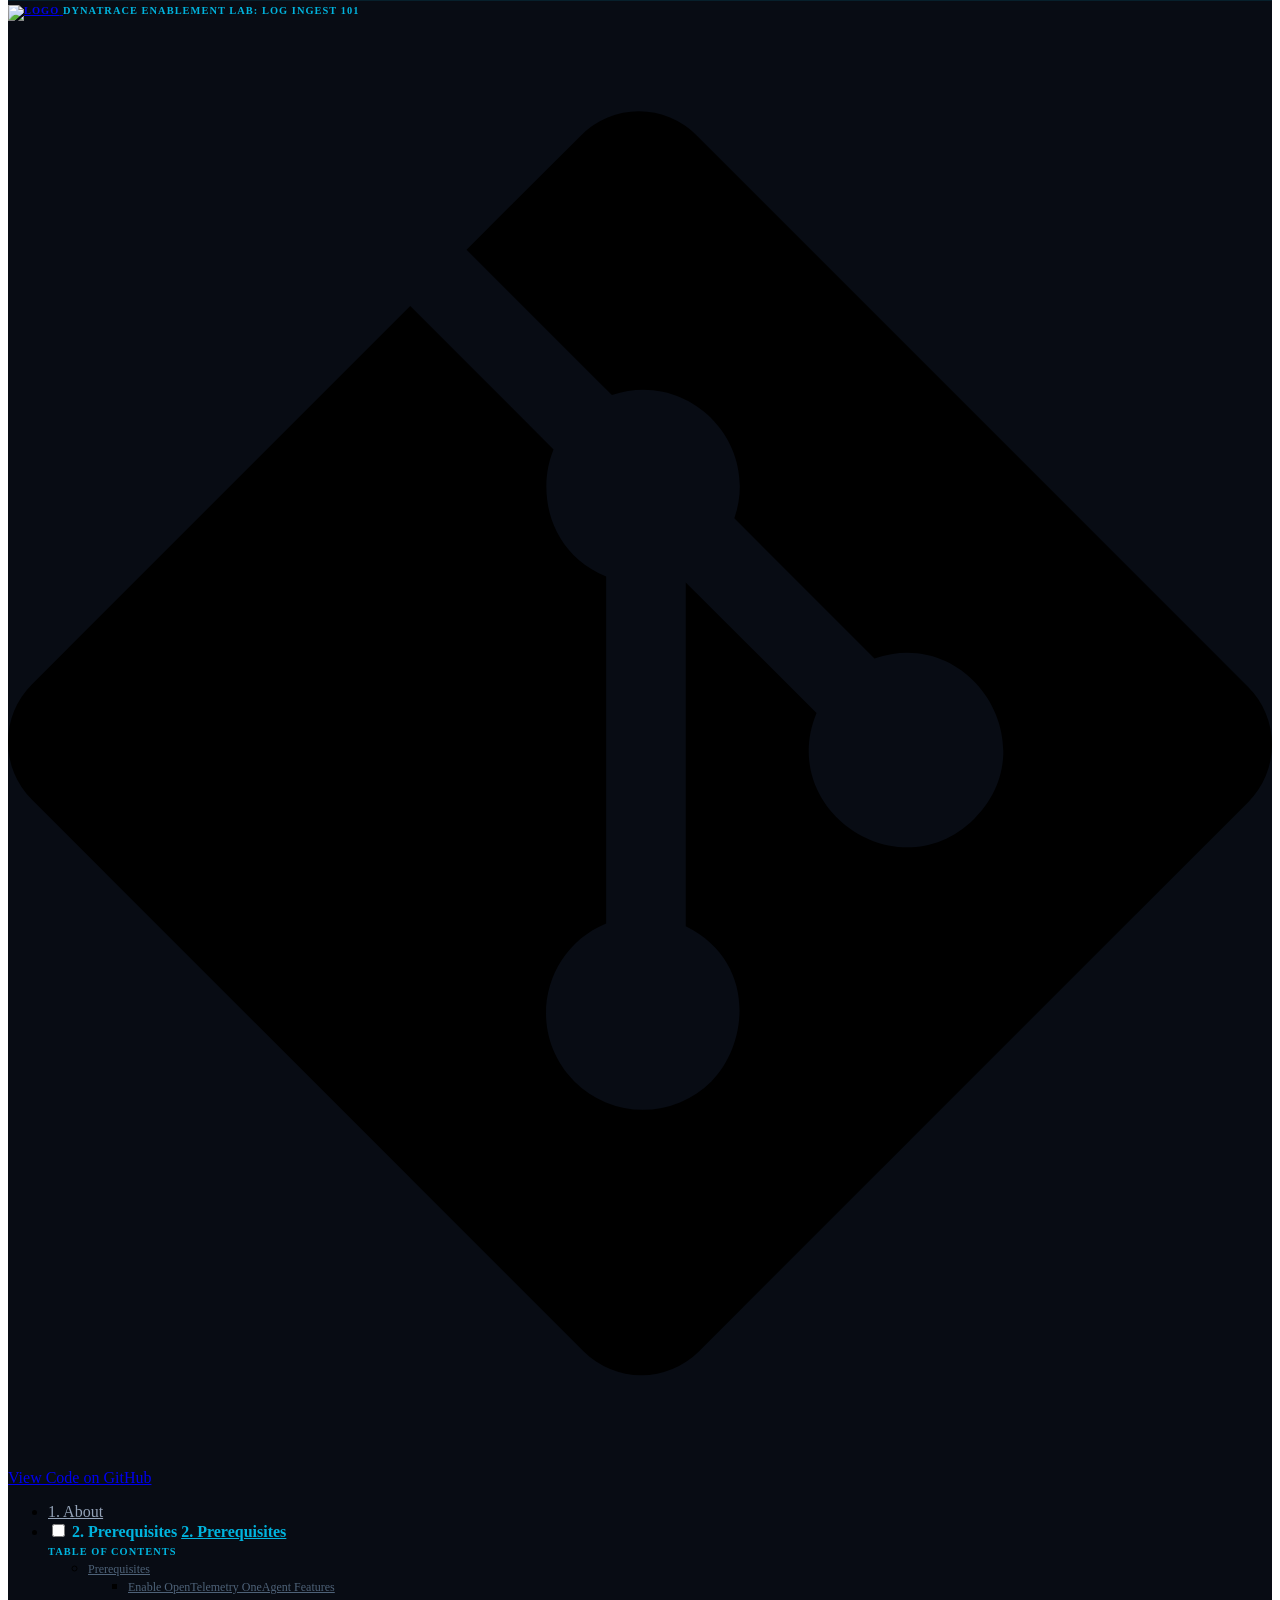
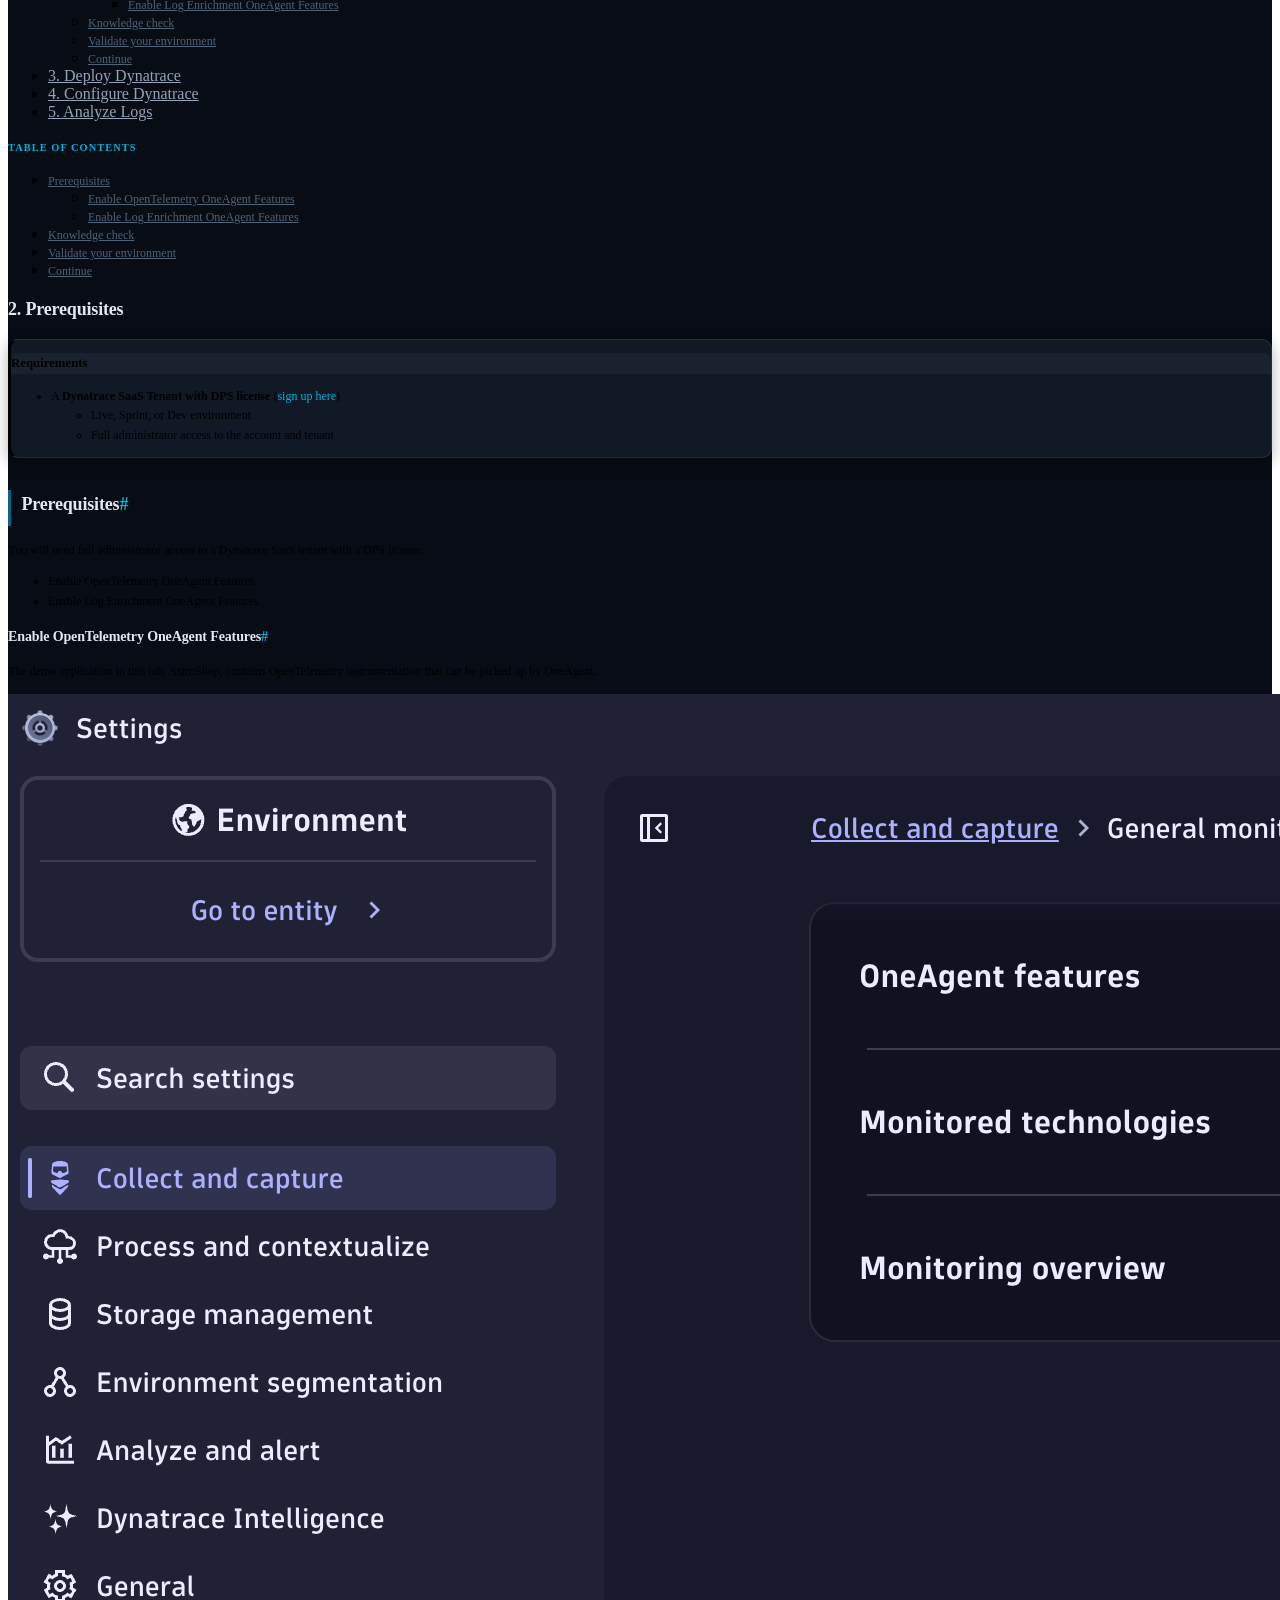
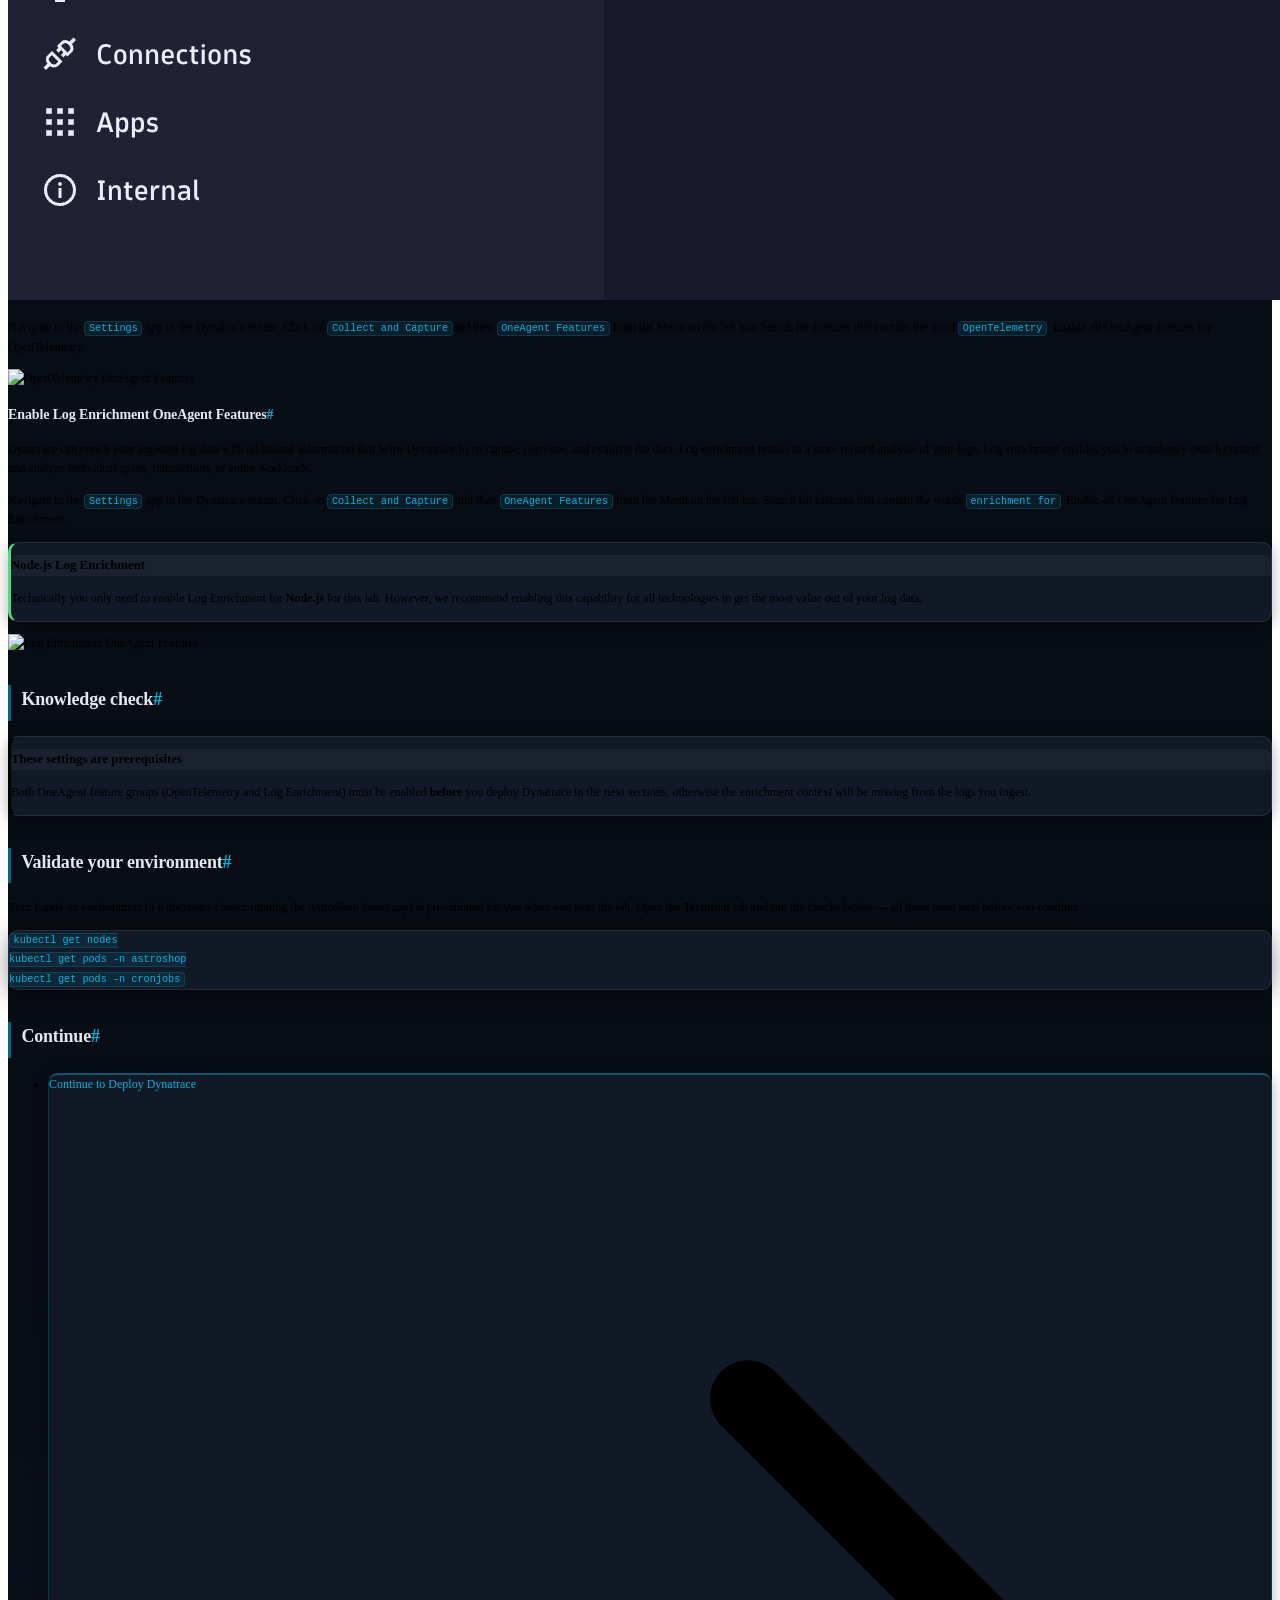
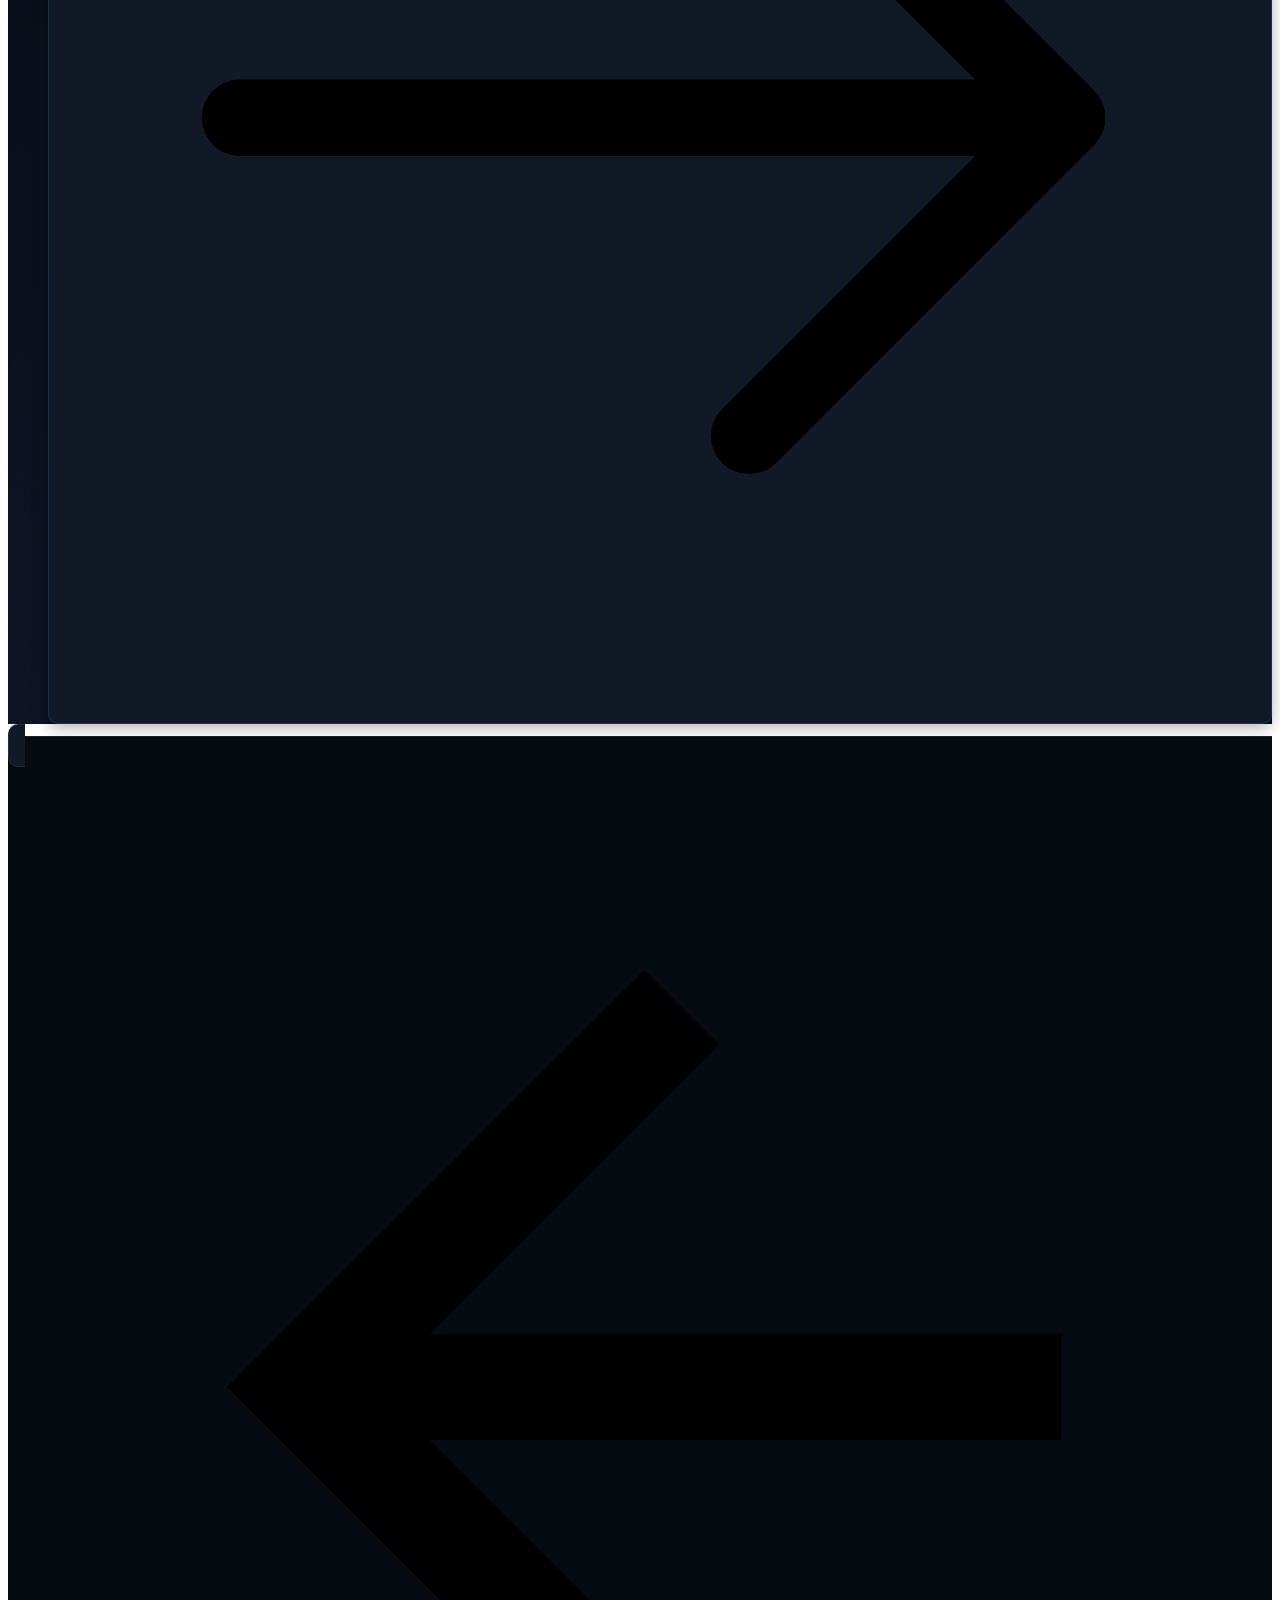
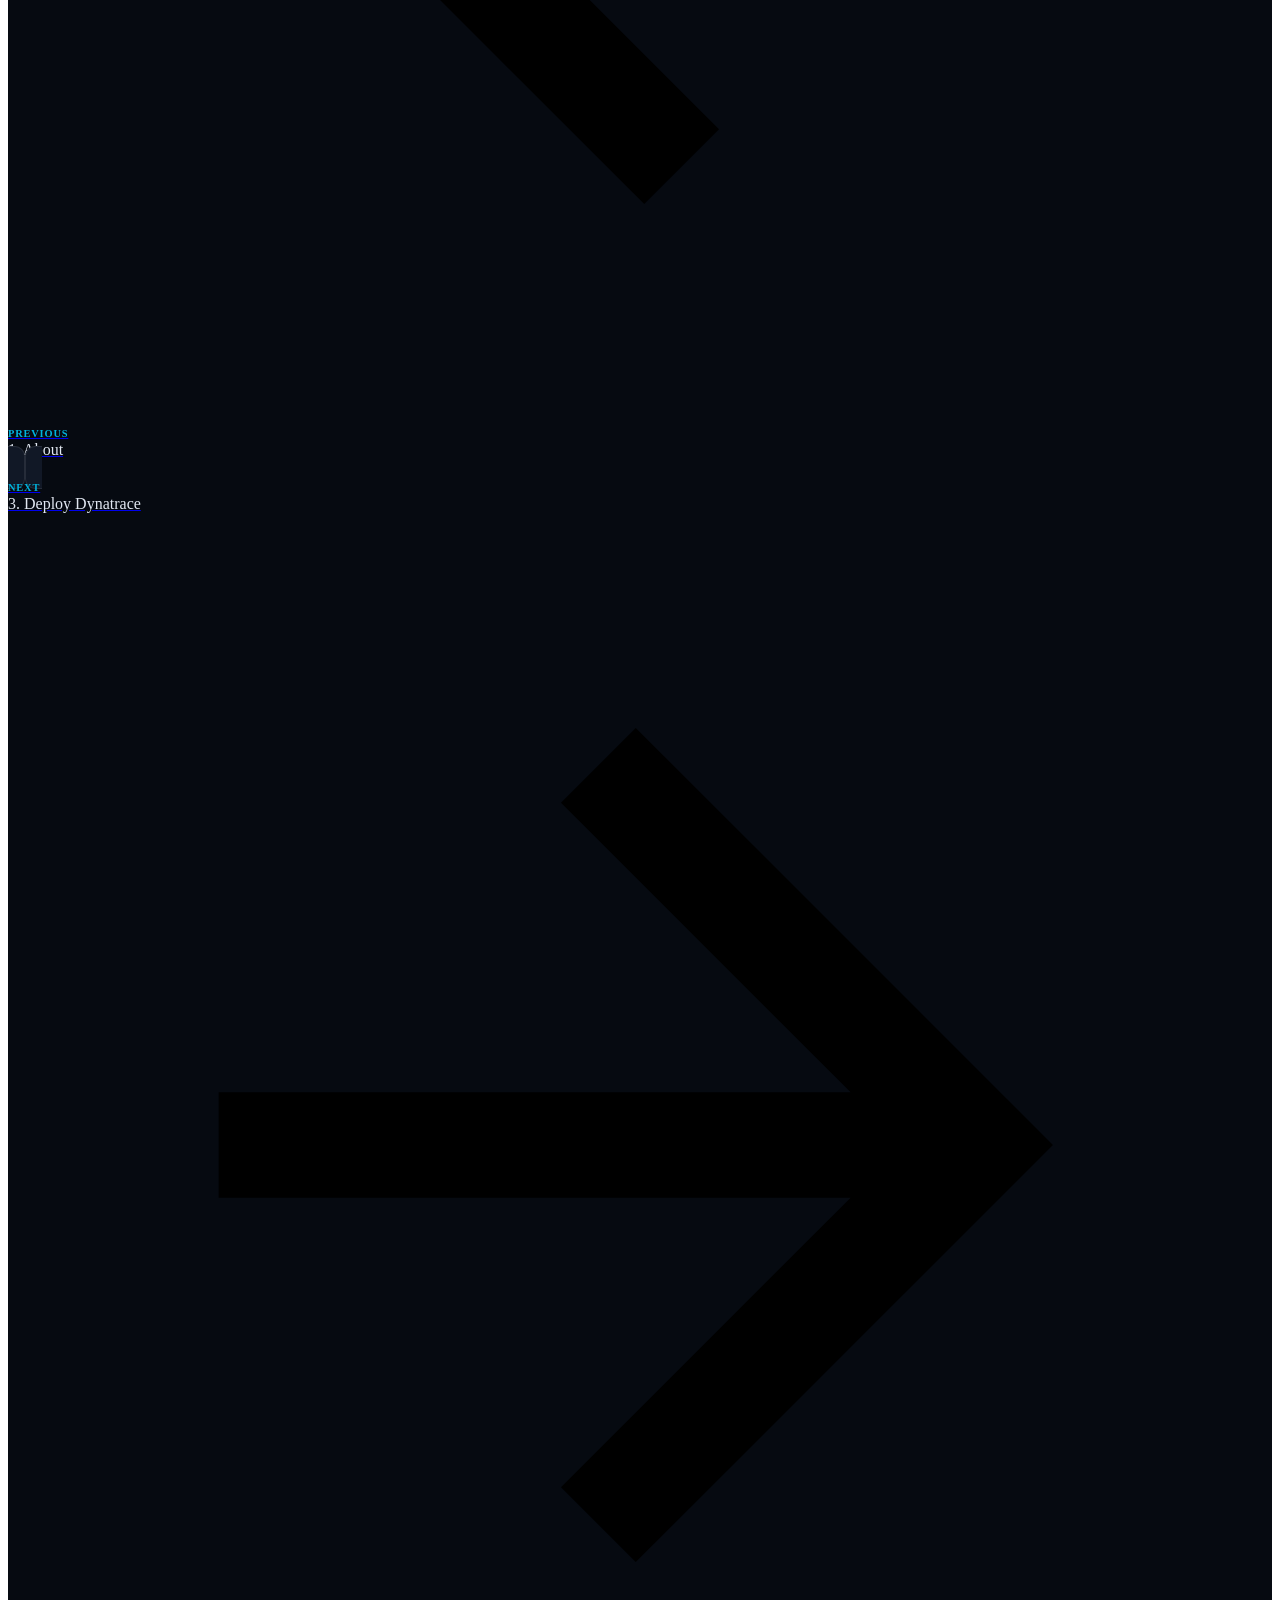
==== commit f0dfea30: "Deployed 6513a63 with MkDocs version: 1.6.1" ====
--- a/2-getting-started/index.html
+++ b/2-getting-started/index.html
@@ -12,7 +12,7 @@
         <link rel="prev" href="..">
       
       
-        <link rel="next" href="../3-codespaces/">
+        <link rel="next" href="../4-deploy-dynatrace/">
       
       
       <link rel="icon" href="../assets/images/favicon.png">
@@ -20,7 +20,7 @@
     
     
       
-        <title>2. Getting started - Dynatrace Enablement Lab: Log Ingest 101</title>
+        <title>2. Prerequisites - Dynatrace Enablement Lab: Log Ingest 101</title>
       
     
     
@@ -116,7 +116,7 @@
         <div class="md-header__topic" data-md-component="header-topic">
           <span class="md-ellipsis">
             
-              2. Getting started
+              2. Prerequisites
             
           </span>
         </div>
@@ -296,7 +296,7 @@
           
   
   <span class="md-ellipsis">
-    2. Getting started
+    2. Prerequisites
   </span>
   
 
@@ -307,7 +307,7 @@
         
   
   <span class="md-ellipsis">
-    2. Getting started
+    2. Prerequisites
   </span>
   
 
@@ -369,6 +369,15 @@
 </li>
       
         <li class="md-nav__item">
+  <a href="#validate-your-environment" class="md-nav__link">
+    <span class="md-ellipsis">
+      Validate your environment
+    </span>
+  </a>
+  
+</li>
+      
+        <li class="md-nav__item">
   <a href="#continue" class="md-nav__link">
     <span class="md-ellipsis">
       Continue
@@ -392,11 +401,11 @@
   
   
     <li class="md-nav__item">
-      <a href="../3-codespaces/" class="md-nav__link">
+      <a href="../4-deploy-dynatrace/" class="md-nav__link">
         
   
   <span class="md-ellipsis">
-    3. Codespaces
+    3. Deploy Dynatrace
   </span>
   
 
@@ -412,11 +421,11 @@
   
   
     <li class="md-nav__item">
-      <a href="../4-deploy-dynatrace/" class="md-nav__link">
+      <a href="../5-configure-dynatrace/" class="md-nav__link">
         
   
   <span class="md-ellipsis">
-    4. Deploy Dynatrace
+    4. Configure Dynatrace
   </span>
   
 
@@ -432,51 +441,11 @@
   
   
     <li class="md-nav__item">
-      <a href="../5-configure-dynatrace/" class="md-nav__link">
+      <a href="../6-analyze-logs/" class="md-nav__link">
         
   
   <span class="md-ellipsis">
-    5. Configure Dynatrace
-  </span>
-  
-
-      </a>
-    </li>
-  
-
-    
-      
-      
-  
-  
-  
-  
-    <li class="md-nav__item">
-      <a href="../6-analyze-logs/" class="md-nav__link">
-        
-  
-  <span class="md-ellipsis">
-    6. Analyze Logs
-  </span>
-  
-
-      </a>
-    </li>
-  
-
-    
-      
-      
-  
-  
-  
-  
-    <li class="md-nav__item">
-      <a href="../cleanup/" class="md-nav__link">
-        
-  
-  <span class="md-ellipsis">
-    7. Cleanup
+    5. Analyze Logs
   </span>
   
 
@@ -552,6 +521,15 @@
 </li>
       
         <li class="md-nav__item">
+  <a href="#validate-your-environment" class="md-nav__link">
+    <span class="md-ellipsis">
+      Validate your environment
+    </span>
+  </a>
+  
+</li>
+      
+        <li class="md-nav__item">
   <a href="#continue" class="md-nav__link">
     <span class="md-ellipsis">
       Continue
@@ -578,7 +556,7 @@
   
 
 
-  <h1>2. Getting started</h1>
+  <h1>2. Prerequisites</h1>
 
 <div class="admonition info">
 <p class="admonition-title">Requirements</p>
@@ -586,10 +564,6 @@
 <li>A <strong>Dynatrace SaaS Tenant with DPS license</strong> (<a href="https://dt-url.net/trial" target="_blank">sign up here</a>)<ul>
 <li>Live, Sprint, or Dev environment</li>
 <li>Full administrator access to the account and tenant</li>
-</ul>
-</li>
-<li>A <strong>GitHub account</strong> to interact with the demo repository and run a Codespaces instance<ul>
-<li>Codespaces core-hours and storage available (<a href="https://github.com/settings/billing" target="_blank">GitHub Billing &amp; Licensing</a>)</li>
 </ul>
 </li>
 </ul>
@@ -630,11 +604,52 @@
 <p class="admonition-title">These settings are prerequisites</p>
 <p>Both OneAgent feature groups (OpenTelemetry and Log Enrichment) must be enabled <strong>before</strong> you deploy Dynatrace in the next sections, otherwise the enrichment context will be missing from the logs you ingest.</p>
 </div>
+<h2 id="validate-your-environment">Validate your environment<a class="headerlink" href="#validate-your-environment" title="Permanent link">#</a></h2>
+<p>Your hands-on environment (a Kubernetes cluster running the AstroShop demo app) is provisioned for you when you start the lab. Open the <strong>Terminal</strong> tab and run the checks below — all three must pass before you continue.</p>
+<div class="language-sh highlight"><pre><span></span><code><span id="__span-0-1"><a id="__codelineno-0-1" name="__codelineno-0-1" href="#__codelineno-0-1"></a>kubectl<span class="w"> </span>get<span class="w"> </span>nodes
+</span><span id="__span-0-2"><a id="__codelineno-0-2" name="__codelineno-0-2" href="#__codelineno-0-2"></a>kubectl<span class="w"> </span>get<span class="w"> </span>pods<span class="w"> </span>-n<span class="w"> </span>astroshop
+</span><span id="__span-0-3"><a id="__codelineno-0-3" name="__codelineno-0-3" href="#__codelineno-0-3"></a>kubectl<span class="w"> </span>get<span class="w"> </span>pods<span class="w"> </span>-n<span class="w"> </span>cronjobs
+</span></code></pre></div>
+<!-- LAB_QUESTION
+type: shell-verification
+question: "Verify the k3d cluster node is Ready"
+buttonText: "Check Cluster"
+command: "kubectl get nodes --no-headers 2>/dev/null | grep -c ' Ready'"
+expect:
+  operator: gt
+  value: 0
+hint: "The environment takes a few minutes to be fully provisioned. Wait, then run `kubectl get nodes` in the Terminal tab and try again."
+explanation: "The cluster node is Ready — your Kubernetes environment is up."
+-->
+
+<!-- LAB_QUESTION
+type: shell-verification
+question: "Verify the AstroShop application pods are Running"
+buttonText: "Check AstroShop"
+command: "kubectl get pods -n astroshop --no-headers 2>/dev/null | grep -c Running"
+expect:
+  operator: gt
+  value: 0
+hint: "AstroShop is deployed automatically. If no pods are Running, recycle them with `kubectl delete pods --all -n astroshop` and wait a minute."
+explanation: "AstroShop pods are Running — the demo application is ready to be monitored."
+-->
+
+<!-- LAB_QUESTION
+type: shell-verification
+question: "Verify the CronJobs namespace exists (it generates the sample log data)"
+buttonText: "Check CronJobs"
+command: "kubectl get namespace cronjobs --no-headers 2>/dev/null | grep -c cronjobs"
+expect:
+  operator: gt
+  value: 0
+hint: "If the namespace is missing, run `deployCronJobs` in the Terminal tab to (re)deploy the CronJob manifests."
+explanation: "The cronjobs namespace exists — the sample CronJobs that produce log data are deployed."
+-->
+
 <h2 id="continue">Continue<a class="headerlink" href="#continue" title="Permanent link">#</a></h2>
-<p>In the next section, we'll launch our Codespaces instance.</p>
 <div class="grid cards">
 <ul>
-<li><a href="../3-codespaces/">Continue to Codespaces<span class="twemoji"><svg xmlns="http://www.w3.org/2000/svg" viewBox="0 0 24 24"><path d="M13.22 19.03a.75.75 0 0 1 0-1.06L18.19 13H3.75a.75.75 0 0 1 0-1.5h14.44l-4.97-4.97a.749.749 0 0 1 .326-1.275.75.75 0 0 1 .734.215l6.25 6.25a.75.75 0 0 1 0 1.06l-6.25 6.25a.75.75 0 0 1-1.06 0"/></svg></span></a></li>
+<li><a href="../4-deploy-dynatrace/">Continue to Deploy Dynatrace<span class="twemoji"><svg xmlns="http://www.w3.org/2000/svg" viewBox="0 0 24 24"><path d="M13.22 19.03a.75.75 0 0 1 0-1.06L18.19 13H3.75a.75.75 0 0 1 0-1.5h14.44l-4.97-4.97a.749.749 0 0 1 .326-1.275.75.75 0 0 1 .734.215l6.25 6.25a.75.75 0 0 1 0 1.06l-6.25 6.25a.75.75 0 0 1-1.06 0"/></svg></span></a></li>
 </ul>
 </div>
 
@@ -691,13 +706,13 @@
         
         
           
-          <a href="../3-codespaces/" class="md-footer__link md-footer__link--next" aria-label="Next: 3. Codespaces">
+          <a href="../4-deploy-dynatrace/" class="md-footer__link md-footer__link--next" aria-label="Next: 3. Deploy Dynatrace">
             <div class="md-footer__title">
               <span class="md-footer__direction">
                 Next
               </span>
               <div class="md-ellipsis">
-                3. Codespaces
+                3. Deploy Dynatrace
               </div>
             </div>
             <div class="md-footer__button md-icon">
@@ -742,7 +757,7 @@
   <script>
     document.addEventListener('DOMContentLoaded', function() {
       if (typeof dynatrace !== 'undefined') {
-        dynatrace.sendBizEvent('page_load', {'page': "2. Getting started"});
+        dynatrace.sendBizEvent('page_load', {'page': "2. Prerequisites"});
       }
     });
   </script>
